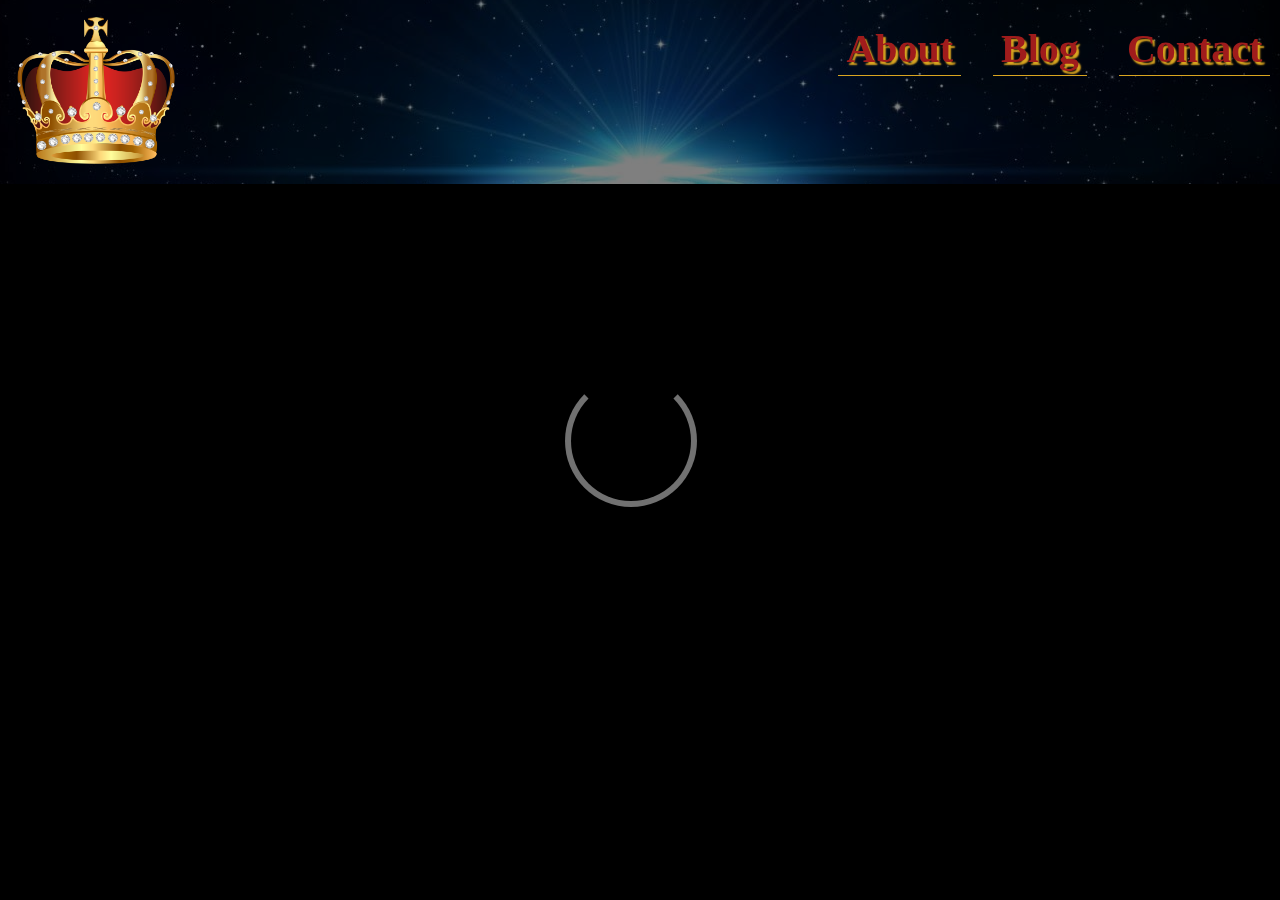
==== index.html @ fd331332 "Official Launch" ====
<!DOCTYPE html>
<html lang="en">
<head>
    <meta charset="UTF-8">
    <meta name="viewport" content="width=device-width, initial-scale=1.0">
    <meta http-equiv="X-UA-Compatible" content="ie=edge">
    <title>Sudo Cyber Zeus</title>

    <meta name="author" content="Sudo Cyber Zeus" />
    <meta name="description" content="Implementing the most effective and productive Web Presence." />
    <meta name="keywords" content="Web Presence, Web Hosting, Web Design & Development, Digital Marketing, Web Technology, Banele Victor Mayisela." />

    <!-- Facebook and Twitter integration -->
    <meta property="og:url"         content="https://sudocyberzeus.github.io/index.html" />
    <meta property="og:type"        content="website" />
    <meta property="og:title"       content="Sudo Cyber Zeus" />
    <meta property="og:description" content="An information site sharing research on all things World Wide Web with an intention to inspire and educate on achieving the moth productive Web Presence" />
    <meta property="og:image"       content="https://sudocyberzeus.github.io/assets/img/brand.jpg" />

    <link rel="shortcut icon" href="assets/img/cyberzeus.png">

    <link rel="stylesheet" href="assets/css/all.css"> 
    <link rel="stylesheet" href="assets/css/styles.css"> 
</head>
<body onload="myFunction()">
    <div id="loader"></div>
    <div class="pa-banner">
        <div style="background:url(assets/img/banner.jpg)center; height: 100%;">
        </div>
    </div>
    <div class="pa-navigation">
        <div class="pa-navbar">
            <div class="pa-brand">
                <a href="index.html" class="pa-logo">
                    <img src="assets/img/cyberzeus.png" alt="">
                </a>
            </div>
            <div class="pa-links" id="paLinks">
                <div class="pa-link" id="paLink">
                    <a href="index.html">About</a>
                </div>
                <div class="pa-link">
                    <a href="blog.html">Blog</a>
                </div>
                <div class="pa-link" id="paLink">
                    <a href="contact.html">Contact</a>
                </div>
            </div>
            <div class="pa-menu">
                <a id="paManuo" onclick="paManu()" class="pa-manuo">
                    <i class="fa fa-list"></i>
                </a>
            </div>
        </div>
    </div>
    <div class="pa-content-grid" id="paContent" style="display: none;">
        <header id="pageHeader" class="pa-header">
            <h1>Sudo Cyber Zeus</h1>
        </header>
        <article id="mainArticle" class="pa-article pa-imgok">
            <img src="assets/img/cyberzeus.jpg" alt="">
            <p>
                A Full-Stack Web Developer conducting research on all things World Wide Web, both technical and fundamental. Presents to you, an environment of rich and practical <i>Simon Says</i> information to better understand and take advantage of all things World Wide Web.
            </p>
            <img src="assets/img/brand.jpg" alt="">
            <ul>
                <li>
                    Quite agile, both in the way we conduct business, do research, and gather resources while serving with honor, advocacy, and the most attentive integrity and creativity.
                </li>
                <hr>
                <li>
                    Operating as the most credible and reliable client-oriented company on the Internet.
                </li>
            </ul>
            <p>
                A virtual service-oriented IT company that provides a range of services that helps with establishing and fueling Web Presence. Has been successfully conducting business with small and medium-size companies, high profile clients, bands, and freelance developers and bloggers. Offers Web Hosting services, develops Web and Native Applications, and Digital Marketing Strategies.
            </p>
        </article>
        <nav id="mainNav" class="pa-nav">
            <h2>Fruit For Thought</h2>
            <p>
                A simple, old-school definition for marketing is that it is the creation of demand for your product or service. If all goes well, this demand should translate into sales and, ultimately, revenue.
            </p>
            <p>
                Digital Marketing is an umbrella term for the marketing of products or services using digital technologies, mainly on the Internet, but also including mobile phones, display advertising, and any other digital medium.
            </p>
            <p>
                The fact that digital marketing is highly empirical is one of its key strengths. Everything can be measured: from behaviors to actions and action paths to results. This means that digital marketing strategist should start thinking with return on investment (ROI) in mind. Built into any strategy should be a testing framework and the ability to remain flexible in a medium that shifts and changes as user behaviors do. If we define strategy as “a plan of action designed to achieve a particular outcome”, then the desired outcome from a digital marketing strategy point of view would be aligned with your Web Presence Goals. 
            </p>
        </nav>
        <div id="siteAds" class="pa-siteAds">
            <img src="assets/img/brand.png" alt="PA Cortex">
            <img src="assets/img/web-hosting.png" alt="Web Hosting">
            <img src="assets/img/web-development.png" alt="Web Development">
            <img src="assets/img/digital-marketing.png" alt="Digital Marketing">
            <div class="pa-signup">
                <a href="http://www.pacortex.co.za/czone/" target="_blank" rel="noopener noreferrer">
                    Sign Up
                </a>
            </div>
        </div>
        <footer id="pageFooter" class="pa-footer">
            <div class="pa-reserved">
                <p>
                    © 2019 PA Cortex . All rights reserved | Design by 
                    <a href="http://www.pacortex.co.za/" target="_blank"> 
                        PA Cortex.
                    </a>
                </p>
                <hr>
                <img src="assets/img/brand.png" alt="PA Cortex">
            </div>
            <div class="pa-docs">
                <div>
                    <h3>Site Info</h3>
                    <p>
                        Aims to aid PA Cortex clients to manage their Web Presence better. It offers cpanel configurations instructions, basic Web Design & Development trends research, and Digital Marketing analysis and strategies.
                    </p>
                </div>
                <div>
                    <h3>Content Copyrigh</h3>
                    <p>
                        Though most of the content is available to all visitors, some of the most critical content is only available to PA Cortex clients as intended. All posts are based on real-life applications on organizational projects.
                    </p>
                </div>
                <div>
                    <h3>Site Author</h3>
                    <p>
                        Banele Victor Mayisela, the proud founder of PA Cortex, is an amazing Full-Stack Web Developer. Conducts regular research on Establishing and maintaining a credible and influential Web Presence. 
                    </p>
                </div>
            </div>
        </footer>
    </div>
    <script>
        function paManu() {
            var links = document.getElementById("paLinks");
            if (links.className === "pa-links") {
                links.className += " pa-resp";
            } else {
                links.className = "pa-links";
            }
        }
    </script>
    <script src="assets/js/webdev.js"></script>
    <script src="assets/js/script.js"></script>
</body>
</html>
---- assets/css/styles.css ----
body {
    color: white;
    padding: 0;
    margin: 0;
    background-color: black;
    animation: fadeIn 3s;
    scroll-margin: 0.5rem;
}

/* Center the loader */
#loader {
    position: absolute;
    left: 50%;
    top: 50%;
    z-index: 1;
    width: 150px;
    height: 150px;
    margin: -75px 0 0 -75px;
    border: 6px solid rgba(225, 225, 225, 0.5);
    border-radius: 50%;
    border-top: 6px solid rgba(0, 0, 0, 0.5);
    width: 120px;
    height: 120px;
    -webkit-animation: spin .5s linear infinite;
    animation: spin .5s linear infinite;
}
  
@-webkit-keyframes spin {
    0% { -webkit-transform: rotate(0deg); }
    100% { -webkit-transform: rotate(360deg); }
}
  
@keyframes spin {
    0% { transform: rotate(0deg); }
    100% { transform: rotate(360deg); }
}
/* Add animation to "page content" */
.animate-bottom {
    position: relative;
    -webkit-animation-name: animatebottom;
    -webkit-animation-duration: 2s;
    animation-name: animatebottom;
    animation-duration: 2s
}
  
@-webkit-keyframes animatebottom {
    from { bottom:-100px; opacity:0 } 
    to { bottom:0px; opacity:1 }
}
  
@keyframes animatebottom { 
    from{ bottom:-100px; opacity:0 } 
    to{ bottom:0; opacity:1 }
}
  

a {
    color: green;
    font-weight: 900;
    text-decoration: none;
}
.pa-banner {
    height: 11.5rem;
    background-color: rgba(0, 0, 0, 0.3);
}

.pa-navigation {
    background-color: rgba(225, 225, 225, 0.8);
}
.pa-navbar {
    position: fixed;
    top: 0;
    width: 100%;
    display: flex;
    padding: 0.5rem;
    background-color: rgba(0, 0, 0, 0.5);
}
.pa-brand {
    flex: 1;
    margin: 0rem;
    padding: 0.5rem;
    text-align: left;
}
.pa-logo {
    padding: 0.01rem;
    margin: 0;
}
.pa-logo img{
    float: inherit;
    margin: 0 5%;
    padding: 0.1re;
    border-radius: 0.5rem;
    width: 10%;
}
.pa-menu {
    display: none;
}
.pa-menu a {
    cursor: pointer;
    color: rgb(160, 28, 28);
}
.pa-links {
    flex: 0.5;
    padding: 0.1rem;
    margin: 0rem;
    display: flex;
    text-align: center;
}
.pa-link {
    margin: 1rem;
    text-align: right;
}
.pa-link a {
    color: rgb(160, 28, 28);
    margin: 0;
    padding: 0.2rem 0.5rem;
    font-size: 2.5rem;
    font-weight: 600;
    border-bottom: 0.05rem solid goldenrod;
    text-shadow: 0.15rem 0.15rem 0.1rem goldenrod;
}
.pa-link a:hover {
    background-color: rgba(225, 225, 225, 0.5);
}
.pa-manuo {
    color: black;
    padding: 0.1rem;
    border-radius: 0.5rem;
}

.pa-content-grid { 
    display: grid;
    grid-template-areas: 
      "header header header"
      "nav article ads"
      "nav article ads"
      "nav footer footer";
    grid-template-rows: auto 10rem 26vh auto;  
    grid-template-columns: 15% 1fr 20%;
    grid-row-gap: .5rem;
    grid-column-gap: .5rem;
    margin: 0;
    padding: 1rem;
    background-color: rgba(0, 0, 0, 0.3);
}  
#pageHeader {
    grid-area: header;
    border-radius: 0.5rem;
    background-color: rgba(225, 225, 225, 0.3);
}
.pa-header {
    text-align: center;
}
#pageFooter {
    grid-area: footer;
    border-radius: 0.5rem;
    background-color: rgba(225, 225, 225, 0.3);
}
.pa-footer {
    color: white;
    text-align: center;
}
.pa-docs {
    display: grid;
    grid-template-columns: 1fr 1fr 1fr;
    grid-gap: 0.5rem;
}
.pa-docs div {
    padding: 0.15rem;
    margin: 0.5rem;
    background-color: rgba(0, 0, 0, 0.5);
}
.pa-reserved {
    color: green;
    padding: 0.5rem;
    margin: 0.5rem;
    background-color: rgba(225, 225, 225, 0.8);
}
.pa-reserved img{
    width: 13rem;
}
#mainArticle { 
    grid-area: article;     
    border-radius: 0.5rem;
    background-color: rgba(225, 225, 225, 0.3);
}
.pa-article {
    padding: 0.5rem;
}
.pa-article h2 {
    text-align: center;
}
.pa-article p {
    padding: 0.5rem;
    text-align: justify;
    background-color: rgba(0, 0, 0, 0.3);
}
.pa-article img{
    display: none;
}
.pa-article.pa-imgok img{
    display: block;
    width: 20rem;
    float: left;
    padding: 0.5rem;
}
@keyframes fadeIn {
    from {
        opacity: 0;
    }
    to {
        opacity: 1;
    }
}
.pa-article.pa-imgok ul{
    width: 18rem;
    display: block;
    float: right;
    margin: 0 1rem;
    padding: 0.5rem;
    border: 0.05rem solid black;
    background-color: rgba(225, 225, 225, 0.5);
}
.pa-article.pa-imgok ul li{
    list-style: none;
}
.pa-article .pa-template img{
    width: 44%;
}
.pa-contact-info {
    padding: 1rem 0.5rem;
    background-color: black;
}
.pa-contact-info h2 {
    text-align: left;
}
#mainNav { 
    grid-area: nav;
    border-radius: 0.5rem;
    background-color: rgba(225, 225, 225, 0.3);
}
.pa-nav {
    padding: 0.5rem;
}
.pa-nav h2 {
    text-align: center;
}
.pa-nav h3 {
    text-align: center;
}
.pa-navs {
    margin: .5rem;
    padding: .5rem;
    background-color: rgba(0, 0, 0, 0.3);
}
#siteAds { 
    grid-area: ads; 
    border-radius: 0.5rem;
    background-color: rgba(225, 225, 225, 0.3);
} 
.pa-siteAds {
    text-align: center;
}
.pa-siteAds img {
    width: 80%;
    padding: 0.5rem;
}
.pa-siteAds h3 {
    text-align: center;
}
.pa-ad {
    margin: .5rem;
    padding: .5rem;
    background-color: rgba(0, 0, 0, 0.3);
}
.pa-signup a {
    padding: 0.3rem 1rem;
    text-shadow: 0.1rem 0.1rem lime;
    border-radius: 0.3rem;
    background-color: silver;
    box-shadow: 0.1rem 0.1rem black;
}
.pa-signup a:hover {
    box-shadow: 0rem 0rem black;
    background-color: white;
}

/*Responsive Design*/
@media (max-width: 1680px) {
    
}
@media (max-width: 1280px) {
    .pa-content-grid { 
        grid-template-areas: 
          "header header"
          "article article"
          "nav ads"
          "footer footer";
        grid-template-rows: 5rem 1fr auto auto;  
        grid-template-columns: 1fr 1fr;
    }
    .pa-nav {
        margin: 0;
        padding: 0.5rem;
    }
    .pa-logo img{
        margin: 0;
        width: 20%;
    }
}
@media (max-width: 1024px) {
    .pa-link a{
        font-size: 2rem;
    }
}
@media (max-width: 768px) {
    .pa-content-grid { 
        grid-template-areas: 
          "header"
          "article"
          "nav"
          "ads"
          "footer";
        grid-template-rows: auto 1fr auto auto auto;  
        grid-template-columns: 1fr;
    }
    .pa-logo img{
        width: 5rem;
    }
    .pa-link {
        margin: 0.5rem;
        padding: 0.5rem;
    }
    .pa-link a {
        font-size: 1.8rem;
    }
    .pa-article .pa-template img{
        width: 95%;
    }
    .pa-article.pa-imgok img{
        display: block;
        width: 97%;
        float: left;
        padding: 0.5rem;
    }
}
@media (max-width: 600px) {
    .pa-brand {
        flex: 1;
        margin: 0rem;
        padding: 0.5rem 0.1rem;
        text-align: center;
    }
    .pa-logo img{
        width: 3.5rem;
    }
    .pa-menu {
        font-size: 3rem;
        text-align: center;
        display: block;
        flex: 1;
        margin: 0.6rem 0rem 0rem 0rem;
    }
    .pa-menu a {
        margin: 1rem;
        padding: 0.5rem;
        text-shadow: 0.1rem 0.1rem 0.1rem goldenrod;
    }
    .pa-links {
        display: block;
        width: 100%;
        -moz-transform: translateY( -500% );
        -ms-transform: translateY( -500% );
        -webkit-transform: translateY( -500% );
        transform: translateY( -500% );
        overflow: hidden;
        -webkit-transition: .60s;
        transition: .60s;
    }
    .pa-links {
        flex: 0.6;
        text-align: center;
        margin-top: 4rem;
        background-color: rgba(225, 225, 225, 0.5);
    }
    .pa-link {
        text-align: center;
        flex: 1;
        margin: 0.2rem;
        padding: 0.3rem;
    }
    .pa-link a {
        background: none;
        font-size: 1.2rem;
    }
    .pa-links.pa-resp {
        text-align: center;
        -moz-transform: none;
        -ms-transform: none;
        -webkit-transform: none;
        transform: none;
        height: auto;
    }
    .pa-docs {
        display: grid;
        grid-template-columns: 1fr;
        grid-gap: 0.5rem;
    }
}
@media (max-width: 480px) {
    .pa-link a {
        margin: 0.05rem;
        padding: 0.1rem 0.3rem;
        font-size: 1rem;
    }
}
@media (max-width: 320px) {
    .pa-link a {
        font-size: 0.8rem;
    }
}
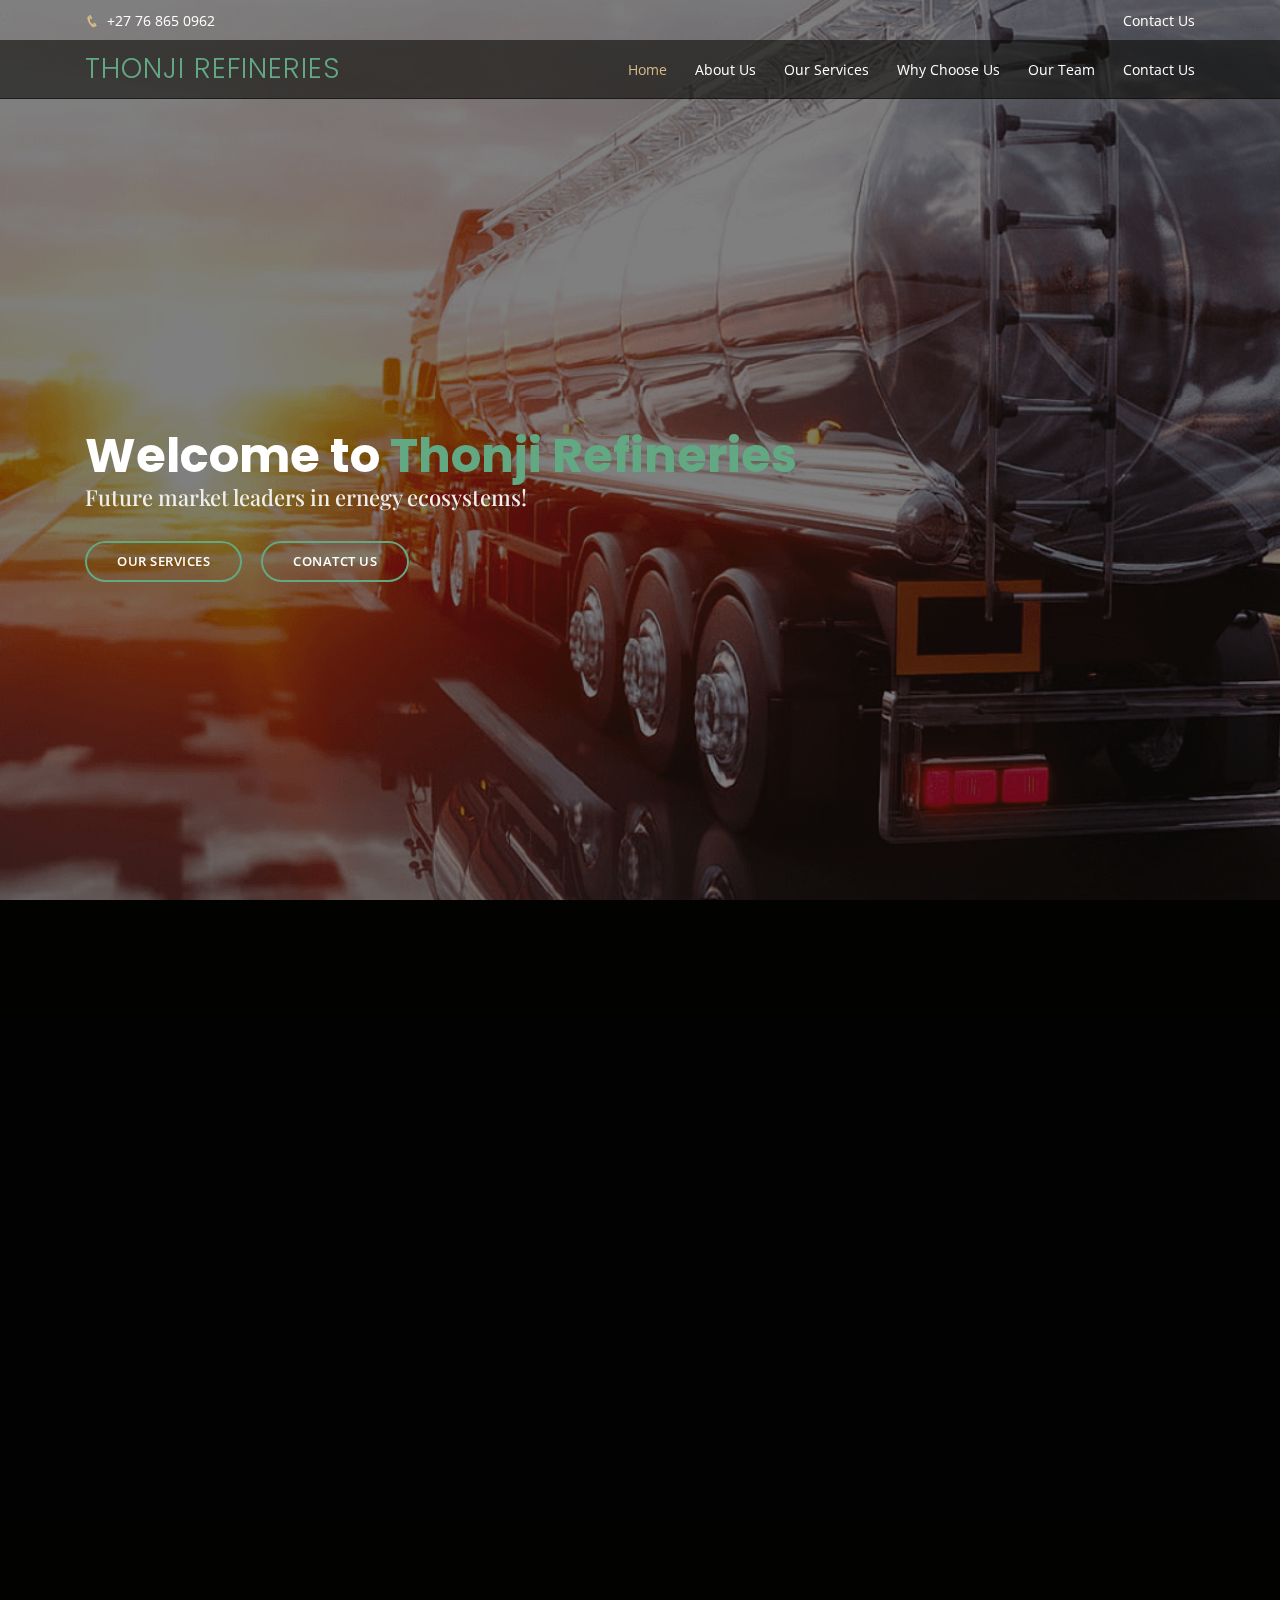
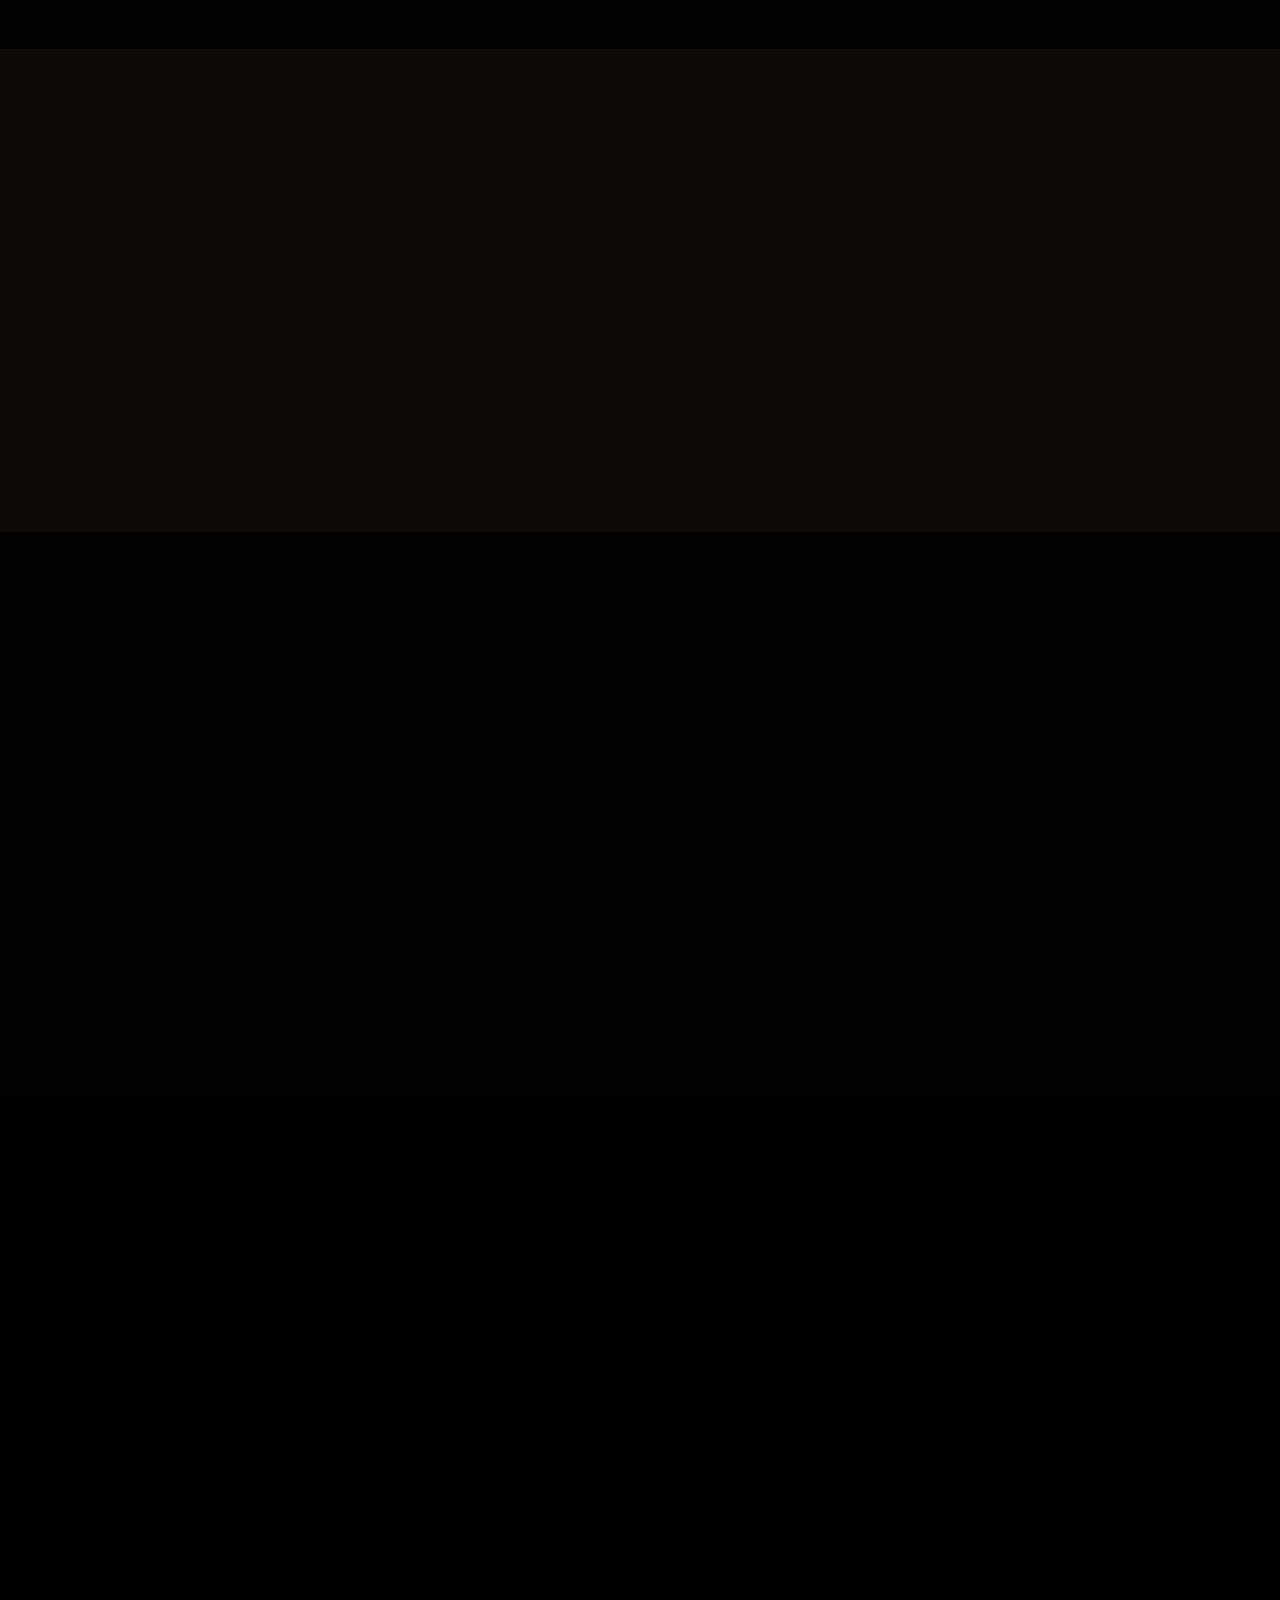
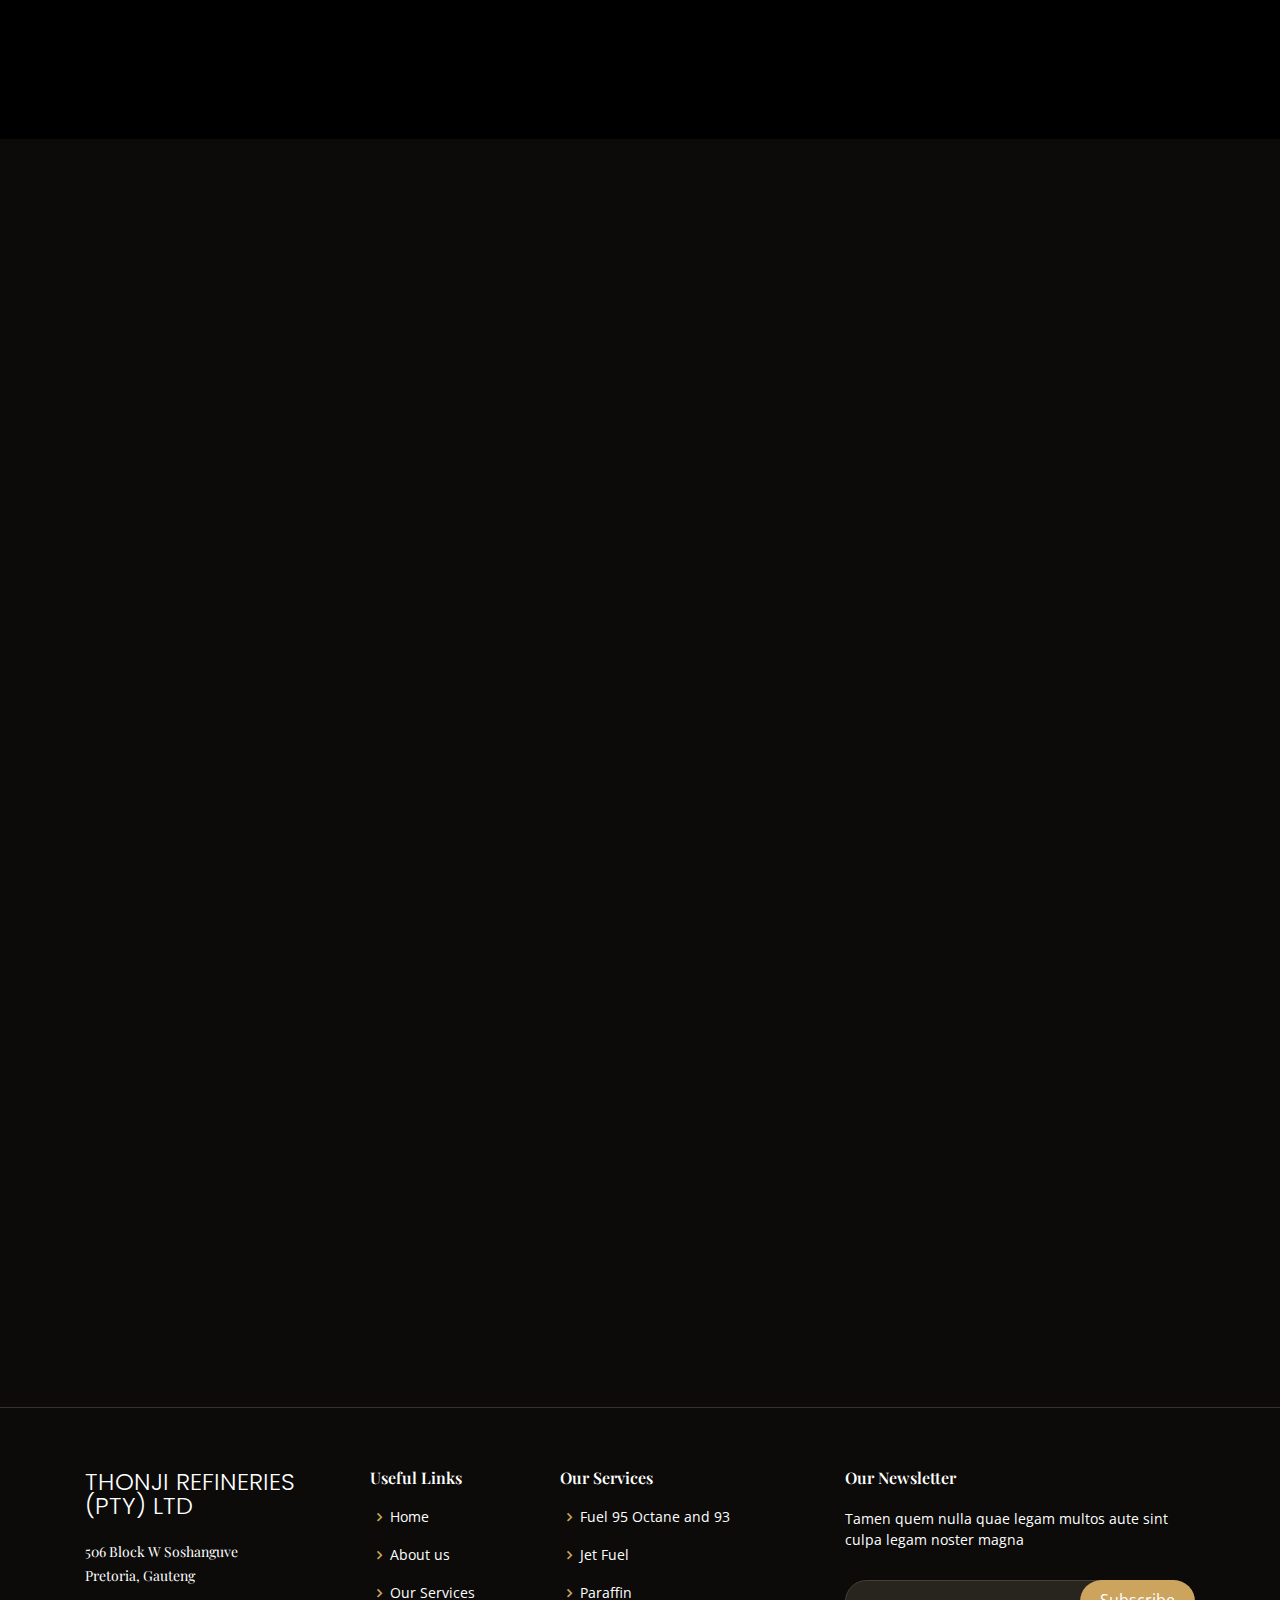
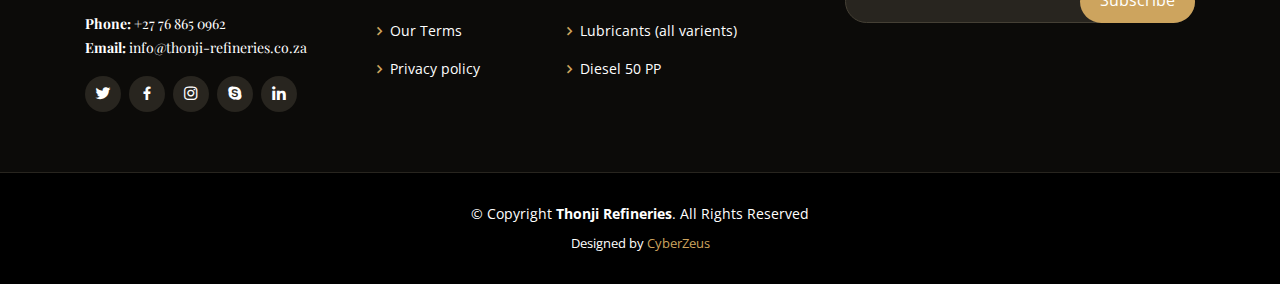
==== commit 0b5594bd: "Pro" ====
--- a/index.html
+++ b/index.html
@@ -1,148 +1,596 @@
 <!DOCTYPE html>
 <html lang="en">
+
 <head>
-    <meta charset="UTF-8">
-    <meta name="viewport" content="width=device-width, initial-scale=1.0">
-    <meta http-equiv="X-UA-Compatible" content="ie=edge">
-    <title>Sudo Cyber Zeus</title>
-
-    <meta name="author" content="Sudo Cyber Zeus" />
-    <meta name="description" content="Implementing the most effective and productive Web Presence." />
-    <meta name="keywords" content="Web Presence, Web Hosting, Web Design & Development, Digital Marketing, Web Technology, Banele Victor Mayisela." />
-
-    <!-- Facebook and Twitter integration -->
-    <meta property="og:url"         content="https://sudocyberzeus.github.io/index.html" />
-    <meta property="og:type"        content="website" />
-    <meta property="og:title"       content="Sudo Cyber Zeus" />
-    <meta property="og:description" content="An information site sharing research on all things World Wide Web with an intention to inspire and educate on achieving the moth productive Web Presence" />
-    <meta property="og:image"       content="https://sudocyberzeus.github.io/assets/img/brand.jpg" />
-
-    <link rel="shortcut icon" href="assets/img/cyberzeus.png">
-
-    <link rel="stylesheet" href="assets/css/all.css"> 
-    <link rel="stylesheet" href="assets/css/styles.css"> 
+  <meta charset="utf-8">
+  <meta content="width=device-width, initial-scale=1.0" name="viewport">
+
+  <title>Thonji Refineries</title>
+  <meta content="" name="descriptison">
+  <meta content="" name="keywords">
+
+  <!-- Favicons -->
+  <link href="assets/img/favicon.png" rel="icon">
+  <link href="assets/img/apple-touch-icon.png" rel="apple-touch-icon">
+
+  <!-- Google Fonts -->
+  <link href="https://fonts.googleapis.com/css?family=Open+Sans:300,300i,400,400i,600,600i,700,700i|Playfair+Display:ital,wght@0,400;0,500;0,600;0,700;1,400;1,500;1,600;1,700|Poppins:300,300i,400,400i,500,500i,600,600i,700,700i" rel="stylesheet">
+
+  <!-- Vendor CSS Files -->
+  <link href="assets/vendor/bootstrap/css/bootstrap.min.css" rel="stylesheet">
+  <link href="assets/vendor/icofont/icofont.min.css" rel="stylesheet">
+  <link href="assets/vendor/boxicons/css/boxicons.min.css" rel="stylesheet">
+  <link href="assets/vendor/animate.css/animate.min.css" rel="stylesheet">
+  <link href="assets/vendor/owl.carousel/assets/owl.carousel.min.css" rel="stylesheet">
+  <link href="assets/vendor/venobox/venobox.css" rel="stylesheet">
+  <link href="assets/vendor/aos/aos.css" rel="stylesheet">
+
+  <!-- Template Main CSS File -->
+  <link href="assets/css/style.css" rel="stylesheet">
+
+  <!-- =======================================================
+  * Template Name: Restaurantly - v1.1.0
+  * Template URL: https://bootstrapmade.com/restaurantly-restaurant-template/
+  * Author: BootstrapMade.com
+  * License: https://bootstrapmade.com/license/
+  ======================================================== -->
 </head>
-<body onload="myFunction()">
-    <div id="loader"></div>
-    <div class="pa-banner">
-        <div style="background:url(assets/img/banner.jpg)center; height: 100%;">
-        </div>
+
+<body>
+
+  <!-- ======= Top Bar ======= -->
+  <div id="topbar" class="d-flex align-items-center fixed-top">
+    <div class="container d-flex">
+      <div class="contact-info mr-auto">
+        <i class="icofont-phone"></i> +27 76 865 0962
+      </div>
+      <div class="languages">
+        <ul>
+          <li><a href="#">Contact Us</a></li>
+        </ul>
+      </div>
     </div>
-    <div class="pa-navigation">
-        <div class="pa-navbar">
-            <div class="pa-brand">
-                <a href="index.html" class="pa-logo">
-                    <img src="assets/img/cyberzeus.png" alt="">
-                </a>
-            </div>
-            <div class="pa-links" id="paLinks">
-                <div class="pa-link" id="paLink">
-                    <a href="index.html">About</a>
-                </div>
-                <div class="pa-link">
-                    <a href="blog.html">Blog</a>
-                </div>
-                <div class="pa-link" id="paLink">
-                    <a href="contact.html">Contact</a>
-                </div>
-            </div>
-            <div class="pa-menu">
-                <a id="paManuo" onclick="paManu()" class="pa-manuo">
-                    <i class="fa fa-list"></i>
-                </a>
-            </div>
-        </div>
+  </div>
+
+  <!-- ======= Header ======= -->
+  <header id="header" class="fixed-top">
+    <div class="container d-flex align-items-center">
+
+      <h1 class="logo mr-auto"><a href="index.html">Thonji Refineries</a></h1>
+      <!-- Uncomment below if you prefer to use an image logo -->
+      <!-- <a href="index.html" class="logo mr-auto"><img src="assets/img/logo.png" alt="" class="img-fluid"></a>-->
+
+      <nav class="nav-menu d-none d-lg-block">
+        <ul>
+          <li class="active"><a href="index.html">Home</a></li>
+          <li><a href="#about">About Us</a></li>
+          <li><a href="#specials">Our Services</a></li>
+          <li><a href="#events">Why Choose Us</a></li>
+          <li><a href="#chefs">Our Team</a></li>
+          <li><a href="#contact">Contact Us</a></li>
+        </ul>
+      </nav><!-- .nav-menu -->
+
     </div>
-    <div class="pa-content-grid" id="paContent" style="display: none;">
-        <header id="pageHeader" class="pa-header">
-            <h1>Sudo Cyber Zeus</h1>
-        </header>
-        <article id="mainArticle" class="pa-article pa-imgok">
-            <img src="assets/img/cyberzeus.jpg" alt="">
-            <p>
-                A Full-Stack Web Developer conducting research on all things World Wide Web, both technical and fundamental. Presents to you, an environment of rich and practical <i>Simon Says</i> information to better understand and take advantage of all things World Wide Web.
-            </p>
-            <img src="assets/img/brand.jpg" alt="">
+  </header><!-- End Header -->
+
+  <!-- ======= Hero Section ======= -->
+  <section id="hero" class="d-flex align-items-center">
+    <div class="container position-relative text-center text-lg-left" data-aos="zoom-in" data-aos-delay="100">
+      <div class="row">
+        <div class="col-lg-8">
+          <h1>Welcome to <span>Thonji Refineries</span></h1>
+          <h2>Future market leaders in ernegy ecosystems!</h2>
+
+          <div class="btns">
+            <a href="#specials" class="btn-menu animated fadeInUp scrollto">Our Services</a>
+            <a href="#contact" class="btn-book animated fadeInUp scrollto">Conatct Us</a>
+          </div>
+        </div>
+
+      </div>
+    </div>
+  </section><!-- End Hero -->
+
+  <main id="main">
+
+    <!-- ======= About Section ======= -->
+    <section id="about" class="about">
+      <div class="container" data-aos="fade-up">
+
+        <div class="row">
+          <div class="col-lg-6 order-1 order-lg-2" data-aos="zoom-in" data-aos-delay="100">
+            <div class="about-img">
+              <img src="assets/img/about.jpg" alt="">
+            </div>
+          </div>
+          <div class="col-lg-6 pt-4 pt-lg-0 order-2 order-lg-1 content">
+            <h3 class="pt-4">THONJI REFINERIES (Pty) Ltd</h3>
+            <p>
+              THONJI REFINERIES (Pty) Ltd is a registered fuel distribution company that specialises in the sale and distribution of diesel and other fuels. We are a Level 1 B-BBEE accredited organisation. We have partnered with Royale Energy (Pty) Ltd. Royale Energy Group is a specialist wholesale and distributor of petroleum products to South Africa. The Group comprises of different divisions that ensure that diesel and other fuels are distributed to various markets in South Africa. THONJI REFINERIES supply diesel to mines, private companies as well as fuel retailers. Although competition is high within the Energy sector, we manage to keep our customers satisfied by providing energy solutions of the highest quality and value. Ultimately, our aspiration is to become a world-class supplier of fuel in the country and beyond our borders.
+            </p>
+            <hr>
+            <h3 class="font-italic">
+              Our Vision
+            </h3>
             <ul>
-                <li>
-                    Quite agile, both in the way we conduct business, do research, and gather resources while serving with honor, advocacy, and the most attentive integrity and creativity.
-                </li>
-                <hr>
-                <li>
-                    Operating as the most credible and reliable client-oriented company on the Internet.
-                </li>
+              <li><i class="icofont-check-circled"></i> 
+                To grow and create job opportunities for skilled and semiskilled youth.
+              </li>
+              <li><i class="icofont-check-circled"></i> 
+                We also aim to continue to stay relevant in the Energy Industry.
+              </li>
+              <li><i class="icofont-check-circled"></i> 
+                We are thus, also keen to tap into the Biofuel and Green Energy space.
+              </li>
             </ul>
-            <p>
-                A virtual service-oriented IT company that provides a range of services that helps with establishing and fueling Web Presence. Has been successfully conducting business with small and medium-size companies, high profile clients, bands, and freelance developers and bloggers. Offers Web Hosting services, develops Web and Native Applications, and Digital Marketing Strategies.
-            </p>
-        </article>
-        <nav id="mainNav" class="pa-nav">
-            <h2>Fruit For Thought</h2>
-            <p>
-                A simple, old-school definition for marketing is that it is the creation of demand for your product or service. If all goes well, this demand should translate into sales and, ultimately, revenue.
-            </p>
-            <p>
-                Digital Marketing is an umbrella term for the marketing of products or services using digital technologies, mainly on the Internet, but also including mobile phones, display advertising, and any other digital medium.
-            </p>
-            <p>
-                The fact that digital marketing is highly empirical is one of its key strengths. Everything can be measured: from behaviors to actions and action paths to results. This means that digital marketing strategist should start thinking with return on investment (ROI) in mind. Built into any strategy should be a testing framework and the ability to remain flexible in a medium that shifts and changes as user behaviors do. If we define strategy as “a plan of action designed to achieve a particular outcome”, then the desired outcome from a digital marketing strategy point of view would be aligned with your Web Presence Goals. 
-            </p>
-        </nav>
-        <div id="siteAds" class="pa-siteAds">
-            <img src="assets/img/brand.png" alt="PA Cortex">
-            <img src="assets/img/web-hosting.png" alt="Web Hosting">
-            <img src="assets/img/web-development.png" alt="Web Development">
-            <img src="assets/img/digital-marketing.png" alt="Digital Marketing">
-            <div class="pa-signup">
-                <a href="http://www.pacortex.co.za/czone/" target="_blank" rel="noopener noreferrer">
-                    Sign Up
-                </a>
-            </div>
-        </div>
-        <footer id="pageFooter" class="pa-footer">
-            <div class="pa-reserved">
+          </div>
+        </div>
+
+      </div>
+    </section><!-- End About Section -->
+
+    <!-- ======= Specials Section ======= -->
+    <section id="specials" class="specials">
+      <div class="container" data-aos="fade-up">
+
+        <div class="section-title">
+          <h2>Our Services</h2>
+          <p>THONJI REFINERIES provide the
+            following services:</p>
+        </div>
+
+        <div class="row" data-aos="fade-up" data-aos-delay="100">
+          <div class="col-lg-3">
+            <ul class="nav nav-tabs flex-column">
+              <li class="nav-item">
+                <a class="nav-link active show" data-toggle="tab" href="#tab-1">Fuel 95 Octane and 93</a>
+              </li>
+              <li class="nav-item">
+                <a class="nav-link" data-toggle="tab" href="#tab-2">Jet Fuel</a>
+              </li>
+              <li class="nav-item">
+                <a class="nav-link" data-toggle="tab" href="#tab-3">Paraffin</a>
+              </li>
+              <li class="nav-item">
+                <a class="nav-link" data-toggle="tab" href="#tab-4">Lubricants (all variants)</a>
+              </li>
+              <li class="nav-item">
+                <a class="nav-link" data-toggle="tab" href="#tab-5">Diesel 50 PP</a>
+              </li>
+            </ul>
+          </div>
+          <div class="col-lg-9 mt-4 mt-lg-0">
+            <div class="tab-content">
+              <div class="tab-pane active show" id="tab-1">
+                <div class="row">
+                  <div class="col-lg-8 details order-2 order-lg-1">
+                    <h3>Fuel 95 Octane and 93</h3>
+                    <p class="font-italic">
+                      Qui laudantium consequatur laborum sit qui ad sapiente dila parde sonata raqer a videna mareta paulona marka
+                    </p>
+                    <p>
+                      Et nobis maiores eius. Voluptatibus ut enim blanditiis atque harum sint. Laborum eos ipsum ipsa odit magni. Incidunt hic ut molestiae aut qui. Est repellat minima eveniet eius et quis magni nihil. Consequatur dolorem quaerat quos qui similique accusamus nostrum rem vero
+                    </p>
+                  </div>
+                  <div class="col-lg-4 text-center order-1 order-lg-2">
+                    <img src="assets/img/specials-1.jpg" alt="" class="img-fluid">
+                  </div>
+                </div>
+              </div>
+              <div class="tab-pane" id="tab-2">
+                <div class="row">
+                  <div class="col-lg-8 details order-2 order-lg-1">
+                    <h3>Jet Fuel</h3>
+                    <p class="font-italic">Qui laudantium consequatur laborum sit qui ad sapiente dila parde sonata raqer a videna mareta paulona marka</p>
+                    <p>Ea ipsum voluptatem consequatur quis est. Illum error ullam omnis quia et reiciendis sunt sunt est. Non aliquid repellendus itaque accusamus eius et velit ipsa voluptates. Optio nesciunt eaque beatae accusamus lerode pakto madirna desera vafle de nideran pal</p>
+                  </div>
+                  <div class="col-lg-4 text-center order-1 order-lg-2">
+                    <img src="assets/img/specials-2.png" alt="" class="img-fluid">
+                  </div>
+                </div>
+              </div>
+              <div class="tab-pane" id="tab-3">
+                <div class="row">
+                  <div class="col-lg-8 details order-2 order-lg-1">
+                    <h3>Paraffin</h3>
+                    <p class="font-italic">Eos voluptatibus quo. Odio similique illum id quidem non enim fuga. Qui natus non sunt dicta dolor et. In asperiores velit quaerat perferendis aut</p>
+                    <p>Iure officiis odit rerum. Harum sequi eum illum corrupti culpa veritatis quisquam. Neque necessitatibus illo rerum eum ut. Commodi ipsam minima molestiae sed laboriosam a iste odio. Earum odit nesciunt fugiat sit ullam. Soluta et harum voluptatem optio quae</p>
+                  </div>
+                  <div class="col-lg-4 text-center order-1 order-lg-2">
+                    <img src="assets/img/specials-3.png" alt="" class="img-fluid">
+                  </div>
+                </div>
+              </div>
+              <div class="tab-pane" id="tab-4">
+                <div class="row">
+                  <div class="col-lg-8 details order-2 order-lg-1">
+                    <h3>Lubricants (all varients)</h3>
+                    <p class="font-italic">Totam aperiam accusamus. Repellat consequuntur iure voluptas iure porro quis delectus</p>
+                    <p>Eaque consequuntur consequuntur libero expedita in voluptas. Nostrum ipsam necessitatibus aliquam fugiat debitis quis velit. Eum ex maxime error in consequatur corporis atque. Eligendi asperiores sed qui veritatis aperiam quia a laborum inventore</p>
+                  </div>
+                  <div class="col-lg-4 text-center order-1 order-lg-2">
+                    <img src="assets/img/specials-4.png" alt="" class="img-fluid">
+                  </div>
+                </div>
+              </div>
+              <div class="tab-pane" id="tab-5">
+                <div class="row">
+                  <div class="col-lg-8 details order-2 order-lg-1">
+                    <h3>Diesel 50 PP</h3>
+                    <p class="font-italic">Omnis blanditiis saepe eos autem qui sunt debitis porro quia.</p>
+                    <p>Exercitationem nostrum omnis. Ut reiciendis repudiandae minus. Omnis recusandae ut non quam ut quod eius qui. Ipsum quia odit vero atque qui quibusdam amet. Occaecati sed est sint aut vitae molestiae voluptate vel</p>
+                  </div>
+                  <div class="col-lg-4 text-center order-1 order-lg-2">
+                    <img src="assets/img/specials-5.png" alt="" class="img-fluid">
+                  </div>
+                </div>
+              </div>
+            </div>
+          </div>
+        </div>
+
+      </div>
+    </section><!-- End Specials Section -->
+
+    <!-- ======= Events Section ======= -->
+    <section id="events" class="events">
+      <div class="container" data-aos="fade-up">
+
+        <div class="section-title">
+          <h2>Why Choose Us</h2>
+          <p>66.7% black female-owned entity</p>
+        </div>
+
+        <div class="owl-carousel events-carousel" data-aos="fade-up" data-aos-delay="100">
+
+          <div class="row event-item">
+            <div class="col-lg-6">
+              <img src="assets/img/trailers.jpeg" class="img-fluid" alt="">
+            </div>
+            <div class="col-lg-6 pt-4 pt-lg-0 content">
+              <h3>Thonji Refineries</h3>
+              <div class="price">
+                <p><span>Since 2021</span></p>
+              </div>
+              <p class="font-italic">
+                We strive to make an indelible mark in this competitive industry with a purpose of growing wealth that will ultimately play an important role in growing South Africa’s economy, while focusing on current and future trends, being fueled by our drive to provide our services to our business partners in a professional and meticulous manner, ensuring that we become the trusted and reliable fuel distributor of choice in the Energy Industry.
+              </p>
+            </div>
+          </div>
+
+        </div>
+
+      </div>
+    </section><!-- End Events Section -->
+
+    <!-- ======= Testimonials Section ======= -->
+    <section id="testimonials" class="testimonials section-bg">
+      <div class="container" data-aos="fade-up">
+
+        <div class="section-title">
+          <h2>Management</h2>
+          <p>Our Board</p>
+        </div>
+
+        <div class="owl-carousel testimonials-carousel" data-aos="zoom-in" data-aos-delay="100">
+
+          <div class="testimonial-item">
+            <p>
+              <i class="bx bxs-quote-alt-left quote-icon-left"></i>
+              Mr Sonnyboy Mbatha: CEO and Chairperson of the Company, has a passion and extensive experience in the Energy Industry, and started his career by distributing solar hot water geysers in partnership with Kwikot South Africa. He is the Founder and Director of M&S Energy (Pty) Ltd.
+              <i class="bx bxs-quote-alt-right quote-icon-right"></i>
+            </p>
+            <img src="assets/img/about.jpg" class="testimonial-img" alt="">
+            <h3>Mr Sonnyboy Mbatha</h3>
+            <h4>CEO &amp; Founder</h4>
+          </div>
+
+          <div class="testimonial-item">
+            <p>
+              <i class="bx bxs-quote-alt-left quote-icon-left"></i>
+              Mrs Linda Marobe: Head of HR, Administration, and Deputy Chairperson of the Company, has an Industrial Psychology degree from the University of the Witwatersrand and has extensive experience in HR and Recruitment. She is the Founder and Director of ATANG Recruitment Solutions.
+              <i class="bx bxs-quote-alt-right quote-icon-right"></i>
+            </p>
+            <img src="assets/img/about.jpg" class="testimonial-img" alt="">
+            <h3>Mrs Linda Marobe</h3>
+            <h4>Head of HR</h4>
+          </div>
+
+          <div class="testimonial-item">
+            <p>
+              <i class="bx bxs-quote-alt-left quote-icon-left"></i>
+              Ms Lebogang Mphahlele: COO and Company Secretary, has a Secretarial Diploma and a Sales qualification, with extensive experience
+              <i class="bx bxs-quote-alt-right quote-icon-right"></i>
+            </p>
+            <img src="assets/img/about.jpg" class="testimonial-img" alt="">
+            <h3>Ms Lebogang Mphahlele</h3>
+            <h4>COO &amp; Security</h4>
+          </div>
+
+          <div class="testimonial-item">
+            <p>
+              <i class="bx bxs-quote-alt-left quote-icon-left"></i>
+              Ms Thembi Sumbane: Head of Finance, has a BCom degree in Accounting from the University of the Witwatersrand and extensive experience in Tax and Budgeting.
+              <i class="bx bxs-quote-alt-right quote-icon-right"></i>
+            </p>
+            <img src="assets/img/about.jpg" class="testimonial-img" alt="">
+            <h3>Ms Thembi Sumbane</h3>
+            <h4>Head of Finance</h4>
+          </div>
+
+          <div class="testimonial-item">
+            <p>
+              <i class="bx bxs-quote-alt-left quote-icon-left"></i>
+              Ms Lorraine Ramoshaba: Chief Research Officer and Company Spokesperson, has a Bachelor’s degree in Media Studies from the University of Limpopo and extensive experience in Customer and Stakeholder Relations, Events Management and Branding.
+              <i class="bx bxs-quote-alt-right quote-icon-right"></i>
+            </p>
+            <img src="assets/img/about.jpg" class="testimonial-img" alt="">
+            <h3>Ms Lorraine Ramoshaba</h3>
+            <h4>Chief Research Officer</h4>
+          </div>
+
+          <div class="testimonial-item">
+            <p>
+              <i class="bx bxs-quote-alt-left quote-icon-left"></i>
+              Mr Zanele Mlotshwa: Chief Marketing Officer, with a B-Tech in Marketing from Tshwane University of Technology and has extensive experience in Marketing and Sales.
+              <i class="bx bxs-quote-alt-right quote-icon-right"></i>
+            </p>
+            <img src="assets/img/about.jpg" class="testimonial-img" alt="">
+            <h3>Mr Zanele Mlotshwa</h3>
+            <h4>Chief Marketing Officer</h4>
+          </div>
+
+        </div>
+
+      </div>
+    </section><!-- End Testimonials Section -->
+
+    <!-- ======= Chefs Section ======= -->
+    <section id="chefs" class="chefs">
+      <div class="container" data-aos="fade-up">
+
+        <div class="section-title">
+          <h2>Our Team</h2>
+          <p>Our Leaders</p>
+        </div>
+
+        <div class="row">
+
+          <div class="col-lg-4 col-md-6">
+            <div class="member" data-aos="zoom-in" data-aos-delay="100">
+              <img src="assets/img/about.jpg" class="img-fluid" alt="">
+              <div class="member-info">
+                <div class="member-info-content">
+                  <h4>Mr Sonnyboy Mbatha:</h4>
+                  <span>CEO</span>
+                </div>
+                <div class="social">
+                  <a href=""><i class="icofont-twitter"></i></a>
+                  <a href=""><i class="icofont-facebook"></i></a>
+                  <a href=""><i class="icofont-instagram"></i></a>
+                  <a href=""><i class="icofont-linkedin"></i></a>
+                </div>
+              </div>
+            </div>
+          </div>
+
+          <div class="col-lg-4 col-md-6">
+            <div class="member" data-aos="zoom-in" data-aos-delay="200">
+              <img src="assets/img/about.jpg" class="img-fluid" alt="">
+              <div class="member-info">
+                <div class="member-info-content">
+                  <h4>Ms Lebogang Mphahlele:</h4>
+                  <span>COO</span>
+                </div>
+                <div class="social">
+                  <a href=""><i class="icofont-twitter"></i></a>
+                  <a href=""><i class="icofont-facebook"></i></a>
+                  <a href=""><i class="icofont-instagram"></i></a>
+                  <a href=""><i class="icofont-linkedin"></i></a>
+                </div>
+              </div>
+            </div>
+          </div>
+
+          <div class="col-lg-4 col-md-6">
+            <div class="member" data-aos="zoom-in" data-aos-delay="300">
+              <img src="assets/img/about.jpg" class="img-fluid" alt="">
+              <div class="member-info">
+                <div class="member-info-content">
+                  <h4>Mrs Linda Marobe:</h4>
+                  <span>HR</span>
+                </div>
+                <div class="social">
+                  <a href=""><i class="icofont-twitter"></i></a>
+                  <a href=""><i class="icofont-facebook"></i></a>
+                  <a href=""><i class="icofont-instagram"></i></a>
+                  <a href=""><i class="icofont-linkedin"></i></a>
+                </div>
+              </div>
+            </div>
+          </div>
+
+        </div>
+
+      </div>
+    </section><!-- End Chefs Section -->
+
+    <!-- ======= Contact Section ======= -->
+    <section id="contact" class="contact">
+      <div class="container" data-aos="fade-up">
+
+        <div class="section-title">
+          <h2>Contact Us</h2>
+          <p>Our Contact Methods</p>
+        </div>
+      </div>
+
+      <div class="container" data-aos="fade-up">
+
+        <div class="row mt-5">
+
+          <div class="col-lg-4">
+            <div class="info">
+              <div class="address">
+                <i class="icofont-google-map"></i>
+                <h4>Location:</h4>
+                <p>506 Block W, Soshanguve, Pretoria, Gauteng, 0152</p>
+              </div>
+
+              <div class="open-hours">
+                <i class="icofont-clock-time icofont-rotate-90"></i>
+                <h4>Open Hours:</h4>
                 <p>
-                    © 2019 PA Cortex . All rights reserved | Design by 
-                    <a href="http://www.pacortex.co.za/" target="_blank"> 
-                        PA Cortex.
-                    </a>
+                  Monday-Saturday:<br>
+                  09:00 AM - 17:00 PM
                 </p>
-                <hr>
-                <img src="assets/img/brand.png" alt="PA Cortex">
-            </div>
-            <div class="pa-docs">
-                <div>
-                    <h3>Site Info</h3>
-                    <p>
-                        Aims to aid PA Cortex clients to manage their Web Presence better. It offers cpanel configurations instructions, basic Web Design & Development trends research, and Digital Marketing analysis and strategies.
-                    </p>
-                </div>
-                <div>
-                    <h3>Content Copyrigh</h3>
-                    <p>
-                        Though most of the content is available to all visitors, some of the most critical content is only available to PA Cortex clients as intended. All posts are based on real-life applications on organizational projects.
-                    </p>
-                </div>
-                <div>
-                    <h3>Site Author</h3>
-                    <p>
-                        Banele Victor Mayisela, the proud founder of PA Cortex, is an amazing Full-Stack Web Developer. Conducts regular research on Establishing and maintaining a credible and influential Web Presence. 
-                    </p>
-                </div>
-            </div>
-        </footer>
+              </div>
+
+              <div class="email">
+                <i class="icofont-envelope"></i>
+                <h4>Email:</h4>
+                <p>info@thonji-refineries.co.za</p>
+              </div>
+
+              <div class="phone">
+                <i class="icofont-phone"></i>
+                <h4>Call:</h4>
+                <p>+27 76 865 0962</p>
+              </div>
+
+            </div>
+
+          </div>
+
+          <div class="col-lg-8 mt-5 mt-lg-0">
+
+            <form action="forms/contact.php" method="post" role="form" class="php-email-form">
+              <div class="form-row">
+                <div class="col-md-6 form-group">
+                  <input type="text" name="name" class="form-control" id="name" placeholder="Your Name" data-rule="minlen:4" data-msg="Please enter at least 4 chars" />
+                  <div class="validate"></div>
+                </div>
+                <div class="col-md-6 form-group">
+                  <input type="email" class="form-control" name="email" id="email" placeholder="Your Email" data-rule="email" data-msg="Please enter a valid email" />
+                  <div class="validate"></div>
+                </div>
+              </div>
+              <div class="form-group">
+                <input type="text" class="form-control" name="subject" id="subject" placeholder="Subject" data-rule="minlen:4" data-msg="Please enter at least 8 chars of subject" />
+                <div class="validate"></div>
+              </div>
+              <div class="form-group">
+                <textarea class="form-control" name="message" rows="8" data-rule="required" data-msg="Please write something for us" placeholder="Message"></textarea>
+                <div class="validate"></div>
+              </div>
+              <div class="mb-3">
+                <div class="loading">Loading</div>
+                <div class="error-message"></div>
+                <div class="sent-message">Your message has been sent. Thank you!</div>
+              </div>
+              <div class="text-center"><button type="submit">Send Message</button></div>
+            </form>
+
+          </div>
+
+        </div>
+
+      </div>
+    </section><!-- End Contact Section -->
+
+  </main><!-- End #main -->
+
+  <!-- ======= Footer ======= -->
+  <footer id="footer">
+    <div class="footer-top">
+      <div class="container">
+        <div class="row">
+
+          <div class="col-lg-3 col-md-6">
+            <div class="footer-info">
+              <h3>THONJI REFINERIES (Pty) Ltd</h3>
+              <p>
+                506 Block W Soshanguve <br>
+                Pretoria, Gauteng<br><br>
+                <strong>Phone:</strong> +27 76 865 0962<br>
+                <strong>Email:</strong> info@thonji-refineries.co.za<br>
+              </p>
+              <div class="social-links mt-3">
+                <a href="#" class="twitter"><i class="bx bxl-twitter"></i></a>
+                <a href="#" class="facebook"><i class="bx bxl-facebook"></i></a>
+                <a href="#" class="instagram"><i class="bx bxl-instagram"></i></a>
+                <a href="#" class="google-plus"><i class="bx bxl-skype"></i></a>
+                <a href="#" class="linkedin"><i class="bx bxl-linkedin"></i></a>
+              </div>
+            </div>
+          </div>
+
+          <div class="col-lg-2 col-md-6 footer-links">
+            <h4>Useful Links</h4>
+            <ul>
+              <li><i class="bx bx-chevron-right"></i> <a href="#">Home</a></li>
+              <li><i class="bx bx-chevron-right"></i> <a href="#">About us</a></li>
+              <li><i class="bx bx-chevron-right"></i> <a href="#">Our Services</a></li>
+              <li><i class="bx bx-chevron-right"></i> <a href="#">Our Terms</a></li>
+              <li><i class="bx bx-chevron-right"></i> <a href="#">Privacy policy</a></li>
+            </ul>
+          </div>
+
+          <div class="col-lg-3 col-md-6 footer-links">
+            <h4>Our Services</h4>
+            <ul>
+              <li><i class="bx bx-chevron-right"></i> <a href="#">Fuel 95 Octane and 93</a></li>
+              <li><i class="bx bx-chevron-right"></i> <a href="#">Jet Fuel</a></li>
+              <li><i class="bx bx-chevron-right"></i> <a href="#">Paraffin</a></li>
+              <li><i class="bx bx-chevron-right"></i> <a href="#">Lubricants (all varients)</a></li>
+              <li><i class="bx bx-chevron-right"></i> <a href="#">Diesel 50 PP</a></li>
+            </ul>
+          </div>
+
+          <div class="col-lg-4 col-md-6 footer-newsletter">
+            <h4>Our Newsletter</h4>
+            <p>Tamen quem nulla quae legam multos aute sint culpa legam noster magna</p>
+            <form action="" method="post">
+              <input type="email" name="email"><input type="submit" value="Subscribe">
+            </form>
+
+          </div>
+
+        </div>
+      </div>
     </div>
-    <script>
-        function paManu() {
-            var links = document.getElementById("paLinks");
-            if (links.className === "pa-links") {
-                links.className += " pa-resp";
-            } else {
-                links.className = "pa-links";
-            }
-        }
-    </script>
-    <script src="assets/js/webdev.js"></script>
-    <script src="assets/js/script.js"></script>
+
+    <div class="container">
+      <div class="copyright">
+        &copy; Copyright <strong><span>Thonji Refineries</span></strong>. All Rights Reserved
+      </div>
+      <div class="credits">
+        <!-- All the links in the footer should remain intact. -->
+        <!-- You can delete the links only if you purchased the pro version. -->
+        <!-- Licensing information: https://bootstrapmade.com/license/ -->
+        <!-- Purchase the pro version with working PHP/AJAX contact form: https://bootstrapmade.com/restaurantly-restaurant-template/ -->
+        Designed by <a href="https://cyberzeus.co.za/">CyberZeus</a>
+      </div>
+    </div>
+  </footer><!-- End Footer -->
+
+  <div id="preloader"></div>
+  <a href="#" class="back-to-top"><i class="bx bx-up-arrow-alt"></i></a>
+
+  <!-- Vendor JS Files -->
+  <script src="assets/vendor/jquery/jquery.min.js"></script>
+  <script src="assets/vendor/bootstrap/js/bootstrap.bundle.min.js"></script>
+  <script src="assets/vendor/jquery.easing/jquery.easing.min.js"></script>
+  <script src="assets/vendor/php-email-form/validate.js"></script>
+  <script src="assets/vendor/owl.carousel/owl.carousel.min.js"></script>
+  <script src="assets/vendor/isotope-layout/isotope.pkgd.min.js"></script>
+  <script src="assets/vendor/venobox/venobox.min.js"></script>
+  <script src="assets/vendor/aos/aos.js"></script>
+
+  <!-- Template Main JS File -->
+  <script src="assets/js/main.js"></script>
+
 </body>
+
 </html>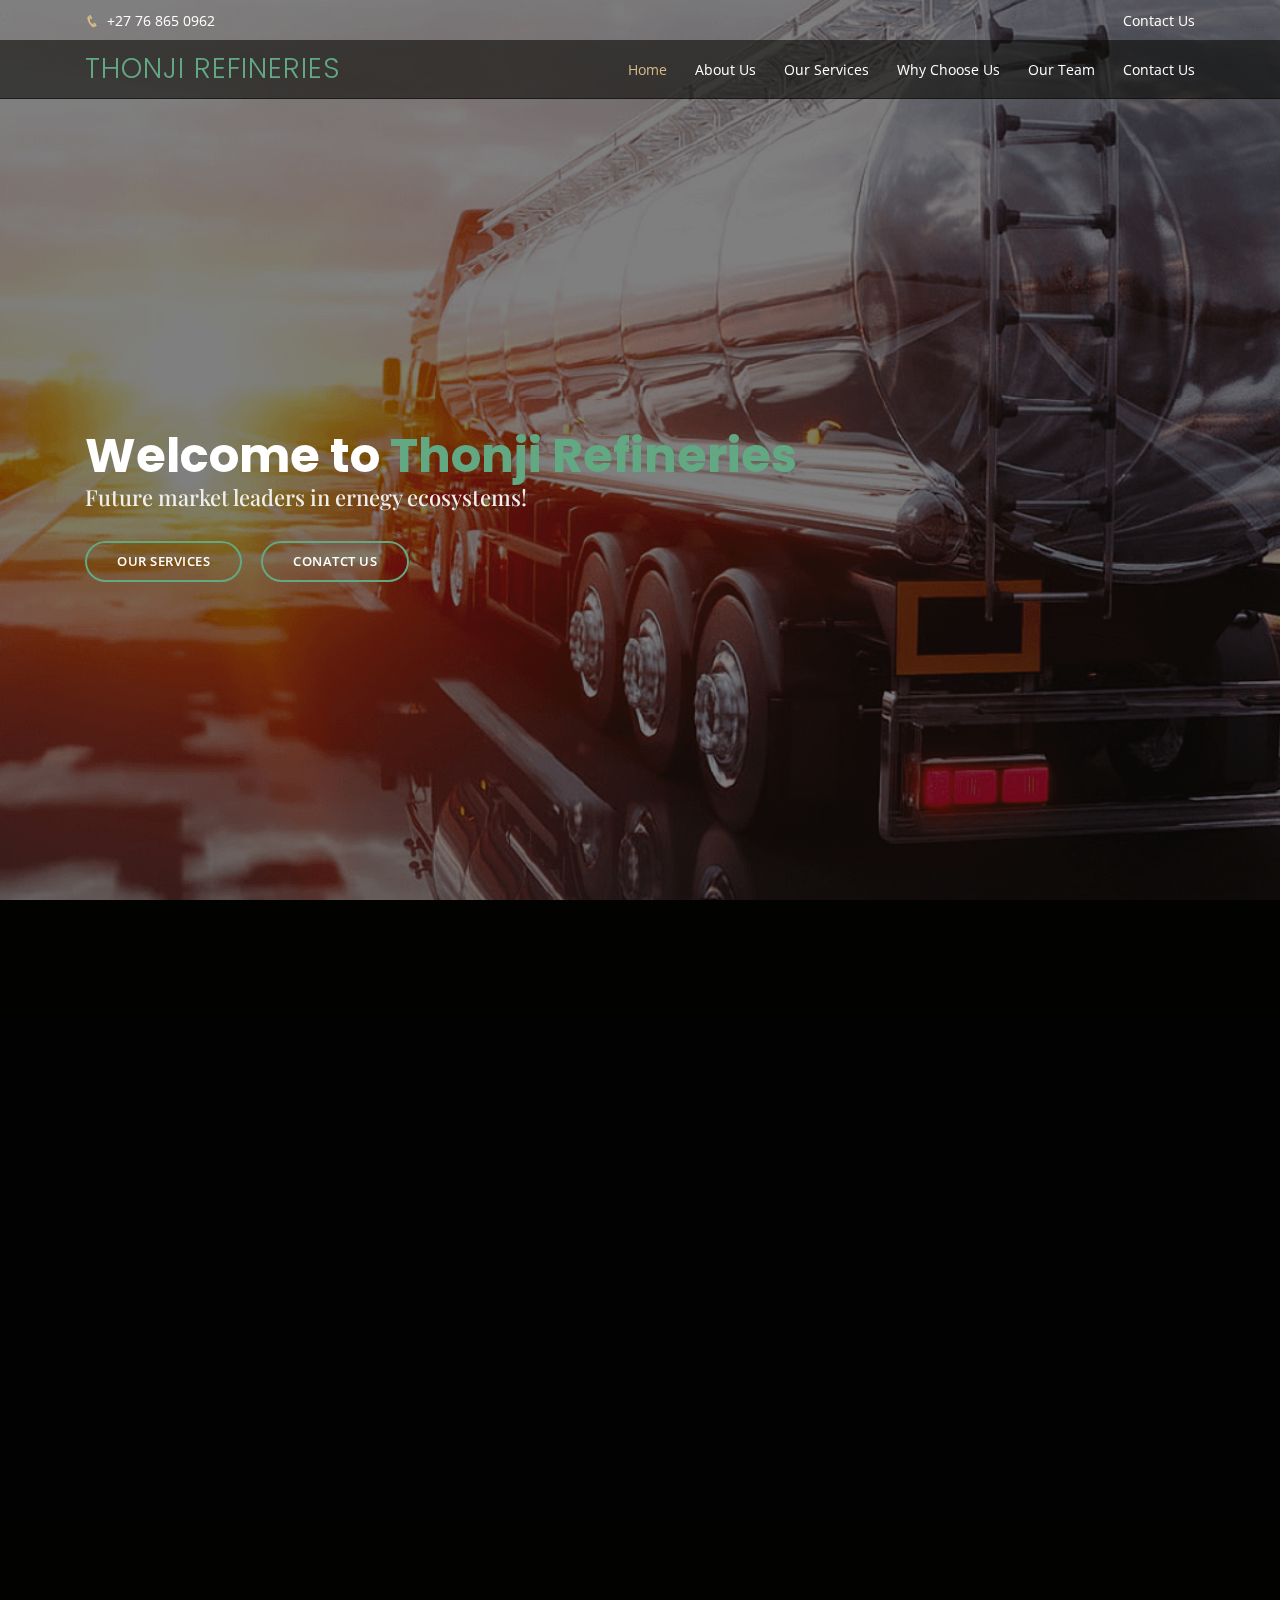
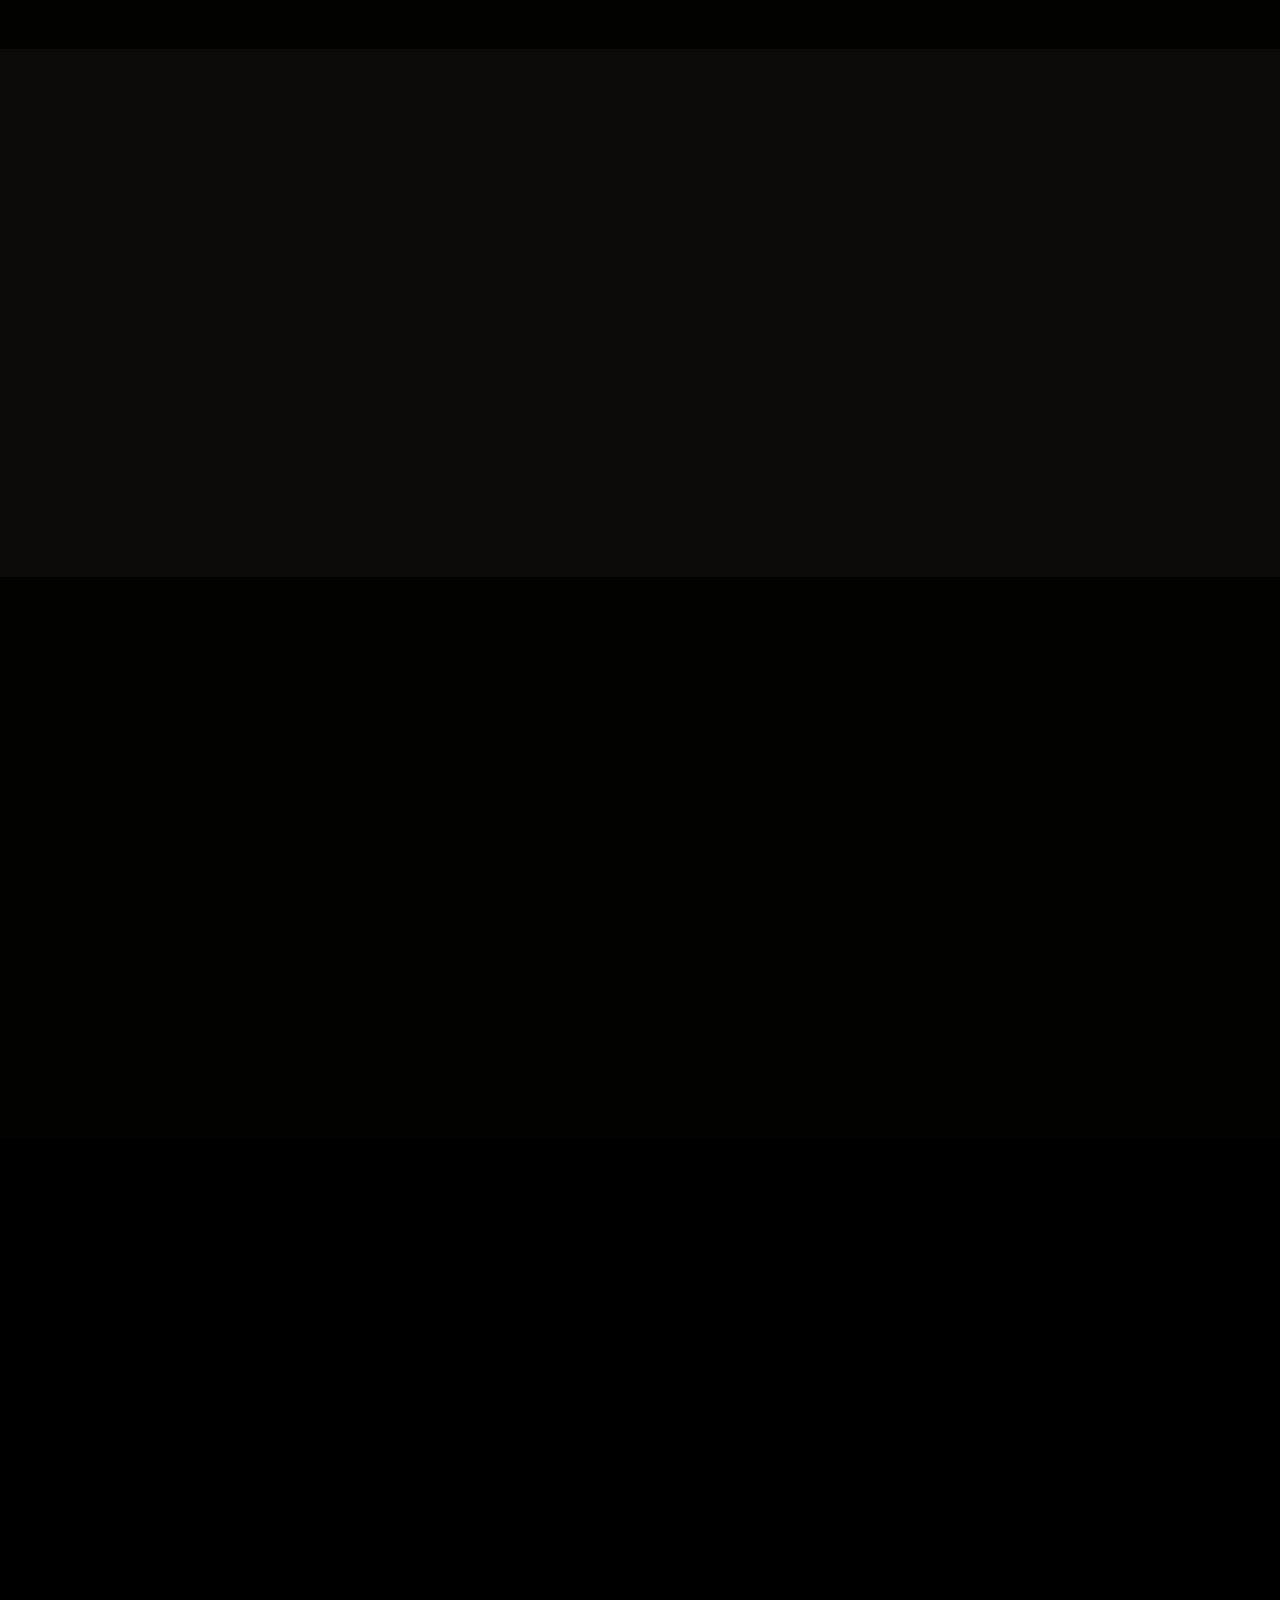
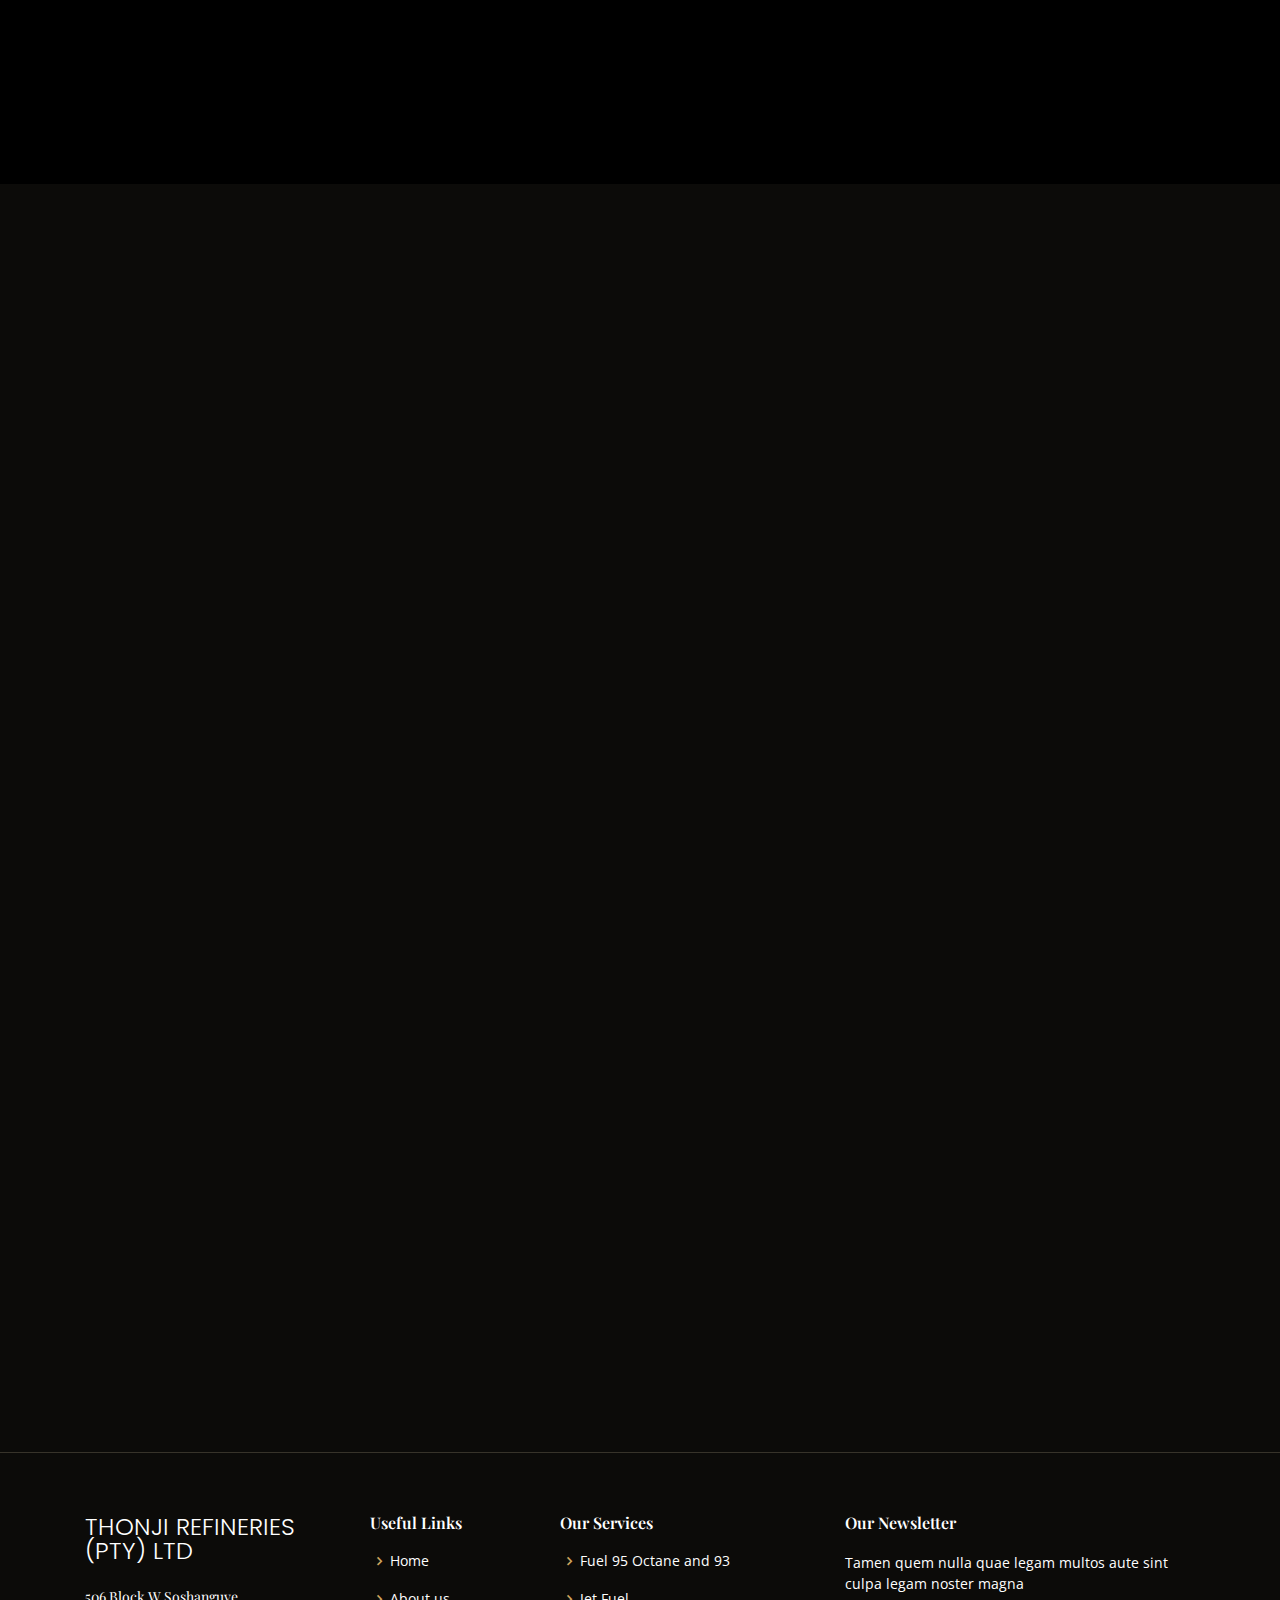
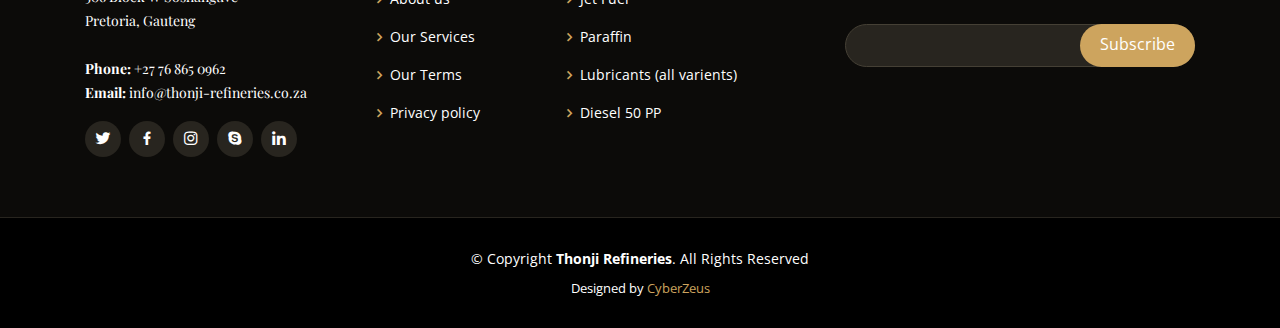
==== commit b618c343: "Second Draft" ====
--- a/index.html
+++ b/index.html
@@ -164,17 +164,20 @@
             <div class="tab-content">
               <div class="tab-pane active show" id="tab-1">
                 <div class="row">
-                  <div class="col-lg-8 details order-2 order-lg-1">
+                  <div class="col-lg-6 details order-2 order-lg-1">
                     <h3>Fuel 95 Octane and 93</h3>
                     <p class="font-italic">
-                      Qui laudantium consequatur laborum sit qui ad sapiente dila parde sonata raqer a videna mareta paulona marka
+                      Good old fashion petrol! 
                     </p>
                     <p>
-                      Et nobis maiores eius. Voluptatibus ut enim blanditiis atque harum sint. Laborum eos ipsum ipsa odit magni. Incidunt hic ut molestiae aut qui. Est repellat minima eveniet eius et quis magni nihil. Consequatur dolorem quaerat quos qui similique accusamus nostrum rem vero
+                      The number 95 and 93 refer to the octane number or octane rating of petrol. The performance of an engine is measured by using octane rating. The grater the compression fuel can experience before detonating, the higher the octane rating.
                     </p>
-                  </div>
-                  <div class="col-lg-4 text-center order-1 order-lg-2">
-                    <img src="assets/img/specials-1.jpg" alt="" class="img-fluid">
+                    <p>
+                      Basically, high performance petrol engines must have high copmpression ratio. On the other hand, fuels with low octane ratings do not compress fuel.
+                    </p>
+                  </div>
+                  <div class="col-lg-6 text-center order-1 order-lg-2">
+                    <img src="assets/img/products/petrol.jpg" alt="" class="img-fluid">
                   </div>
                 </div>
               </div>
@@ -186,7 +189,7 @@
                     <p>Ea ipsum voluptatem consequatur quis est. Illum error ullam omnis quia et reiciendis sunt sunt est. Non aliquid repellendus itaque accusamus eius et velit ipsa voluptates. Optio nesciunt eaque beatae accusamus lerode pakto madirna desera vafle de nideran pal</p>
                   </div>
                   <div class="col-lg-4 text-center order-1 order-lg-2">
-                    <img src="assets/img/specials-2.png" alt="" class="img-fluid">
+                    <img src="assets/img/products/jet-fuel.jpeg" alt="" class="img-fluid">
                   </div>
                 </div>
               </div>
@@ -198,7 +201,7 @@
                     <p>Iure officiis odit rerum. Harum sequi eum illum corrupti culpa veritatis quisquam. Neque necessitatibus illo rerum eum ut. Commodi ipsam minima molestiae sed laboriosam a iste odio. Earum odit nesciunt fugiat sit ullam. Soluta et harum voluptatem optio quae</p>
                   </div>
                   <div class="col-lg-4 text-center order-1 order-lg-2">
-                    <img src="assets/img/specials-3.png" alt="" class="img-fluid">
+                    <img src="assets/img/products/paraffin.jpeg" alt="" class="img-fluid">
                   </div>
                 </div>
               </div>
@@ -210,7 +213,7 @@
                     <p>Eaque consequuntur consequuntur libero expedita in voluptas. Nostrum ipsam necessitatibus aliquam fugiat debitis quis velit. Eum ex maxime error in consequatur corporis atque. Eligendi asperiores sed qui veritatis aperiam quia a laborum inventore</p>
                   </div>
                   <div class="col-lg-4 text-center order-1 order-lg-2">
-                    <img src="assets/img/specials-4.png" alt="" class="img-fluid">
+                    <img src="assets/img/products/lubricant.jpeg" alt="" class="img-fluid">
                   </div>
                 </div>
               </div>
@@ -222,7 +225,7 @@
                     <p>Exercitationem nostrum omnis. Ut reiciendis repudiandae minus. Omnis recusandae ut non quam ut quod eius qui. Ipsum quia odit vero atque qui quibusdam amet. Occaecati sed est sint aut vitae molestiae voluptate vel</p>
                   </div>
                   <div class="col-lg-4 text-center order-1 order-lg-2">
-                    <img src="assets/img/specials-5.png" alt="" class="img-fluid">
+                    <img src="assets/img/products/diesel.jpeg" alt="" class="img-fluid">
                   </div>
                 </div>
               </div>
@@ -281,9 +284,9 @@
               Mr Sonnyboy Mbatha: CEO and Chairperson of the Company, has a passion and extensive experience in the Energy Industry, and started his career by distributing solar hot water geysers in partnership with Kwikot South Africa. He is the Founder and Director of M&S Energy (Pty) Ltd.
               <i class="bx bxs-quote-alt-right quote-icon-right"></i>
             </p>
-            <img src="assets/img/about.jpg" class="testimonial-img" alt="">
+            <img src="assets/img/male.png" class="testimonial-img" alt="">
             <h3>Mr Sonnyboy Mbatha</h3>
-            <h4>CEO &amp; Founder</h4>
+            <h4>CEO &amp; Chairperson</h4>
           </div>
 
           <div class="testimonial-item">
@@ -292,7 +295,7 @@
               Mrs Linda Marobe: Head of HR, Administration, and Deputy Chairperson of the Company, has an Industrial Psychology degree from the University of the Witwatersrand and has extensive experience in HR and Recruitment. She is the Founder and Director of ATANG Recruitment Solutions.
               <i class="bx bxs-quote-alt-right quote-icon-right"></i>
             </p>
-            <img src="assets/img/about.jpg" class="testimonial-img" alt="">
+            <img src="assets/img/female.png" class="testimonial-img" alt="">
             <h3>Mrs Linda Marobe</h3>
             <h4>Head of HR</h4>
           </div>
@@ -303,9 +306,9 @@
               Ms Lebogang Mphahlele: COO and Company Secretary, has a Secretarial Diploma and a Sales qualification, with extensive experience
               <i class="bx bxs-quote-alt-right quote-icon-right"></i>
             </p>
-            <img src="assets/img/about.jpg" class="testimonial-img" alt="">
+            <img src="assets/img/female.png" class="testimonial-img" alt="">
             <h3>Ms Lebogang Mphahlele</h3>
-            <h4>COO &amp; Security</h4>
+            <h4>COO &amp; Company Security</h4>
           </div>
 
           <div class="testimonial-item">
@@ -314,7 +317,7 @@
               Ms Thembi Sumbane: Head of Finance, has a BCom degree in Accounting from the University of the Witwatersrand and extensive experience in Tax and Budgeting.
               <i class="bx bxs-quote-alt-right quote-icon-right"></i>
             </p>
-            <img src="assets/img/about.jpg" class="testimonial-img" alt="">
+            <img src="assets/img/female.png" class="testimonial-img" alt="">
             <h3>Ms Thembi Sumbane</h3>
             <h4>Head of Finance</h4>
           </div>
@@ -325,7 +328,7 @@
               Ms Lorraine Ramoshaba: Chief Research Officer and Company Spokesperson, has a Bachelor’s degree in Media Studies from the University of Limpopo and extensive experience in Customer and Stakeholder Relations, Events Management and Branding.
               <i class="bx bxs-quote-alt-right quote-icon-right"></i>
             </p>
-            <img src="assets/img/about.jpg" class="testimonial-img" alt="">
+            <img src="assets/img/female.png" class="testimonial-img" alt="">
             <h3>Ms Lorraine Ramoshaba</h3>
             <h4>Chief Research Officer</h4>
           </div>
@@ -336,7 +339,7 @@
               Mr Zanele Mlotshwa: Chief Marketing Officer, with a B-Tech in Marketing from Tshwane University of Technology and has extensive experience in Marketing and Sales.
               <i class="bx bxs-quote-alt-right quote-icon-right"></i>
             </p>
-            <img src="assets/img/about.jpg" class="testimonial-img" alt="">
+            <img src="assets/img/male.png" class="testimonial-img" alt="">
             <h3>Mr Zanele Mlotshwa</h3>
             <h4>Chief Marketing Officer</h4>
           </div>
@@ -359,7 +362,7 @@
 
           <div class="col-lg-4 col-md-6">
             <div class="member" data-aos="zoom-in" data-aos-delay="100">
-              <img src="assets/img/about.jpg" class="img-fluid" alt="">
+              <img src="assets/img/male.png" class="img-fluid" alt="">
               <div class="member-info">
                 <div class="member-info-content">
                   <h4>Mr Sonnyboy Mbatha:</h4>
@@ -377,7 +380,7 @@
 
           <div class="col-lg-4 col-md-6">
             <div class="member" data-aos="zoom-in" data-aos-delay="200">
-              <img src="assets/img/about.jpg" class="img-fluid" alt="">
+              <img src="assets/img/female.png" class="img-fluid" alt="">
               <div class="member-info">
                 <div class="member-info-content">
                   <h4>Ms Lebogang Mphahlele:</h4>
@@ -395,7 +398,7 @@
 
           <div class="col-lg-4 col-md-6">
             <div class="member" data-aos="zoom-in" data-aos-delay="300">
-              <img src="assets/img/about.jpg" class="img-fluid" alt="">
+              <img src="assets/img/female.png" class="img-fluid" alt="">
               <div class="member-info">
                 <div class="member-info-content">
                   <h4>Mrs Linda Marobe:</h4>
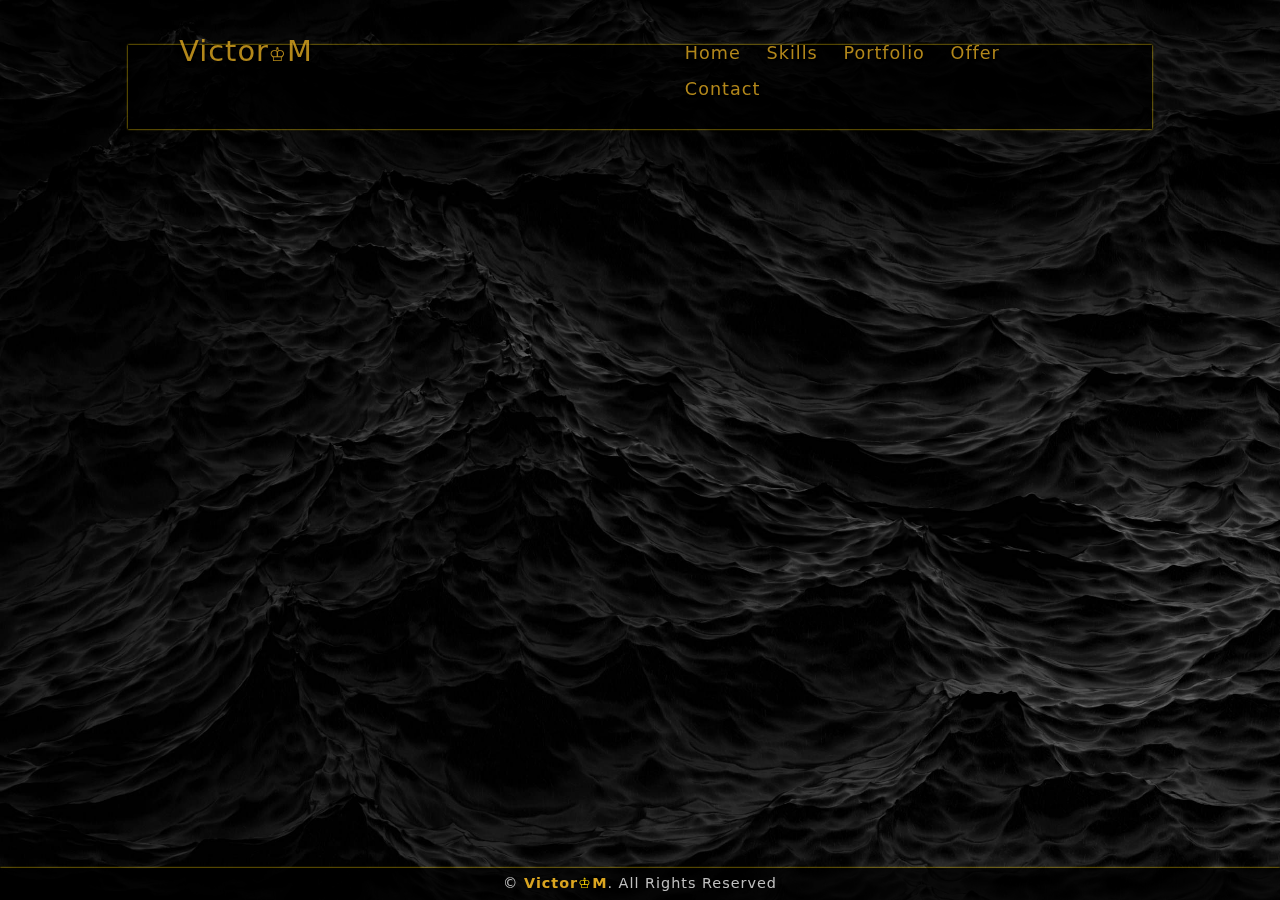
==== commit 5da9f718: "Portfolio" ====
--- a/index.html
+++ b/index.html
@@ -1,599 +1 @@
-<!DOCTYPE html>
-<html lang="en">
-
-<head>
-  <meta charset="utf-8">
-  <meta content="width=device-width, initial-scale=1.0" name="viewport">
-
-  <title>Thonji Refineries</title>
-  <meta content="" name="descriptison">
-  <meta content="" name="keywords">
-
-  <!-- Favicons -->
-  <link href="assets/img/favicon.png" rel="icon">
-  <link href="assets/img/apple-touch-icon.png" rel="apple-touch-icon">
-
-  <!-- Google Fonts -->
-  <link href="https://fonts.googleapis.com/css?family=Open+Sans:300,300i,400,400i,600,600i,700,700i|Playfair+Display:ital,wght@0,400;0,500;0,600;0,700;1,400;1,500;1,600;1,700|Poppins:300,300i,400,400i,500,500i,600,600i,700,700i" rel="stylesheet">
-
-  <!-- Vendor CSS Files -->
-  <link href="assets/vendor/bootstrap/css/bootstrap.min.css" rel="stylesheet">
-  <link href="assets/vendor/icofont/icofont.min.css" rel="stylesheet">
-  <link href="assets/vendor/boxicons/css/boxicons.min.css" rel="stylesheet">
-  <link href="assets/vendor/animate.css/animate.min.css" rel="stylesheet">
-  <link href="assets/vendor/owl.carousel/assets/owl.carousel.min.css" rel="stylesheet">
-  <link href="assets/vendor/venobox/venobox.css" rel="stylesheet">
-  <link href="assets/vendor/aos/aos.css" rel="stylesheet">
-
-  <!-- Template Main CSS File -->
-  <link href="assets/css/style.css" rel="stylesheet">
-
-  <!-- =======================================================
-  * Template Name: Restaurantly - v1.1.0
-  * Template URL: https://bootstrapmade.com/restaurantly-restaurant-template/
-  * Author: BootstrapMade.com
-  * License: https://bootstrapmade.com/license/
-  ======================================================== -->
-</head>
-
-<body>
-
-  <!-- ======= Top Bar ======= -->
-  <div id="topbar" class="d-flex align-items-center fixed-top">
-    <div class="container d-flex">
-      <div class="contact-info mr-auto">
-        <i class="icofont-phone"></i> +27 76 865 0962
-      </div>
-      <div class="languages">
-        <ul>
-          <li><a href="#">Contact Us</a></li>
-        </ul>
-      </div>
-    </div>
-  </div>
-
-  <!-- ======= Header ======= -->
-  <header id="header" class="fixed-top">
-    <div class="container d-flex align-items-center">
-
-      <h1 class="logo mr-auto"><a href="index.html">Thonji Refineries</a></h1>
-      <!-- Uncomment below if you prefer to use an image logo -->
-      <!-- <a href="index.html" class="logo mr-auto"><img src="assets/img/logo.png" alt="" class="img-fluid"></a>-->
-
-      <nav class="nav-menu d-none d-lg-block">
-        <ul>
-          <li class="active"><a href="index.html">Home</a></li>
-          <li><a href="#about">About Us</a></li>
-          <li><a href="#specials">Our Services</a></li>
-          <li><a href="#events">Why Choose Us</a></li>
-          <li><a href="#chefs">Our Team</a></li>
-          <li><a href="#contact">Contact Us</a></li>
-        </ul>
-      </nav><!-- .nav-menu -->
-
-    </div>
-  </header><!-- End Header -->
-
-  <!-- ======= Hero Section ======= -->
-  <section id="hero" class="d-flex align-items-center">
-    <div class="container position-relative text-center text-lg-left" data-aos="zoom-in" data-aos-delay="100">
-      <div class="row">
-        <div class="col-lg-8">
-          <h1>Welcome to <span>Thonji Refineries</span></h1>
-          <h2>Future market leaders in ernegy ecosystems!</h2>
-
-          <div class="btns">
-            <a href="#specials" class="btn-menu animated fadeInUp scrollto">Our Services</a>
-            <a href="#contact" class="btn-book animated fadeInUp scrollto">Conatct Us</a>
-          </div>
-        </div>
-
-      </div>
-    </div>
-  </section><!-- End Hero -->
-
-  <main id="main">
-
-    <!-- ======= About Section ======= -->
-    <section id="about" class="about">
-      <div class="container" data-aos="fade-up">
-
-        <div class="row">
-          <div class="col-lg-6 order-1 order-lg-2" data-aos="zoom-in" data-aos-delay="100">
-            <div class="about-img">
-              <img src="assets/img/about.jpg" alt="">
-            </div>
-          </div>
-          <div class="col-lg-6 pt-4 pt-lg-0 order-2 order-lg-1 content">
-            <h3 class="pt-4">THONJI REFINERIES (Pty) Ltd</h3>
-            <p>
-              THONJI REFINERIES (Pty) Ltd is a registered fuel distribution company that specialises in the sale and distribution of diesel and other fuels. We are a Level 1 B-BBEE accredited organisation. We have partnered with Royale Energy (Pty) Ltd. Royale Energy Group is a specialist wholesale and distributor of petroleum products to South Africa. The Group comprises of different divisions that ensure that diesel and other fuels are distributed to various markets in South Africa. THONJI REFINERIES supply diesel to mines, private companies as well as fuel retailers. Although competition is high within the Energy sector, we manage to keep our customers satisfied by providing energy solutions of the highest quality and value. Ultimately, our aspiration is to become a world-class supplier of fuel in the country and beyond our borders.
-            </p>
-            <hr>
-            <h3 class="font-italic">
-              Our Vision
-            </h3>
-            <ul>
-              <li><i class="icofont-check-circled"></i> 
-                To grow and create job opportunities for skilled and semiskilled youth.
-              </li>
-              <li><i class="icofont-check-circled"></i> 
-                We also aim to continue to stay relevant in the Energy Industry.
-              </li>
-              <li><i class="icofont-check-circled"></i> 
-                We are thus, also keen to tap into the Biofuel and Green Energy space.
-              </li>
-            </ul>
-          </div>
-        </div>
-
-      </div>
-    </section><!-- End About Section -->
-
-    <!-- ======= Specials Section ======= -->
-    <section id="specials" class="specials">
-      <div class="container" data-aos="fade-up">
-
-        <div class="section-title">
-          <h2>Our Services</h2>
-          <p>THONJI REFINERIES provide the
-            following services:</p>
-        </div>
-
-        <div class="row" data-aos="fade-up" data-aos-delay="100">
-          <div class="col-lg-3">
-            <ul class="nav nav-tabs flex-column">
-              <li class="nav-item">
-                <a class="nav-link active show" data-toggle="tab" href="#tab-1">Fuel 95 Octane and 93</a>
-              </li>
-              <li class="nav-item">
-                <a class="nav-link" data-toggle="tab" href="#tab-2">Jet Fuel</a>
-              </li>
-              <li class="nav-item">
-                <a class="nav-link" data-toggle="tab" href="#tab-3">Paraffin</a>
-              </li>
-              <li class="nav-item">
-                <a class="nav-link" data-toggle="tab" href="#tab-4">Lubricants (all variants)</a>
-              </li>
-              <li class="nav-item">
-                <a class="nav-link" data-toggle="tab" href="#tab-5">Diesel 50 PP</a>
-              </li>
-            </ul>
-          </div>
-          <div class="col-lg-9 mt-4 mt-lg-0">
-            <div class="tab-content">
-              <div class="tab-pane active show" id="tab-1">
-                <div class="row">
-                  <div class="col-lg-6 details order-2 order-lg-1">
-                    <h3>Fuel 95 Octane and 93</h3>
-                    <p class="font-italic">
-                      Good old fashion petrol! 
-                    </p>
-                    <p>
-                      The number 95 and 93 refer to the octane number or octane rating of petrol. The performance of an engine is measured by using octane rating. The grater the compression fuel can experience before detonating, the higher the octane rating.
-                    </p>
-                    <p>
-                      Basically, high performance petrol engines must have high copmpression ratio. On the other hand, fuels with low octane ratings do not compress fuel.
-                    </p>
-                  </div>
-                  <div class="col-lg-6 text-center order-1 order-lg-2">
-                    <img src="assets/img/products/petrol.jpg" alt="" class="img-fluid">
-                  </div>
-                </div>
-              </div>
-              <div class="tab-pane" id="tab-2">
-                <div class="row">
-                  <div class="col-lg-8 details order-2 order-lg-1">
-                    <h3>Jet Fuel</h3>
-                    <p class="font-italic">Qui laudantium consequatur laborum sit qui ad sapiente dila parde sonata raqer a videna mareta paulona marka</p>
-                    <p>Ea ipsum voluptatem consequatur quis est. Illum error ullam omnis quia et reiciendis sunt sunt est. Non aliquid repellendus itaque accusamus eius et velit ipsa voluptates. Optio nesciunt eaque beatae accusamus lerode pakto madirna desera vafle de nideran pal</p>
-                  </div>
-                  <div class="col-lg-4 text-center order-1 order-lg-2">
-                    <img src="assets/img/products/jet-fuel.jpeg" alt="" class="img-fluid">
-                  </div>
-                </div>
-              </div>
-              <div class="tab-pane" id="tab-3">
-                <div class="row">
-                  <div class="col-lg-8 details order-2 order-lg-1">
-                    <h3>Paraffin</h3>
-                    <p class="font-italic">Eos voluptatibus quo. Odio similique illum id quidem non enim fuga. Qui natus non sunt dicta dolor et. In asperiores velit quaerat perferendis aut</p>
-                    <p>Iure officiis odit rerum. Harum sequi eum illum corrupti culpa veritatis quisquam. Neque necessitatibus illo rerum eum ut. Commodi ipsam minima molestiae sed laboriosam a iste odio. Earum odit nesciunt fugiat sit ullam. Soluta et harum voluptatem optio quae</p>
-                  </div>
-                  <div class="col-lg-4 text-center order-1 order-lg-2">
-                    <img src="assets/img/products/paraffin.jpeg" alt="" class="img-fluid">
-                  </div>
-                </div>
-              </div>
-              <div class="tab-pane" id="tab-4">
-                <div class="row">
-                  <div class="col-lg-8 details order-2 order-lg-1">
-                    <h3>Lubricants (all varients)</h3>
-                    <p class="font-italic">Totam aperiam accusamus. Repellat consequuntur iure voluptas iure porro quis delectus</p>
-                    <p>Eaque consequuntur consequuntur libero expedita in voluptas. Nostrum ipsam necessitatibus aliquam fugiat debitis quis velit. Eum ex maxime error in consequatur corporis atque. Eligendi asperiores sed qui veritatis aperiam quia a laborum inventore</p>
-                  </div>
-                  <div class="col-lg-4 text-center order-1 order-lg-2">
-                    <img src="assets/img/products/lubricant.jpeg" alt="" class="img-fluid">
-                  </div>
-                </div>
-              </div>
-              <div class="tab-pane" id="tab-5">
-                <div class="row">
-                  <div class="col-lg-8 details order-2 order-lg-1">
-                    <h3>Diesel 50 PP</h3>
-                    <p class="font-italic">Omnis blanditiis saepe eos autem qui sunt debitis porro quia.</p>
-                    <p>Exercitationem nostrum omnis. Ut reiciendis repudiandae minus. Omnis recusandae ut non quam ut quod eius qui. Ipsum quia odit vero atque qui quibusdam amet. Occaecati sed est sint aut vitae molestiae voluptate vel</p>
-                  </div>
-                  <div class="col-lg-4 text-center order-1 order-lg-2">
-                    <img src="assets/img/products/diesel.jpeg" alt="" class="img-fluid">
-                  </div>
-                </div>
-              </div>
-            </div>
-          </div>
-        </div>
-
-      </div>
-    </section><!-- End Specials Section -->
-
-    <!-- ======= Events Section ======= -->
-    <section id="events" class="events">
-      <div class="container" data-aos="fade-up">
-
-        <div class="section-title">
-          <h2>Why Choose Us</h2>
-          <p>66.7% black female-owned entity</p>
-        </div>
-
-        <div class="owl-carousel events-carousel" data-aos="fade-up" data-aos-delay="100">
-
-          <div class="row event-item">
-            <div class="col-lg-6">
-              <img src="assets/img/trailers.jpeg" class="img-fluid" alt="">
-            </div>
-            <div class="col-lg-6 pt-4 pt-lg-0 content">
-              <h3>Thonji Refineries</h3>
-              <div class="price">
-                <p><span>Since 2021</span></p>
-              </div>
-              <p class="font-italic">
-                We strive to make an indelible mark in this competitive industry with a purpose of growing wealth that will ultimately play an important role in growing South Africa’s economy, while focusing on current and future trends, being fueled by our drive to provide our services to our business partners in a professional and meticulous manner, ensuring that we become the trusted and reliable fuel distributor of choice in the Energy Industry.
-              </p>
-            </div>
-          </div>
-
-        </div>
-
-      </div>
-    </section><!-- End Events Section -->
-
-    <!-- ======= Testimonials Section ======= -->
-    <section id="testimonials" class="testimonials section-bg">
-      <div class="container" data-aos="fade-up">
-
-        <div class="section-title">
-          <h2>Management</h2>
-          <p>Our Board</p>
-        </div>
-
-        <div class="owl-carousel testimonials-carousel" data-aos="zoom-in" data-aos-delay="100">
-
-          <div class="testimonial-item">
-            <p>
-              <i class="bx bxs-quote-alt-left quote-icon-left"></i>
-              Mr Sonnyboy Mbatha: CEO and Chairperson of the Company, has a passion and extensive experience in the Energy Industry, and started his career by distributing solar hot water geysers in partnership with Kwikot South Africa. He is the Founder and Director of M&S Energy (Pty) Ltd.
-              <i class="bx bxs-quote-alt-right quote-icon-right"></i>
-            </p>
-            <img src="assets/img/male.png" class="testimonial-img" alt="">
-            <h3>Mr Sonnyboy Mbatha</h3>
-            <h4>CEO &amp; Chairperson</h4>
-          </div>
-
-          <div class="testimonial-item">
-            <p>
-              <i class="bx bxs-quote-alt-left quote-icon-left"></i>
-              Mrs Linda Marobe: Head of HR, Administration, and Deputy Chairperson of the Company, has an Industrial Psychology degree from the University of the Witwatersrand and has extensive experience in HR and Recruitment. She is the Founder and Director of ATANG Recruitment Solutions.
-              <i class="bx bxs-quote-alt-right quote-icon-right"></i>
-            </p>
-            <img src="assets/img/female.png" class="testimonial-img" alt="">
-            <h3>Mrs Linda Marobe</h3>
-            <h4>Head of HR</h4>
-          </div>
-
-          <div class="testimonial-item">
-            <p>
-              <i class="bx bxs-quote-alt-left quote-icon-left"></i>
-              Ms Lebogang Mphahlele: COO and Company Secretary, has a Secretarial Diploma and a Sales qualification, with extensive experience
-              <i class="bx bxs-quote-alt-right quote-icon-right"></i>
-            </p>
-            <img src="assets/img/female.png" class="testimonial-img" alt="">
-            <h3>Ms Lebogang Mphahlele</h3>
-            <h4>COO &amp; Company Security</h4>
-          </div>
-
-          <div class="testimonial-item">
-            <p>
-              <i class="bx bxs-quote-alt-left quote-icon-left"></i>
-              Ms Thembi Sumbane: Head of Finance, has a BCom degree in Accounting from the University of the Witwatersrand and extensive experience in Tax and Budgeting.
-              <i class="bx bxs-quote-alt-right quote-icon-right"></i>
-            </p>
-            <img src="assets/img/female.png" class="testimonial-img" alt="">
-            <h3>Ms Thembi Sumbane</h3>
-            <h4>Head of Finance</h4>
-          </div>
-
-          <div class="testimonial-item">
-            <p>
-              <i class="bx bxs-quote-alt-left quote-icon-left"></i>
-              Ms Lorraine Ramoshaba: Chief Research Officer and Company Spokesperson, has a Bachelor’s degree in Media Studies from the University of Limpopo and extensive experience in Customer and Stakeholder Relations, Events Management and Branding.
-              <i class="bx bxs-quote-alt-right quote-icon-right"></i>
-            </p>
-            <img src="assets/img/female.png" class="testimonial-img" alt="">
-            <h3>Ms Lorraine Ramoshaba</h3>
-            <h4>Chief Research Officer</h4>
-          </div>
-
-          <div class="testimonial-item">
-            <p>
-              <i class="bx bxs-quote-alt-left quote-icon-left"></i>
-              Mr Zanele Mlotshwa: Chief Marketing Officer, with a B-Tech in Marketing from Tshwane University of Technology and has extensive experience in Marketing and Sales.
-              <i class="bx bxs-quote-alt-right quote-icon-right"></i>
-            </p>
-            <img src="assets/img/male.png" class="testimonial-img" alt="">
-            <h3>Mr Zanele Mlotshwa</h3>
-            <h4>Chief Marketing Officer</h4>
-          </div>
-
-        </div>
-
-      </div>
-    </section><!-- End Testimonials Section -->
-
-    <!-- ======= Chefs Section ======= -->
-    <section id="chefs" class="chefs">
-      <div class="container" data-aos="fade-up">
-
-        <div class="section-title">
-          <h2>Our Team</h2>
-          <p>Our Leaders</p>
-        </div>
-
-        <div class="row">
-
-          <div class="col-lg-4 col-md-6">
-            <div class="member" data-aos="zoom-in" data-aos-delay="100">
-              <img src="assets/img/male.png" class="img-fluid" alt="">
-              <div class="member-info">
-                <div class="member-info-content">
-                  <h4>Mr Sonnyboy Mbatha:</h4>
-                  <span>CEO</span>
-                </div>
-                <div class="social">
-                  <a href=""><i class="icofont-twitter"></i></a>
-                  <a href=""><i class="icofont-facebook"></i></a>
-                  <a href=""><i class="icofont-instagram"></i></a>
-                  <a href=""><i class="icofont-linkedin"></i></a>
-                </div>
-              </div>
-            </div>
-          </div>
-
-          <div class="col-lg-4 col-md-6">
-            <div class="member" data-aos="zoom-in" data-aos-delay="200">
-              <img src="assets/img/female.png" class="img-fluid" alt="">
-              <div class="member-info">
-                <div class="member-info-content">
-                  <h4>Ms Lebogang Mphahlele:</h4>
-                  <span>COO</span>
-                </div>
-                <div class="social">
-                  <a href=""><i class="icofont-twitter"></i></a>
-                  <a href=""><i class="icofont-facebook"></i></a>
-                  <a href=""><i class="icofont-instagram"></i></a>
-                  <a href=""><i class="icofont-linkedin"></i></a>
-                </div>
-              </div>
-            </div>
-          </div>
-
-          <div class="col-lg-4 col-md-6">
-            <div class="member" data-aos="zoom-in" data-aos-delay="300">
-              <img src="assets/img/female.png" class="img-fluid" alt="">
-              <div class="member-info">
-                <div class="member-info-content">
-                  <h4>Mrs Linda Marobe:</h4>
-                  <span>HR</span>
-                </div>
-                <div class="social">
-                  <a href=""><i class="icofont-twitter"></i></a>
-                  <a href=""><i class="icofont-facebook"></i></a>
-                  <a href=""><i class="icofont-instagram"></i></a>
-                  <a href=""><i class="icofont-linkedin"></i></a>
-                </div>
-              </div>
-            </div>
-          </div>
-
-        </div>
-
-      </div>
-    </section><!-- End Chefs Section -->
-
-    <!-- ======= Contact Section ======= -->
-    <section id="contact" class="contact">
-      <div class="container" data-aos="fade-up">
-
-        <div class="section-title">
-          <h2>Contact Us</h2>
-          <p>Our Contact Methods</p>
-        </div>
-      </div>
-
-      <div class="container" data-aos="fade-up">
-
-        <div class="row mt-5">
-
-          <div class="col-lg-4">
-            <div class="info">
-              <div class="address">
-                <i class="icofont-google-map"></i>
-                <h4>Location:</h4>
-                <p>506 Block W, Soshanguve, Pretoria, Gauteng, 0152</p>
-              </div>
-
-              <div class="open-hours">
-                <i class="icofont-clock-time icofont-rotate-90"></i>
-                <h4>Open Hours:</h4>
-                <p>
-                  Monday-Saturday:<br>
-                  09:00 AM - 17:00 PM
-                </p>
-              </div>
-
-              <div class="email">
-                <i class="icofont-envelope"></i>
-                <h4>Email:</h4>
-                <p>info@thonji-refineries.co.za</p>
-              </div>
-
-              <div class="phone">
-                <i class="icofont-phone"></i>
-                <h4>Call:</h4>
-                <p>+27 76 865 0962</p>
-              </div>
-
-            </div>
-
-          </div>
-
-          <div class="col-lg-8 mt-5 mt-lg-0">
-
-            <form action="forms/contact.php" method="post" role="form" class="php-email-form">
-              <div class="form-row">
-                <div class="col-md-6 form-group">
-                  <input type="text" name="name" class="form-control" id="name" placeholder="Your Name" data-rule="minlen:4" data-msg="Please enter at least 4 chars" />
-                  <div class="validate"></div>
-                </div>
-                <div class="col-md-6 form-group">
-                  <input type="email" class="form-control" name="email" id="email" placeholder="Your Email" data-rule="email" data-msg="Please enter a valid email" />
-                  <div class="validate"></div>
-                </div>
-              </div>
-              <div class="form-group">
-                <input type="text" class="form-control" name="subject" id="subject" placeholder="Subject" data-rule="minlen:4" data-msg="Please enter at least 8 chars of subject" />
-                <div class="validate"></div>
-              </div>
-              <div class="form-group">
-                <textarea class="form-control" name="message" rows="8" data-rule="required" data-msg="Please write something for us" placeholder="Message"></textarea>
-                <div class="validate"></div>
-              </div>
-              <div class="mb-3">
-                <div class="loading">Loading</div>
-                <div class="error-message"></div>
-                <div class="sent-message">Your message has been sent. Thank you!</div>
-              </div>
-              <div class="text-center"><button type="submit">Send Message</button></div>
-            </form>
-
-          </div>
-
-        </div>
-
-      </div>
-    </section><!-- End Contact Section -->
-
-  </main><!-- End #main -->
-
-  <!-- ======= Footer ======= -->
-  <footer id="footer">
-    <div class="footer-top">
-      <div class="container">
-        <div class="row">
-
-          <div class="col-lg-3 col-md-6">
-            <div class="footer-info">
-              <h3>THONJI REFINERIES (Pty) Ltd</h3>
-              <p>
-                506 Block W Soshanguve <br>
-                Pretoria, Gauteng<br><br>
-                <strong>Phone:</strong> +27 76 865 0962<br>
-                <strong>Email:</strong> info@thonji-refineries.co.za<br>
-              </p>
-              <div class="social-links mt-3">
-                <a href="#" class="twitter"><i class="bx bxl-twitter"></i></a>
-                <a href="#" class="facebook"><i class="bx bxl-facebook"></i></a>
-                <a href="#" class="instagram"><i class="bx bxl-instagram"></i></a>
-                <a href="#" class="google-plus"><i class="bx bxl-skype"></i></a>
-                <a href="#" class="linkedin"><i class="bx bxl-linkedin"></i></a>
-              </div>
-            </div>
-          </div>
-
-          <div class="col-lg-2 col-md-6 footer-links">
-            <h4>Useful Links</h4>
-            <ul>
-              <li><i class="bx bx-chevron-right"></i> <a href="#">Home</a></li>
-              <li><i class="bx bx-chevron-right"></i> <a href="#">About us</a></li>
-              <li><i class="bx bx-chevron-right"></i> <a href="#">Our Services</a></li>
-              <li><i class="bx bx-chevron-right"></i> <a href="#">Our Terms</a></li>
-              <li><i class="bx bx-chevron-right"></i> <a href="#">Privacy policy</a></li>
-            </ul>
-          </div>
-
-          <div class="col-lg-3 col-md-6 footer-links">
-            <h4>Our Services</h4>
-            <ul>
-              <li><i class="bx bx-chevron-right"></i> <a href="#">Fuel 95 Octane and 93</a></li>
-              <li><i class="bx bx-chevron-right"></i> <a href="#">Jet Fuel</a></li>
-              <li><i class="bx bx-chevron-right"></i> <a href="#">Paraffin</a></li>
-              <li><i class="bx bx-chevron-right"></i> <a href="#">Lubricants (all varients)</a></li>
-              <li><i class="bx bx-chevron-right"></i> <a href="#">Diesel 50 PP</a></li>
-            </ul>
-          </div>
-
-          <div class="col-lg-4 col-md-6 footer-newsletter">
-            <h4>Our Newsletter</h4>
-            <p>Tamen quem nulla quae legam multos aute sint culpa legam noster magna</p>
-            <form action="" method="post">
-              <input type="email" name="email"><input type="submit" value="Subscribe">
-            </form>
-
-          </div>
-
-        </div>
-      </div>
-    </div>
-
-    <div class="container">
-      <div class="copyright">
-        &copy; Copyright <strong><span>Thonji Refineries</span></strong>. All Rights Reserved
-      </div>
-      <div class="credits">
-        <!-- All the links in the footer should remain intact. -->
-        <!-- You can delete the links only if you purchased the pro version. -->
-        <!-- Licensing information: https://bootstrapmade.com/license/ -->
-        <!-- Purchase the pro version with working PHP/AJAX contact form: https://bootstrapmade.com/restaurantly-restaurant-template/ -->
-        Designed by <a href="https://cyberzeus.co.za/">CyberZeus</a>
-      </div>
-    </div>
-  </footer><!-- End Footer -->
-
-  <div id="preloader"></div>
-  <a href="#" class="back-to-top"><i class="bx bx-up-arrow-alt"></i></a>
-
-  <!-- Vendor JS Files -->
-  <script src="assets/vendor/jquery/jquery.min.js"></script>
-  <script src="assets/vendor/bootstrap/js/bootstrap.bundle.min.js"></script>
-  <script src="assets/vendor/jquery.easing/jquery.easing.min.js"></script>
-  <script src="assets/vendor/php-email-form/validate.js"></script>
-  <script src="assets/vendor/owl.carousel/owl.carousel.min.js"></script>
-  <script src="assets/vendor/isotope-layout/isotope.pkgd.min.js"></script>
-  <script src="assets/vendor/venobox/venobox.min.js"></script>
-  <script src="assets/vendor/aos/aos.js"></script>
-
-  <!-- Template Main JS File -->
-  <script src="assets/js/main.js"></script>
-
-</body>
-
-</html>+<!doctype html><html lang="en"><head><meta charset="utf-8"/><link rel="icon" href="/icon.png"/><meta name="viewport" content="width=device-width,initial-scale=1"/><meta name="theme-color" content="#000000"/><meta name="Victor&#9812;M" content="Banele Victor Mayisela Web Design & Development Freelencer in Mzansi South Africa, Working remotely using online communication platforms."/><meta property="og:title" content="Banele Victor Mayisela"/><meta property="og:image" content="https://victorm.co.za/banele-victor-mayisela.png"/><meta property="og:url" content="https://victorm.co.za/"/><meta property="og:site_name" content="Victor&#9812;M"/><meta property="og:description" content="Web Design & Development Freelencer"/><link rel="apple-touch-icon" href="/logo192.png"/><link rel="manifest" href="/manifest.json"/><link rel="stylesheet" href="/style.css"><link rel="stylesheet" href="/fontawesome-free-6.1.1-web/css/all.css"><title>Victor&#9812;M</title><script defer="defer" src="/static/js/main.d4953d6e.js"></script><link href="/static/css/main.a5e399b9.css" rel="stylesheet"></head><body><noscript>You need to enable JavaScript to run this app.</noscript><div id="root"></div><script src="/fontawesome-free-6.1.1-web/js/all.js"></script></body></html>--- a/fontawesome-free-6.1.1-web/css/all.css
+++ b/fontawesome-free-6.1.1-web/css/all.css
@@ -0,0 +1,7831 @@
+/*!
+ * Font Awesome Free 6.1.1 by @fontawesome - https://fontawesome.com
+ * License - https://fontawesome.com/license/free (Icons: CC BY 4.0, Fonts: SIL OFL 1.1, Code: MIT License)
+ * Copyright 2022 Fonticons, Inc.
+ */
+.fa {
+  font-family: var(--fa-style-family, "Font Awesome 6 Free");
+  font-weight: var(--fa-style, 900); }
+
+.fa,
+.fas,
+.fa-solid,
+.far,
+.fa-regular,
+.fal,
+.fa-light,
+.fat,
+.fa-thin,
+.fad,
+.fa-duotone,
+.fab,
+.fa-brands {
+  -moz-osx-font-smoothing: grayscale;
+  -webkit-font-smoothing: antialiased;
+  display: var(--fa-display, inline-block);
+  font-style: normal;
+  font-variant: normal;
+  line-height: 1;
+  text-rendering: auto; }
+
+.fa-1x {
+  font-size: 1em; }
+
+.fa-2x {
+  font-size: 2em; }
+
+.fa-3x {
+  font-size: 3em; }
+
+.fa-4x {
+  font-size: 4em; }
+
+.fa-5x {
+  font-size: 5em; }
+
+.fa-6x {
+  font-size: 6em; }
+
+.fa-7x {
+  font-size: 7em; }
+
+.fa-8x {
+  font-size: 8em; }
+
+.fa-9x {
+  font-size: 9em; }
+
+.fa-10x {
+  font-size: 10em; }
+
+.fa-2xs {
+  font-size: 0.625em;
+  line-height: 0.1em;
+  vertical-align: 0.225em; }
+
+.fa-xs {
+  font-size: 0.75em;
+  line-height: 0.08333em;
+  vertical-align: 0.125em; }
+
+.fa-sm {
+  font-size: 0.875em;
+  line-height: 0.07143em;
+  vertical-align: 0.05357em; }
+
+.fa-lg {
+  font-size: 1.25em;
+  line-height: 0.05em;
+  vertical-align: -0.075em; }
+
+.fa-xl {
+  font-size: 1.5em;
+  line-height: 0.04167em;
+  vertical-align: -0.125em; }
+
+.fa-2xl {
+  font-size: 2em;
+  line-height: 0.03125em;
+  vertical-align: -0.1875em; }
+
+.fa-fw {
+  text-align: center;
+  width: 1.25em; }
+
+.fa-ul {
+  list-style-type: none;
+  margin-left: var(--fa-li-margin, 2.5em);
+  padding-left: 0; }
+  .fa-ul > li {
+    position: relative; }
+
+.fa-li {
+  left: calc(var(--fa-li-width, 2em) * -1);
+  position: absolute;
+  text-align: center;
+  width: var(--fa-li-width, 2em);
+  line-height: inherit; }
+
+.fa-border {
+  border-color: var(--fa-border-color, #eee);
+  border-radius: var(--fa-border-radius, 0.1em);
+  border-style: var(--fa-border-style, solid);
+  border-width: var(--fa-border-width, 0.08em);
+  padding: var(--fa-border-padding, 0.2em 0.25em 0.15em); }
+
+.fa-pull-left {
+  float: left;
+  margin-right: var(--fa-pull-margin, 0.3em); }
+
+.fa-pull-right {
+  float: right;
+  margin-left: var(--fa-pull-margin, 0.3em); }
+
+.fa-beat {
+  -webkit-animation-name: fa-beat;
+          animation-name: fa-beat;
+  -webkit-animation-delay: var(--fa-animation-delay, 0);
+          animation-delay: var(--fa-animation-delay, 0);
+  -webkit-animation-direction: var(--fa-animation-direction, normal);
+          animation-direction: var(--fa-animation-direction, normal);
+  -webkit-animation-duration: var(--fa-animation-duration, 1s);
+          animation-duration: var(--fa-animation-duration, 1s);
+  -webkit-animation-iteration-count: var(--fa-animation-iteration-count, infinite);
+          animation-iteration-count: var(--fa-animation-iteration-count, infinite);
+  -webkit-animation-timing-function: var(--fa-animation-timing, ease-in-out);
+          animation-timing-function: var(--fa-animation-timing, ease-in-out); }
+
+.fa-bounce {
+  -webkit-animation-name: fa-bounce;
+          animation-name: fa-bounce;
+  -webkit-animation-delay: var(--fa-animation-delay, 0);
+          animation-delay: var(--fa-animation-delay, 0);
+  -webkit-animation-direction: var(--fa-animation-direction, normal);
+          animation-direction: var(--fa-animation-direction, normal);
+  -webkit-animation-duration: var(--fa-animation-duration, 1s);
+          animation-duration: var(--fa-animation-duration, 1s);
+  -webkit-animation-iteration-count: var(--fa-animation-iteration-count, infinite);
+          animation-iteration-count: var(--fa-animation-iteration-count, infinite);
+  -webkit-animation-timing-function: var(--fa-animation-timing, cubic-bezier(0.28, 0.84, 0.42, 1));
+          animation-timing-function: var(--fa-animation-timing, cubic-bezier(0.28, 0.84, 0.42, 1)); }
+
+.fa-fade {
+  -webkit-animation-name: fa-fade;
+          animation-name: fa-fade;
+  -webkit-animation-delay: var(--fa-animation-delay, 0);
+          animation-delay: var(--fa-animation-delay, 0);
+  -webkit-animation-direction: var(--fa-animation-direction, normal);
+          animation-direction: var(--fa-animation-direction, normal);
+  -webkit-animation-duration: var(--fa-animation-duration, 1s);
+          animation-duration: var(--fa-animation-duration, 1s);
+  -webkit-animation-iteration-count: var(--fa-animation-iteration-count, infinite);
+          animation-iteration-count: var(--fa-animation-iteration-count, infinite);
+  -webkit-animation-timing-function: var(--fa-animation-timing, cubic-bezier(0.4, 0, 0.6, 1));
+          animation-timing-function: var(--fa-animation-timing, cubic-bezier(0.4, 0, 0.6, 1)); }
+
+.fa-beat-fade {
+  -webkit-animation-name: fa-beat-fade;
+          animation-name: fa-beat-fade;
+  -webkit-animation-delay: var(--fa-animation-delay, 0);
+          animation-delay: var(--fa-animation-delay, 0);
+  -webkit-animation-direction: var(--fa-animation-direction, normal);
+          animation-direction: var(--fa-animation-direction, normal);
+  -webkit-animation-duration: var(--fa-animation-duration, 1s);
+          animation-duration: var(--fa-animation-duration, 1s);
+  -webkit-animation-iteration-count: var(--fa-animation-iteration-count, infinite);
+          animation-iteration-count: var(--fa-animation-iteration-count, infinite);
+  -webkit-animation-timing-function: var(--fa-animation-timing, cubic-bezier(0.4, 0, 0.6, 1));
+          animation-timing-function: var(--fa-animation-timing, cubic-bezier(0.4, 0, 0.6, 1)); }
+
+.fa-flip {
+  -webkit-animation-name: fa-flip;
+          animation-name: fa-flip;
+  -webkit-animation-delay: var(--fa-animation-delay, 0);
+          animation-delay: var(--fa-animation-delay, 0);
+  -webkit-animation-direction: var(--fa-animation-direction, normal);
+          animation-direction: var(--fa-animation-direction, normal);
+  -webkit-animation-duration: var(--fa-animation-duration, 1s);
+          animation-duration: var(--fa-animation-duration, 1s);
+  -webkit-animation-iteration-count: var(--fa-animation-iteration-count, infinite);
+          animation-iteration-count: var(--fa-animation-iteration-count, infinite);
+  -webkit-animation-timing-function: var(--fa-animation-timing, ease-in-out);
+          animation-timing-function: var(--fa-animation-timing, ease-in-out); }
+
+.fa-shake {
+  -webkit-animation-name: fa-shake;
+          animation-name: fa-shake;
+  -webkit-animation-delay: var(--fa-animation-delay, 0);
+          animation-delay: var(--fa-animation-delay, 0);
+  -webkit-animation-direction: var(--fa-animation-direction, normal);
+          animation-direction: var(--fa-animation-direction, normal);
+  -webkit-animation-duration: var(--fa-animation-duration, 1s);
+          animation-duration: var(--fa-animation-duration, 1s);
+  -webkit-animation-iteration-count: var(--fa-animation-iteration-count, infinite);
+          animation-iteration-count: var(--fa-animation-iteration-count, infinite);
+  -webkit-animation-timing-function: var(--fa-animation-timing, linear);
+          animation-timing-function: var(--fa-animation-timing, linear); }
+
+.fa-spin {
+  -webkit-animation-name: fa-spin;
+          animation-name: fa-spin;
+  -webkit-animation-delay: var(--fa-animation-delay, 0);
+          animation-delay: var(--fa-animation-delay, 0);
+  -webkit-animation-direction: var(--fa-animation-direction, normal);
+          animation-direction: var(--fa-animation-direction, normal);
+  -webkit-animation-duration: var(--fa-animation-duration, 2s);
+          animation-duration: var(--fa-animation-duration, 2s);
+  -webkit-animation-iteration-count: var(--fa-animation-iteration-count, infinite);
+          animation-iteration-count: var(--fa-animation-iteration-count, infinite);
+  -webkit-animation-timing-function: var(--fa-animation-timing, linear);
+          animation-timing-function: var(--fa-animation-timing, linear); }
+
+.fa-spin-reverse {
+  --fa-animation-direction: reverse; }
+
+.fa-pulse,
+.fa-spin-pulse {
+  -webkit-animation-name: fa-spin;
+          animation-name: fa-spin;
+  -webkit-animation-direction: var(--fa-animation-direction, normal);
+          animation-direction: var(--fa-animation-direction, normal);
+  -webkit-animation-duration: var(--fa-animation-duration, 1s);
+          animation-duration: var(--fa-animation-duration, 1s);
+  -webkit-animation-iteration-count: var(--fa-animation-iteration-count, infinite);
+          animation-iteration-count: var(--fa-animation-iteration-count, infinite);
+  -webkit-animation-timing-function: var(--fa-animation-timing, steps(8));
+          animation-timing-function: var(--fa-animation-timing, steps(8)); }
+
+@media (prefers-reduced-motion: reduce) {
+  .fa-beat,
+  .fa-bounce,
+  .fa-fade,
+  .fa-beat-fade,
+  .fa-flip,
+  .fa-pulse,
+  .fa-shake,
+  .fa-spin,
+  .fa-spin-pulse {
+    -webkit-animation-delay: -1ms;
+            animation-delay: -1ms;
+    -webkit-animation-duration: 1ms;
+            animation-duration: 1ms;
+    -webkit-animation-iteration-count: 1;
+            animation-iteration-count: 1;
+    transition-delay: 0s;
+    transition-duration: 0s; } }
+
+@-webkit-keyframes fa-beat {
+  0%, 90% {
+    -webkit-transform: scale(1);
+            transform: scale(1); }
+  45% {
+    -webkit-transform: scale(var(--fa-beat-scale, 1.25));
+            transform: scale(var(--fa-beat-scale, 1.25)); } }
+
+@keyframes fa-beat {
+  0%, 90% {
+    -webkit-transform: scale(1);
+            transform: scale(1); }
+  45% {
+    -webkit-transform: scale(var(--fa-beat-scale, 1.25));
+            transform: scale(var(--fa-beat-scale, 1.25)); } }
+
+@-webkit-keyframes fa-bounce {
+  0% {
+    -webkit-transform: scale(1, 1) translateY(0);
+            transform: scale(1, 1) translateY(0); }
+  10% {
+    -webkit-transform: scale(var(--fa-bounce-start-scale-x, 1.1), var(--fa-bounce-start-scale-y, 0.9)) translateY(0);
+            transform: scale(var(--fa-bounce-start-scale-x, 1.1), var(--fa-bounce-start-scale-y, 0.9)) translateY(0); }
+  30% {
+    -webkit-transform: scale(var(--fa-bounce-jump-scale-x, 0.9), var(--fa-bounce-jump-scale-y, 1.1)) translateY(var(--fa-bounce-height, -0.5em));
+            transform: scale(var(--fa-bounce-jump-scale-x, 0.9), var(--fa-bounce-jump-scale-y, 1.1)) translateY(var(--fa-bounce-height, -0.5em)); }
+  50% {
+    -webkit-transform: scale(var(--fa-bounce-land-scale-x, 1.05), var(--fa-bounce-land-scale-y, 0.95)) translateY(0);
+            transform: scale(var(--fa-bounce-land-scale-x, 1.05), var(--fa-bounce-land-scale-y, 0.95)) translateY(0); }
+  57% {
+    -webkit-transform: scale(1, 1) translateY(var(--fa-bounce-rebound, -0.125em));
+            transform: scale(1, 1) translateY(var(--fa-bounce-rebound, -0.125em)); }
+  64% {
+    -webkit-transform: scale(1, 1) translateY(0);
+            transform: scale(1, 1) translateY(0); }
+  100% {
+    -webkit-transform: scale(1, 1) translateY(0);
+            transform: scale(1, 1) translateY(0); } }
+
+@keyframes fa-bounce {
+  0% {
+    -webkit-transform: scale(1, 1) translateY(0);
+            transform: scale(1, 1) translateY(0); }
+  10% {
+    -webkit-transform: scale(var(--fa-bounce-start-scale-x, 1.1), var(--fa-bounce-start-scale-y, 0.9)) translateY(0);
+            transform: scale(var(--fa-bounce-start-scale-x, 1.1), var(--fa-bounce-start-scale-y, 0.9)) translateY(0); }
+  30% {
+    -webkit-transform: scale(var(--fa-bounce-jump-scale-x, 0.9), var(--fa-bounce-jump-scale-y, 1.1)) translateY(var(--fa-bounce-height, -0.5em));
+            transform: scale(var(--fa-bounce-jump-scale-x, 0.9), var(--fa-bounce-jump-scale-y, 1.1)) translateY(var(--fa-bounce-height, -0.5em)); }
+  50% {
+    -webkit-transform: scale(var(--fa-bounce-land-scale-x, 1.05), var(--fa-bounce-land-scale-y, 0.95)) translateY(0);
+            transform: scale(var(--fa-bounce-land-scale-x, 1.05), var(--fa-bounce-land-scale-y, 0.95)) translateY(0); }
+  57% {
+    -webkit-transform: scale(1, 1) translateY(var(--fa-bounce-rebound, -0.125em));
+            transform: scale(1, 1) translateY(var(--fa-bounce-rebound, -0.125em)); }
+  64% {
+    -webkit-transform: scale(1, 1) translateY(0);
+            transform: scale(1, 1) translateY(0); }
+  100% {
+    -webkit-transform: scale(1, 1) translateY(0);
+            transform: scale(1, 1) translateY(0); } }
+
+@-webkit-keyframes fa-fade {
+  50% {
+    opacity: var(--fa-fade-opacity, 0.4); } }
+
+@keyframes fa-fade {
+  50% {
+    opacity: var(--fa-fade-opacity, 0.4); } }
+
+@-webkit-keyframes fa-beat-fade {
+  0%, 100% {
+    opacity: var(--fa-beat-fade-opacity, 0.4);
+    -webkit-transform: scale(1);
+            transform: scale(1); }
+  50% {
+    opacity: 1;
+    -webkit-transform: scale(var(--fa-beat-fade-scale, 1.125));
+            transform: scale(var(--fa-beat-fade-scale, 1.125)); } }
+
+@keyframes fa-beat-fade {
+  0%, 100% {
+    opacity: var(--fa-beat-fade-opacity, 0.4);
+    -webkit-transform: scale(1);
+            transform: scale(1); }
+  50% {
+    opacity: 1;
+    -webkit-transform: scale(var(--fa-beat-fade-scale, 1.125));
+            transform: scale(var(--fa-beat-fade-scale, 1.125)); } }
+
+@-webkit-keyframes fa-flip {
+  50% {
+    -webkit-transform: rotate3d(var(--fa-flip-x, 0), var(--fa-flip-y, 1), var(--fa-flip-z, 0), var(--fa-flip-angle, -180deg));
+            transform: rotate3d(var(--fa-flip-x, 0), var(--fa-flip-y, 1), var(--fa-flip-z, 0), var(--fa-flip-angle, -180deg)); } }
+
+@keyframes fa-flip {
+  50% {
+    -webkit-transform: rotate3d(var(--fa-flip-x, 0), var(--fa-flip-y, 1), var(--fa-flip-z, 0), var(--fa-flip-angle, -180deg));
+            transform: rotate3d(var(--fa-flip-x, 0), var(--fa-flip-y, 1), var(--fa-flip-z, 0), var(--fa-flip-angle, -180deg)); } }
+
+@-webkit-keyframes fa-shake {
+  0% {
+    -webkit-transform: rotate(-15deg);
+            transform: rotate(-15deg); }
+  4% {
+    -webkit-transform: rotate(15deg);
+            transform: rotate(15deg); }
+  8%, 24% {
+    -webkit-transform: rotate(-18deg);
+            transform: rotate(-18deg); }
+  12%, 28% {
+    -webkit-transform: rotate(18deg);
+            transform: rotate(18deg); }
+  16% {
+    -webkit-transform: rotate(-22deg);
+            transform: rotate(-22deg); }
+  20% {
+    -webkit-transform: rotate(22deg);
+            transform: rotate(22deg); }
+  32% {
+    -webkit-transform: rotate(-12deg);
+            transform: rotate(-12deg); }
+  36% {
+    -webkit-transform: rotate(12deg);
+            transform: rotate(12deg); }
+  40%, 100% {
+    -webkit-transform: rotate(0deg);
+            transform: rotate(0deg); } }
+
+@keyframes fa-shake {
+  0% {
+    -webkit-transform: rotate(-15deg);
+            transform: rotate(-15deg); }
+  4% {
+    -webkit-transform: rotate(15deg);
+            transform: rotate(15deg); }
+  8%, 24% {
+    -webkit-transform: rotate(-18deg);
+            transform: rotate(-18deg); }
+  12%, 28% {
+    -webkit-transform: rotate(18deg);
+            transform: rotate(18deg); }
+  16% {
+    -webkit-transform: rotate(-22deg);
+            transform: rotate(-22deg); }
+  20% {
+    -webkit-transform: rotate(22deg);
+            transform: rotate(22deg); }
+  32% {
+    -webkit-transform: rotate(-12deg);
+            transform: rotate(-12deg); }
+  36% {
+    -webkit-transform: rotate(12deg);
+            transform: rotate(12deg); }
+  40%, 100% {
+    -webkit-transform: rotate(0deg);
+            transform: rotate(0deg); } }
+
+@-webkit-keyframes fa-spin {
+  0% {
+    -webkit-transform: rotate(0deg);
+            transform: rotate(0deg); }
+  100% {
+    -webkit-transform: rotate(360deg);
+            transform: rotate(360deg); } }
+
+@keyframes fa-spin {
+  0% {
+    -webkit-transform: rotate(0deg);
+            transform: rotate(0deg); }
+  100% {
+    -webkit-transform: rotate(360deg);
+            transform: rotate(360deg); } }
+
+.fa-rotate-90 {
+  -webkit-transform: rotate(90deg);
+          transform: rotate(90deg); }
+
+.fa-rotate-180 {
+  -webkit-transform: rotate(180deg);
+          transform: rotate(180deg); }
+
+.fa-rotate-270 {
+  -webkit-transform: rotate(270deg);
+          transform: rotate(270deg); }
+
+.fa-flip-horizontal {
+  -webkit-transform: scale(-1, 1);
+          transform: scale(-1, 1); }
+
+.fa-flip-vertical {
+  -webkit-transform: scale(1, -1);
+          transform: scale(1, -1); }
+
+.fa-flip-both,
+.fa-flip-horizontal.fa-flip-vertical {
+  -webkit-transform: scale(-1, -1);
+          transform: scale(-1, -1); }
+
+.fa-rotate-by {
+  -webkit-transform: rotate(var(--fa-rotate-angle, none));
+          transform: rotate(var(--fa-rotate-angle, none)); }
+
+.fa-stack {
+  display: inline-block;
+  height: 2em;
+  line-height: 2em;
+  position: relative;
+  vertical-align: middle;
+  width: 2.5em; }
+
+.fa-stack-1x,
+.fa-stack-2x {
+  left: 0;
+  position: absolute;
+  text-align: center;
+  width: 100%;
+  z-index: var(--fa-stack-z-index, auto); }
+
+.fa-stack-1x {
+  line-height: inherit; }
+
+.fa-stack-2x {
+  font-size: 2em; }
+
+.fa-inverse {
+  color: var(--fa-inverse, #fff); }
+
+/* Font Awesome uses the Unicode Private Use Area (PUA) to ensure screen
+readers do not read off random characters that represent icons */
+.fa-0::before {
+  content: "\30"; }
+
+.fa-1::before {
+  content: "\31"; }
+
+.fa-2::before {
+  content: "\32"; }
+
+.fa-3::before {
+  content: "\33"; }
+
+.fa-4::before {
+  content: "\34"; }
+
+.fa-5::before {
+  content: "\35"; }
+
+.fa-6::before {
+  content: "\36"; }
+
+.fa-7::before {
+  content: "\37"; }
+
+.fa-8::before {
+  content: "\38"; }
+
+.fa-9::before {
+  content: "\39"; }
+
+.fa-a::before {
+  content: "\41"; }
+
+.fa-address-book::before {
+  content: "\f2b9"; }
+
+.fa-contact-book::before {
+  content: "\f2b9"; }
+
+.fa-address-card::before {
+  content: "\f2bb"; }
+
+.fa-contact-card::before {
+  content: "\f2bb"; }
+
+.fa-vcard::before {
+  content: "\f2bb"; }
+
+.fa-align-center::before {
+  content: "\f037"; }
+
+.fa-align-justify::before {
+  content: "\f039"; }
+
+.fa-align-left::before {
+  content: "\f036"; }
+
+.fa-align-right::before {
+  content: "\f038"; }
+
+.fa-anchor::before {
+  content: "\f13d"; }
+
+.fa-anchor-circle-check::before {
+  content: "\e4aa"; }
+
+.fa-anchor-circle-exclamation::before {
+  content: "\e4ab"; }
+
+.fa-anchor-circle-xmark::before {
+  content: "\e4ac"; }
+
+.fa-anchor-lock::before {
+  content: "\e4ad"; }
+
+.fa-angle-down::before {
+  content: "\f107"; }
+
+.fa-angle-left::before {
+  content: "\f104"; }
+
+.fa-angle-right::before {
+  content: "\f105"; }
+
+.fa-angle-up::before {
+  content: "\f106"; }
+
+.fa-angles-down::before {
+  content: "\f103"; }
+
+.fa-angle-double-down::before {
+  content: "\f103"; }
+
+.fa-angles-left::before {
+  content: "\f100"; }
+
+.fa-angle-double-left::before {
+  content: "\f100"; }
+
+.fa-angles-right::before {
+  content: "\f101"; }
+
+.fa-angle-double-right::before {
+  content: "\f101"; }
+
+.fa-angles-up::before {
+  content: "\f102"; }
+
+.fa-angle-double-up::before {
+  content: "\f102"; }
+
+.fa-ankh::before {
+  content: "\f644"; }
+
+.fa-apple-whole::before {
+  content: "\f5d1"; }
+
+.fa-apple-alt::before {
+  content: "\f5d1"; }
+
+.fa-archway::before {
+  content: "\f557"; }
+
+.fa-arrow-down::before {
+  content: "\f063"; }
+
+.fa-arrow-down-1-9::before {
+  content: "\f162"; }
+
+.fa-sort-numeric-asc::before {
+  content: "\f162"; }
+
+.fa-sort-numeric-down::before {
+  content: "\f162"; }
+
+.fa-arrow-down-9-1::before {
+  content: "\f886"; }
+
+.fa-sort-numeric-desc::before {
+  content: "\f886"; }
+
+.fa-sort-numeric-down-alt::before {
+  content: "\f886"; }
+
+.fa-arrow-down-a-z::before {
+  content: "\f15d"; }
+
+.fa-sort-alpha-asc::before {
+  content: "\f15d"; }
+
+.fa-sort-alpha-down::before {
+  content: "\f15d"; }
+
+.fa-arrow-down-long::before {
+  content: "\f175"; }
+
+.fa-long-arrow-down::before {
+  content: "\f175"; }
+
+.fa-arrow-down-short-wide::before {
+  content: "\f884"; }
+
+.fa-sort-amount-desc::before {
+  content: "\f884"; }
+
+.fa-sort-amount-down-alt::before {
+  content: "\f884"; }
+
+.fa-arrow-down-up-across-line::before {
+  content: "\e4af"; }
+
+.fa-arrow-down-up-lock::before {
+  content: "\e4b0"; }
+
+.fa-arrow-down-wide-short::before {
+  content: "\f160"; }
+
+.fa-sort-amount-asc::before {
+  content: "\f160"; }
+
+.fa-sort-amount-down::before {
+  content: "\f160"; }
+
+.fa-arrow-down-z-a::before {
+  content: "\f881"; }
+
+.fa-sort-alpha-desc::before {
+  content: "\f881"; }
+
+.fa-sort-alpha-down-alt::before {
+  content: "\f881"; }
+
+.fa-arrow-left::before {
+  content: "\f060"; }
+
+.fa-arrow-left-long::before {
+  content: "\f177"; }
+
+.fa-long-arrow-left::before {
+  content: "\f177"; }
+
+.fa-arrow-pointer::before {
+  content: "\f245"; }
+
+.fa-mouse-pointer::before {
+  content: "\f245"; }
+
+.fa-arrow-right::before {
+  content: "\f061"; }
+
+.fa-arrow-right-arrow-left::before {
+  content: "\f0ec"; }
+
+.fa-exchange::before {
+  content: "\f0ec"; }
+
+.fa-arrow-right-from-bracket::before {
+  content: "\f08b"; }
+
+.fa-sign-out::before {
+  content: "\f08b"; }
+
+.fa-arrow-right-long::before {
+  content: "\f178"; }
+
+.fa-long-arrow-right::before {
+  content: "\f178"; }
+
+.fa-arrow-right-to-bracket::before {
+  content: "\f090"; }
+
+.fa-sign-in::before {
+  content: "\f090"; }
+
+.fa-arrow-right-to-city::before {
+  content: "\e4b3"; }
+
+.fa-arrow-rotate-left::before {
+  content: "\f0e2"; }
+
+.fa-arrow-left-rotate::before {
+  content: "\f0e2"; }
+
+.fa-arrow-rotate-back::before {
+  content: "\f0e2"; }
+
+.fa-arrow-rotate-backward::before {
+  content: "\f0e2"; }
+
+.fa-undo::before {
+  content: "\f0e2"; }
+
+.fa-arrow-rotate-right::before {
+  content: "\f01e"; }
+
+.fa-arrow-right-rotate::before {
+  content: "\f01e"; }
+
+.fa-arrow-rotate-forward::before {
+  content: "\f01e"; }
+
+.fa-redo::before {
+  content: "\f01e"; }
+
+.fa-arrow-trend-down::before {
+  content: "\e097"; }
+
+.fa-arrow-trend-up::before {
+  content: "\e098"; }
+
+.fa-arrow-turn-down::before {
+  content: "\f149"; }
+
+.fa-level-down::before {
+  content: "\f149"; }
+
+.fa-arrow-turn-up::before {
+  content: "\f148"; }
+
+.fa-level-up::before {
+  content: "\f148"; }
+
+.fa-arrow-up::before {
+  content: "\f062"; }
+
+.fa-arrow-up-1-9::before {
+  content: "\f163"; }
+
+.fa-sort-numeric-up::before {
+  content: "\f163"; }
+
+.fa-arrow-up-9-1::before {
+  content: "\f887"; }
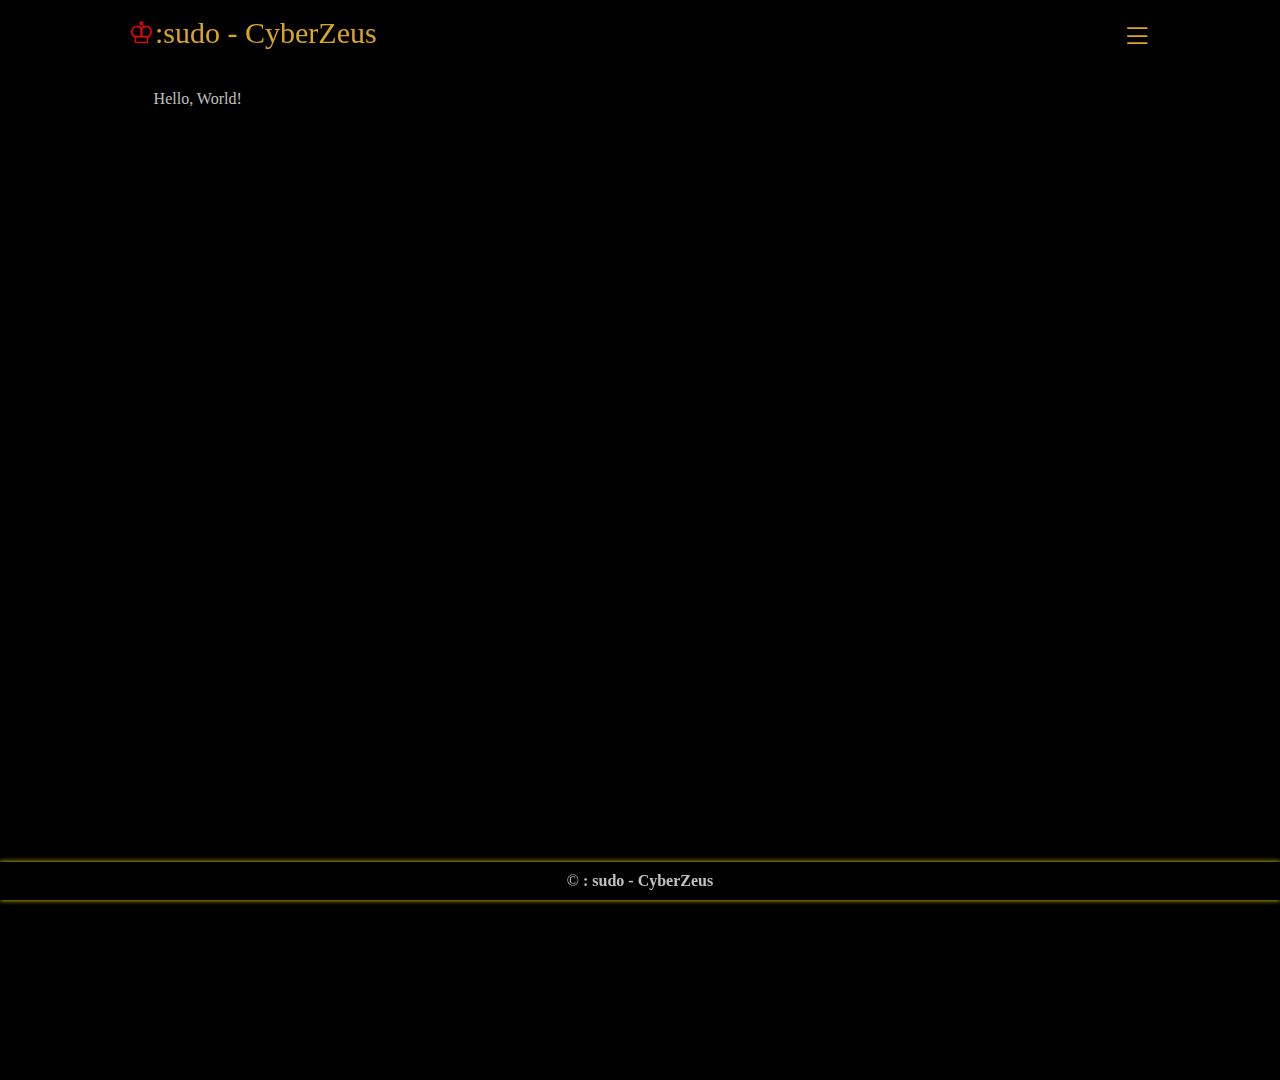
==== commit 80cc4adf: "New Start" ====
--- a/index.html
+++ b/index.html
@@ -1 +1,56 @@
-<!doctype html><html lang="en"><head><meta charset="utf-8"/><link rel="icon" href="/icon.png"/><meta name="viewport" content="width=device-width,initial-scale=1"/><meta name="theme-color" content="#000000"/><meta name="Victor&#9812;M" content="Banele Victor Mayisela Web Design & Development Freelencer in Mzansi South Africa, Working remotely using online communication platforms."/><meta property="og:title" content="Banele Victor Mayisela"/><meta property="og:image" content="https://victorm.co.za/banele-victor-mayisela.png"/><meta property="og:url" content="https://victorm.co.za/"/><meta property="og:site_name" content="Victor&#9812;M"/><meta property="og:description" content="Web Design & Development Freelencer"/><link rel="apple-touch-icon" href="/logo192.png"/><link rel="manifest" href="/manifest.json"/><link rel="stylesheet" href="/style.css"><link rel="stylesheet" href="/fontawesome-free-6.1.1-web/css/all.css"><title>Victor&#9812;M</title><script defer="defer" src="/static/js/main.d4953d6e.js"></script><link href="/static/css/main.a5e399b9.css" rel="stylesheet"></head><body><noscript>You need to enable JavaScript to run this app.</noscript><div id="root"></div><script src="/fontawesome-free-6.1.1-web/js/all.js"></script></body></html>+<!DOCTYPE html>
+<html lang="en">
+<head>
+    <meta charset="UTF-8">
+    <meta http-equiv="X-UA-Compatible" content="IE=edge">
+    <meta name="viewport" content="width=device-width, initial-scale=1.0">
+    <title>:sudo - CyberZeus</title>
+
+    <link rel="icon" href="assets/images/icon.png" />
+    <meta name="theme-color" content="black" />
+    <meta
+      name="&#9812;:sudo - CyberZeus"
+      content="Banele Victor Mayisela Web Design & Development Freelencer in Mzansi South Africa, Working remotely using online communication platforms."
+    />
+    <!-- Facebook and Twitter integration -->
+    <meta property="og:title" content="Banele Victor Mayisela"/>
+    <meta property="og:image" content="https://sudocyberzeus.oi/assets/images/banele-victor-mayisela.png"/>
+    <meta property="og:url" content="https://sudocyberzeus.oi/"/>
+    <meta property="og:site_name" content="&#9812;:sudo - CyberZeus"/>
+    <meta property="og:description" content="Web Design & Development Freelencer"/>
+
+    <link rel="apple-touch-icon" href="assets/images/icon.png" />
+    <link rel="manifest" href="/manifest.json" />
+
+    <link rel="stylesheet" href="assets/styles/main.css">
+    <link rel="stylesheet" href="assets/vendor/boxicons/css/boxicons.min.css">
+    <link rel="stylesheet" href="assets/vendor/bootstrap-icons/bootstrap-icons.css">
+</head>
+<body>
+    <header>
+        <div class="vic-brand">
+            <a href="#">
+                <span>&#9812;</span>:sudo - CyberZeus
+            </a>
+        </div>
+        <div class="vic-menu">
+            <a href="#">
+                <i class="bi bi-list"></i>
+            </a>
+        </div>
+    </header>
+    <nav>
+
+    </nav>
+    <main>
+        Hello, World!
+    </main>
+    <footer>
+        <div class="vic-copyright">
+            &copy; 
+            <strong><span>: sudo - CyberZeus</span></strong>
+        </div>
+    </footer>
+    <script src="assets/scripts/main.js"></script>
+</body>
+</html>--- a/assets/styles/main.css
+++ b/assets/styles/main.css
@@ -0,0 +1,104 @@
+body {
+    margin: 0;
+    color: silver;
+    background-color: black;
+    scroll-behavior: smooth;
+    scrollbar-width: 0;
+    
+}
+body::-webkit-scrollbar {
+    display: none;
+}
+a {
+    color: goldenrod;
+    text-decoration: none;
+}
+a:hover {
+    color: gold;
+}
+
+header {
+    top: 0;
+    padding-top: 10px;
+    width: 100%;
+    z-index: 2;
+    position: fixed;
+    background: rgba(0, 0, 0, 0.9);
+}
+.vic-brand {
+    float: left;
+    margin: 5px 10%;
+    font-size: 30px;
+    justify-self: flex-start;
+}
+.vic-brand span {
+    color: red;
+}
+.vic-menu {
+    float: right;
+    margin: 10px 10%;
+    font-size: 30px;
+    justify-self: flex-end;
+}
+
+main {
+    height: 100vh;
+    margin: 90px 12%;
+}
+
+footer {
+    bottom: 0;
+    width: 100%;
+    position: fixed;
+    box-shadow: 0 0 5px gold;
+    background:rgba(0, 0, 0, 0.9);
+}
+.vic-copyright {
+    padding: 10px;
+    text-align: center;
+}
+
+/*--- Responsive Design ---*/
+@media (max-width: 1680px) {
+    
+}
+@media (max-width: 1280px) {
+    
+}
+@media (max-width: 1024px) {
+    .vic-brand {
+        margin: 5px 5%;
+    }
+    .vic-menu {
+        margin: 10px 5%;
+    }
+    main {
+        margin: 90px 7%;
+    }
+}
+@media (max-width: 768px) {
+    
+}
+@media (max-width: 600px) {
+    
+}
+@media (max-width: 480px) {
+    .vic-brand {
+        font-size: 20px;
+    }
+    .vic-menu {
+        font-size: 20px;
+    }
+}
+@media (max-width: 320px) {
+    
+}
+
+@media (max-width: 280px) {
+    .vic-brand {
+        font-size: 15px;
+    }
+    .vic-menu {
+        font-size: 15px;
+    }
+}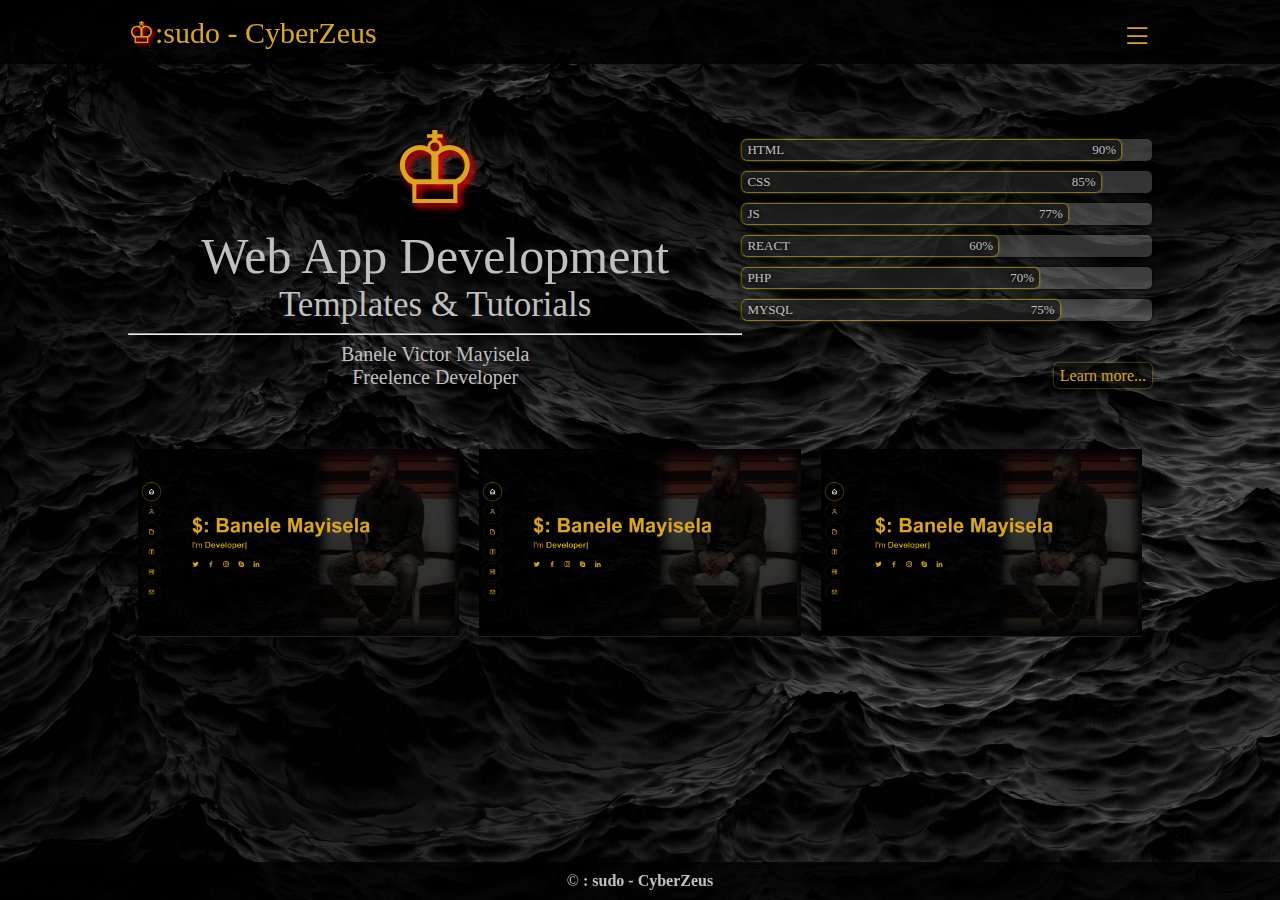
==== commit a6ec29db: "2023" ====
--- a/index.html
+++ b/index.html
@@ -20,13 +20,13 @@
     <meta property="og:description" content="Web Design & Development Freelencer"/>
 
     <link rel="apple-touch-icon" href="assets/images/icon.png" />
-    <link rel="manifest" href="/manifest.json" />
+    <!-- <link rel="manifest" href="/manifest.json" /> --> 
 
     <link rel="stylesheet" href="assets/styles/main.css">
     <link rel="stylesheet" href="assets/vendor/boxicons/css/boxicons.min.css">
     <link rel="stylesheet" href="assets/vendor/bootstrap-icons/bootstrap-icons.css">
 </head>
-<body>
+<body >
     <header>
         <div class="vic-brand">
             <a href="#">
@@ -34,16 +34,121 @@
             </a>
         </div>
         <div class="vic-menu">
-            <a href="#">
+            <a onclick="toggleNav()">
                 <i class="bi bi-list"></i>
             </a>
         </div>
     </header>
-    <nav>
-
+    <nav class="hide">
+        <ul class="vic-links">
+            <li class="vic-link ">
+                <a href="#">Home</a>
+            </li>
+            
+            <li class="vic-link">
+                <a href="#">Templates</a>
+            </li>
+            
+            <li class="vic-link">
+                <a href="#">Tutorials</a>
+            </li>
+            <li class="vic-link">
+                <a href="#">Contact</a>
+            </li>
+        </ul>
     </nav>
     <main>
-        Hello, World!
+        <section class="vic-home">
+            <div class="vic-profile">
+                <div class="vic-logo">
+                    &#9812;
+                </div>
+                <div class="vic-title">
+                    Web App Development
+                </div>
+                <div class="vic-subtitle">
+                    Templates & Tutorials
+                </div>
+                <hr>
+                <div class="vic-author">
+                    Banele Victor Mayisela
+                    <br>
+                    Freelence Developer
+                </div>
+            </div>
+            <div class="vic-tech">
+                <div class="vic-techbar">
+                    <div class="vic-progress" data-tech="html" data-score="90">...</div>
+                </div>
+                <div class="vic-techbar">
+                    <div class="vic-progress" data-tech="css" data-score="85">...</div>
+                </div>
+                <div class="vic-techbar">
+                    <div class="vic-progress"  data-tech="js" data-score="77">...</div>
+                </div>
+                <div class="vic-techbar">
+                    <div class="vic-progress" data-tech="react" data-score="60">...</div>
+                </div>
+                <div class="vic-techbar">
+                    <div class="vic-progress" data-tech="php" data-score="70">...</div>
+                </div>
+                <div class="vic-techbar">
+                    <div class="vic-progress" data-tech="mysql" data-score="75">...</div>
+                </div>
+                <div class="vic-techbtn">
+                    <a class="vic-btn" href="#">Learn more...</a>
+                </div>
+            </div>
+            <div class="vic-recent">
+                <div class="vic-projects">
+                    <div class="vic-prjbox">
+                        <div class="vic-prjimg">
+                            <img src="assets/images/Desktop.png" alt="">
+                        </div>
+                        <div class="vic-prjinfo">
+                            <h3>Projects Title</h3>
+                            <p>
+                                Project description, Lorem ipsum dolor sit amet.
+                            </p>
+                            <div class="vic-prjinfobtn">
+                                <a class="vic-btn" href="#">Demo</a>
+                                <a class="vic-btn" href="#">Code</a>
+                            </div>
+                        </div>
+                    </div>
+                    <div class="vic-prjbox">
+                        <div class="vic-prjimg">
+                            <img src="assets/images/Desktop.png" alt="">
+                        </div>
+                        <div class="vic-prjinfo">
+                            <h3>Projects Title</h3>
+                            <p>
+                                Project description, Lorem ipsum dolor sit amet.
+                            </p>
+                            <div class="vic-prjinfobtn">
+                                <a class="vic-btn" href="#">Demo</a>
+                                <a class="vic-btn" href="#">Code</a>
+                            </div>
+                        </div>
+                    </div>
+                    <div class="vic-prjbox">
+                        <div class="vic-prjimg">
+                            <img src="assets/images/Desktop.png" alt="">
+                        </div>
+                        <div class="vic-prjinfo">
+                            <h3>Projects Title</h3>
+                            <p>
+                                Project description, Lorem ipsum dolor sit amet.
+                            </p>
+                            <div class="vic-prjinfobtn">
+                                <a class="vic-btn" href="#">Demo</a>
+                                <a class="vic-btn" href="#">Code</a>
+                            </div>
+                        </div>
+                    </div>
+                </div>
+            </div>
+        </section>
     </main>
     <footer>
         <div class="vic-copyright">
@@ -51,6 +156,7 @@
             <strong><span>: sudo - CyberZeus</span></strong>
         </div>
     </footer>
+    <div id="preloader"></div>
     <script src="assets/scripts/main.js"></script>
 </body>
 </html>--- a/assets/styles/main.css
+++ b/assets/styles/main.css
@@ -1,10 +1,12 @@
 body {
     margin: 0;
     color: silver;
-    background-color: black;
     scroll-behavior: smooth;
     scrollbar-width: 0;
-    
+    background-color: black;
+    background: url(../images/main-bg.jpg) center fixed;
+    background-size: cover;
+    background-repeat: no-repeat;
 }
 body::-webkit-scrollbar {
     display: none;
@@ -12,18 +14,79 @@
 a {
     color: goldenrod;
     text-decoration: none;
+    transition: .3s;
+    -webkit-tap-highlight-color: transparent;
 }
 a:hover {
     color: gold;
 }
 
+.vic-btn {
+    padding: 4px 6px ;
+    border-radius: 5px;
+    box-shadow: 0 0 2px goldenrod;
+    background: rgba(0, 0, 0, 0.5);
+}
+.vic-btn:hover {
+    background: rgba(0, 0, 0, 0.8);
+    box-shadow: 0 0 5px goldenrod;
+}
+#preloader {
+    position: fixed;
+    top: 0;
+    left: 0;
+    right: 0;
+    bottom: 0;
+    z-index: 9999;
+    overflow: hidden;
+    background: black;
+  }
+  
+  #preloader:before {
+    content: "";
+    position: fixed;
+    top: calc(50% - 30px);
+    left: calc(50% - 30px);
+    border: 6px solid gold;
+    border-top-color: #fff;
+    border-bottom-color: #fff;
+    border-radius: 50%;
+    width: 60px;
+    height: 60px;
+    -webkit-animation: animate-preloader 1s linear infinite;
+    animation: animate-preloader 1s linear infinite;
+  }
+  
+  @-webkit-keyframes animate-preloader {
+    0% {
+      transform: rotate(0deg);
+      background: rgba(0, 0, 0, 0.9);
+    }
+  
+    100% {
+      transform: rotate(360deg);
+      background: rgba(0, 0, 0, 0.5);
+    }
+  }
+  
+  @keyframes animate-preloader {
+    0% {
+      transform: rotate(0deg);
+      background: rgba(0, 0, 0, 0.9);
+    }
+  
+    100% {
+      transform: rotate(360deg);
+      background: rgba(0, 0, 0, 0.5);
+    }
+  }
 header {
     top: 0;
     padding-top: 10px;
     width: 100%;
     z-index: 2;
     position: fixed;
-    background: rgba(0, 0, 0, 0.9);
+    background: rgba(0, 0, 0, 0.8);
 }
 .vic-brand {
     float: left;
@@ -32,7 +95,8 @@
     justify-self: flex-start;
 }
 .vic-brand span {
-    color: red;
+    color: goldenrod;
+    text-shadow: 2px 2px 3px red;
 }
 .vic-menu {
     float: right;
@@ -41,17 +105,153 @@
     justify-self: flex-end;
 }
 
+nav {
+    top: 50px;
+    position: fixed;
+    background: rgba(0, 0, 0, 0.8);
+    transition: .5s;
+    opacity: 0;
+}
+nav.hide {
+    width: 0;
+}
+nav.show {
+    width: 100%;
+}
+nav ul {
+    float: right;
+    display: flex;
+    padding: 0 15%;
+    flex-direction: row;
+}
+nav ul li {
+    margin: 10px;
+    padding: 3px 6px;
+    list-style: none;
+    transition: .5s;
+    box-shadow: 0 0 2px gold;
+}
+nav ul li:hover {
+    box-shadow: 0 0 6px gold;
+}
+
 main {
-    height: 100vh;
-    margin: 90px 12%;
-}
+    margin: 110px 10% 0 10%;
+}
+section {
+    display: grid;
+}
+.vic-home {
+    grid-template-columns: 3fr 2fr;
+    grid-template-areas: 'profile tech' 
+                         'recent recent';
+}
+.vic-profile {
+    grid-area: profile;
+    text-align: center;
+}
+.vic-profile .vic-logo {
+    color: goldenrod;
+    font-size: 100px;
+    text-shadow: 4px 4px 6px red;
+}
+.vic-profile .vic-title {
+    font-size: 50px;
+}
+.vic-profile .vic-subtitle {
+    font-size: 35px;
+}
+.vic-profile .vic-author {
+    font-size: 20px;
+}
+.vic-tech {
+    margin-top: 20px;
+    display: flex;
+    flex-direction: column;
+    justify-content: center;
+    grid-area: tech;
+}
+.vic-techbar {
+    width: 100%;
+    margin: 5px 0;
+    border-radius: 5px;
+    box-shadow: 0 0 5px black;
+    background: rgba(255, 255, 255, 0.2);
+}
+.vic-techbtn {
+    margin: 10% 0 0 0;
+    text-align: right;
+}
+.vic-progress {
+    width: 30%;
+    margin: 1px 0;
+    padding: 2px 5px;
+    border-radius: 5px;
+    color: silver;
+    font-size: 13px;
+    text-shadow: 0 0 5px black;
+    box-shadow: 0 0 3px gold;
+    background: rgba(0, 0, 0, 0.5)
+}
+.vic-progress span {
+    float: right;
+}
+.vic-recent {
+    grid-area: recent;
+    margin: 50px 0;
+}
+.vic-projects {
+    display: flex;
+    align-items: center;
+    justify-content: space-around;
+}
+.vic-prjbox {
+    margin: 10px;
+    position: relative;
+    overflow: hidden;
+}
+.vic-prjimg img {
+    width: 100%;
+}
+.vic-prjinfo {
+    top: 0;
+    display: flex;
+    flex-direction: column;
+    justify-content: center;
+    opacity: 0;
+    padding: 100% 0;
+    width: 100%;
+    height: 100%;
+    text-align: center;
+    position: absolute;
+    transition: .5s;
+}
+.vic-prjinfo h3 {
+    margin: 0;
+    padding: 0;
+}
+.vic-prjinfo p {
+    font-size: 15px;
+    padding: 3px 6px;
+}
+.vic-prjinfo div {
+    margin-top: 10px;
+}
+.vic-prjinfo div a {
+    margin: 3px;
+}
+.vic-prjinfo:hover {
+    opacity: 1;
+    padding: 1% 0;
+    background: rgba(0, 0, 0, 0.9);
+}
+
 
 footer {
     bottom: 0;
     width: 100%;
     position: fixed;
-    box-shadow: 0 0 5px gold;
-    background:rgba(0, 0, 0, 0.9);
+    background:rgba(0, 0, 0, 0.8);
 }
 .vic-copyright {
     padding: 10px;
@@ -72,12 +272,49 @@
     .vic-menu {
         margin: 10px 5%;
     }
+
     main {
         margin: 90px 7%;
     }
+    
+    .vic-profile .vic-title {
+        font-size: 40px;
+    }
 }
 @media (max-width: 768px) {
-    
+    nav {
+        opacity: 0;
+    }
+    nav ul{
+        flex-direction: column;
+        text-align: center;
+    }
+
+    main {
+        margin: 50px 10% 0 10%;
+    }
+    .vic-home {
+        display: flex;
+        flex-direction: column;
+    }
+    .vic-profile .vic-title {
+        font-size: 35px;
+    }
+    .vic-profile .vic-subtitle {
+        font-size: 25px;
+    }
+    .vic-profile .vic-author {
+        font-size: 20px;
+    }
+    .vic-techbtn {
+        text-align: center;
+    }
+    .vic-progress {
+        font-size: 12px;
+    }
+    .vic-projects {
+        display: block;
+    }
 }
 @media (max-width: 600px) {
     
@@ -89,6 +326,9 @@
     .vic-menu {
         font-size: 20px;
     }
+    .vic-progress {
+        font-size: 10px;
+    }
 }
 @media (max-width: 320px) {
     
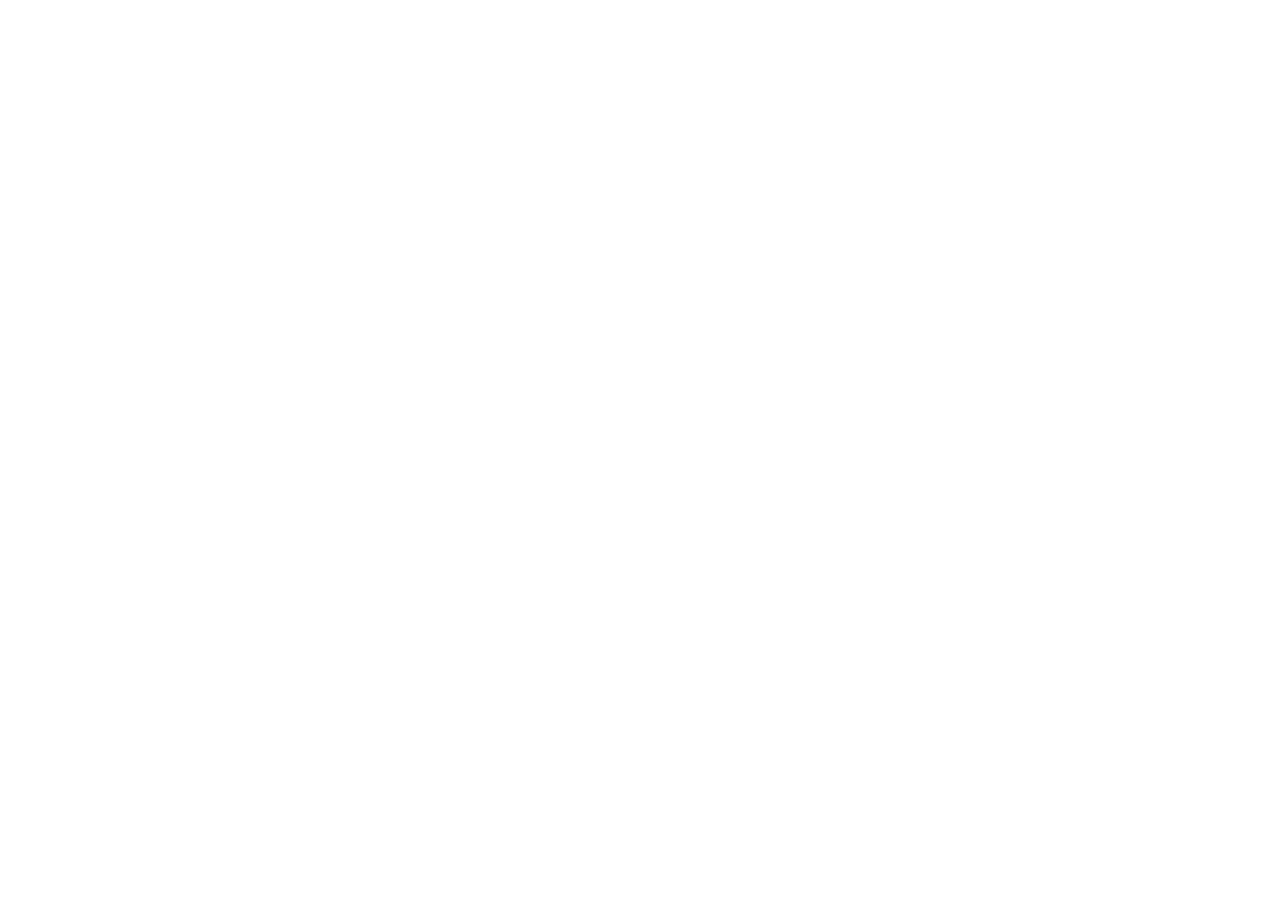
==== commit 805749f7: "Update index.html" ====
--- a/index.html
+++ b/index.html
@@ -1,162 +1,14 @@
-<!DOCTYPE html>
+<!doctype html>
 <html lang="en">
-<head>
-    <meta charset="UTF-8">
-    <meta http-equiv="X-UA-Compatible" content="IE=edge">
-    <meta name="viewport" content="width=device-width, initial-scale=1.0">
-    <title>:sudo - CyberZeus</title>
-
-    <link rel="icon" href="assets/images/icon.png" />
-    <meta name="theme-color" content="black" />
-    <meta
-      name="&#9812;:sudo - CyberZeus"
-      content="Banele Victor Mayisela Web Design & Development Freelencer in Mzansi South Africa, Working remotely using online communication platforms."
-    />
-    <!-- Facebook and Twitter integration -->
-    <meta property="og:title" content="Banele Victor Mayisela"/>
-    <meta property="og:image" content="https://sudocyberzeus.oi/assets/images/banele-victor-mayisela.png"/>
-    <meta property="og:url" content="https://sudocyberzeus.oi/"/>
-    <meta property="og:site_name" content="&#9812;:sudo - CyberZeus"/>
-    <meta property="og:description" content="Web Design & Development Freelencer"/>
-
-    <link rel="apple-touch-icon" href="assets/images/icon.png" />
-    <!-- <link rel="manifest" href="/manifest.json" /> --> 
-
-    <link rel="stylesheet" href="assets/styles/main.css">
-    <link rel="stylesheet" href="assets/vendor/boxicons/css/boxicons.min.css">
-    <link rel="stylesheet" href="assets/vendor/bootstrap-icons/bootstrap-icons.css">
-</head>
-<body >
-    <header>
-        <div class="vic-brand">
-            <a href="#">
-                <span>&#9812;</span>:sudo - CyberZeus
-            </a>
-        </div>
-        <div class="vic-menu">
-            <a onclick="toggleNav()">
-                <i class="bi bi-list"></i>
-            </a>
-        </div>
-    </header>
-    <nav class="hide">
-        <ul class="vic-links">
-            <li class="vic-link ">
-                <a href="#">Home</a>
-            </li>
-            
-            <li class="vic-link">
-                <a href="#">Templates</a>
-            </li>
-            
-            <li class="vic-link">
-                <a href="#">Tutorials</a>
-            </li>
-            <li class="vic-link">
-                <a href="#">Contact</a>
-            </li>
-        </ul>
-    </nav>
-    <main>
-        <section class="vic-home">
-            <div class="vic-profile">
-                <div class="vic-logo">
-                    &#9812;
-                </div>
-                <div class="vic-title">
-                    Web App Development
-                </div>
-                <div class="vic-subtitle">
-                    Templates & Tutorials
-                </div>
-                <hr>
-                <div class="vic-author">
-                    Banele Victor Mayisela
-                    <br>
-                    Freelence Developer
-                </div>
-            </div>
-            <div class="vic-tech">
-                <div class="vic-techbar">
-                    <div class="vic-progress" data-tech="html" data-score="90">...</div>
-                </div>
-                <div class="vic-techbar">
-                    <div class="vic-progress" data-tech="css" data-score="85">...</div>
-                </div>
-                <div class="vic-techbar">
-                    <div class="vic-progress"  data-tech="js" data-score="77">...</div>
-                </div>
-                <div class="vic-techbar">
-                    <div class="vic-progress" data-tech="react" data-score="60">...</div>
-                </div>
-                <div class="vic-techbar">
-                    <div class="vic-progress" data-tech="php" data-score="70">...</div>
-                </div>
-                <div class="vic-techbar">
-                    <div class="vic-progress" data-tech="mysql" data-score="75">...</div>
-                </div>
-                <div class="vic-techbtn">
-                    <a class="vic-btn" href="#">Learn more...</a>
-                </div>
-            </div>
-            <div class="vic-recent">
-                <div class="vic-projects">
-                    <div class="vic-prjbox">
-                        <div class="vic-prjimg">
-                            <img src="assets/images/Desktop.png" alt="">
-                        </div>
-                        <div class="vic-prjinfo">
-                            <h3>Projects Title</h3>
-                            <p>
-                                Project description, Lorem ipsum dolor sit amet.
-                            </p>
-                            <div class="vic-prjinfobtn">
-                                <a class="vic-btn" href="#">Demo</a>
-                                <a class="vic-btn" href="#">Code</a>
-                            </div>
-                        </div>
-                    </div>
-                    <div class="vic-prjbox">
-                        <div class="vic-prjimg">
-                            <img src="assets/images/Desktop.png" alt="">
-                        </div>
-                        <div class="vic-prjinfo">
-                            <h3>Projects Title</h3>
-                            <p>
-                                Project description, Lorem ipsum dolor sit amet.
-                            </p>
-                            <div class="vic-prjinfobtn">
-                                <a class="vic-btn" href="#">Demo</a>
-                                <a class="vic-btn" href="#">Code</a>
-                            </div>
-                        </div>
-                    </div>
-                    <div class="vic-prjbox">
-                        <div class="vic-prjimg">
-                            <img src="assets/images/Desktop.png" alt="">
-                        </div>
-                        <div class="vic-prjinfo">
-                            <h3>Projects Title</h3>
-                            <p>
-                                Project description, Lorem ipsum dolor sit amet.
-                            </p>
-                            <div class="vic-prjinfobtn">
-                                <a class="vic-btn" href="#">Demo</a>
-                                <a class="vic-btn" href="#">Code</a>
-                            </div>
-                        </div>
-                    </div>
-                </div>
-            </div>
-        </section>
-    </main>
-    <footer>
-        <div class="vic-copyright">
-            &copy; 
-            <strong><span>: sudo - CyberZeus</span></strong>
-        </div>
-    </footer>
-    <div id="preloader"></div>
-    <script src="assets/scripts/main.js"></script>
-</body>
-</html>+  <head>
+    <meta charset="UTF-8" />
+    <link rel="icon" type="image/svg+xml" href="/icon.png" />
+    <meta name="viewport" content="width=device-width, initial-scale=1.0" />
+    <title>CyberZeus</title>
+    <script type="module" crossorigin src="/assets/index-BVowdDub.js"></script>
+    <link rel="stylesheet" crossorigin href="/assets/index-B60eAvCT.css">
+  </head>
+  <body>
+    <div id="root"></div>
+  </body>
+</html>
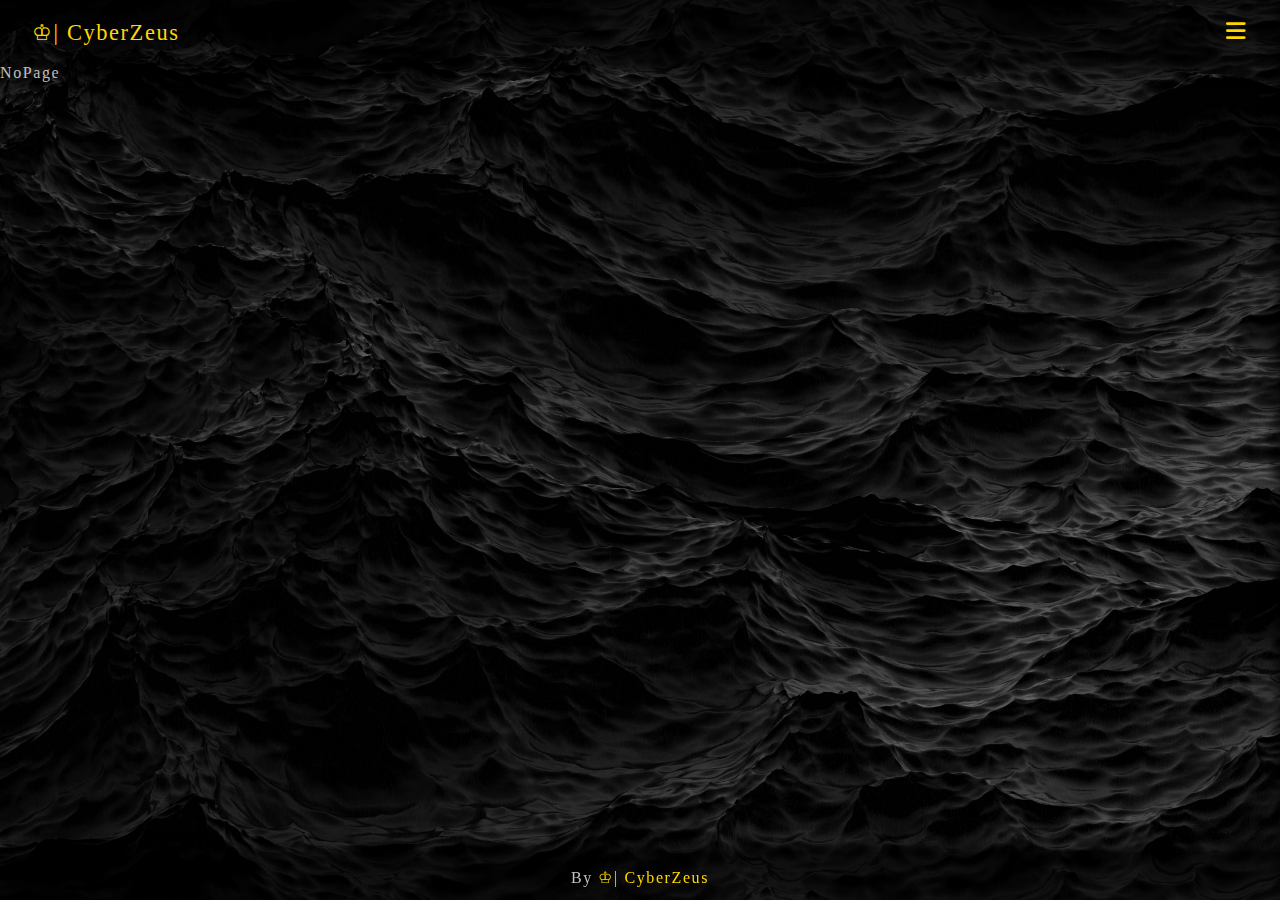
==== commit 4f4f9e8a: "Alpha test!" ====
--- a/index.html
+++ b/index.html
@@ -5,8 +5,8 @@
     <link rel="icon" type="image/svg+xml" href="/icon.png" />
     <meta name="viewport" content="width=device-width, initial-scale=1.0" />
     <title>CyberZeus</title>
-    <script type="module" crossorigin src="/assets/index-BVowdDub.js"></script>
-    <link rel="stylesheet" crossorigin href="/assets/index-B60eAvCT.css">
+    <script type="module" crossorigin src="/assets/index-DTaaXBJp.js"></script>
+    <link rel="stylesheet" crossorigin href="/assets/index-BzgRZ7yq.css">
   </head>
   <body>
     <div id="root"></div>
--- a/assets/index-BzgRZ7yq.css
+++ b/assets/index-BzgRZ7yq.css
@@ -0,0 +1,5 @@
+:root{color-scheme:light dark;color:silver;background-color:#000;background:url(/assets/main-bg-CxgCos8s.jpg) fixed;background-size:cover;background-repeat:no-repeat;background-position:center;letter-spacing:.1rem;font-synthesis:none;text-rendering:optimizeLegibility;-webkit-font-smoothing:antialiased;-moz-osx-font-smoothing:grayscale}::-webkit-scrollbar{display:none}body{margin:0;padding:0;scroll-behavior:smooth}header{height:4rem;display:grid;align-items:center;grid-template-columns:2fr 1fr;background-color:#00000080;box-shadow:0 0 1rem #000}nav{top:0;position:fixed;display:grid;height:80vh;width:8rem;padding:5rem 3rem;background-color:#000000b3;box-shadow:0 0 1rem #000;transition:.5s;z-index:1}main{margin:0;padding:0;justify-content:center;overflow-x:hidden}section{margin:1rem 2rem 4rem;padding:0;min-height:80vh;background-color:#00000080;box-shadow:0 0 1rem #000}footer{bottom:0;width:100%;height:3rem;position:fixed;text-align:center;background-color:#0009;box-shadow:0 0 1rem #000}@media (max-width: 768px){section{margin:1rem 1rem 4rem}}.brand{font-family:Gavency Free;font-size:1.4rem;padding:0 2rem}.toggle{position:fixed;padding:0 2rem;font-size:1.4rem;justify-self:flex-end}.links{display:grid;height:20vh;margin:0;transition:5s}.link{margin:.5rem 0;padding:.2rem;width:8rem;display:grid;grid-template-columns:1fr 1fr;gap:1rem;box-shadow:0 0 .2rem gold}.link i{justify-self:flex-end}.hide{right:-14rem}.hide.show{right:0}@media (max-width: 768px){.brand,.toggle{padding:0 1rem}}.home{display:grid;justify-content:center;align-items:center}.landing{width:100%;margin:0;padding:0;text-align:center}.landing em{color:#000;margin:0;padding:0;font-size:8rem;text-shadow:0 0 .5rem goldenrod}.landing h1{margin:0;padding:0;font-size:5rem}.landing h2,h3{margin:0}.landing p{letter-spacing:.2rem;padding:1rem 2rem 0}.type{display:grid;grid-template-columns:1fr 1fr 1fr;gap:2rem;padding:.5rem;margin-bottom:1rem;align-self:flex-end;justify-content:space-between}.type .front,.back,.store{padding:.2rem .6rem;margin:0;box-shadow:0 0 .3rem #000;background-color:#0009}.type h4{padding:0;margin:0 0 .5rem;font-size:medium;text-align:center;border-bottom:.05rem solid gold}.tech{margin:.2rem 0;font-size:.6rem;display:grid}.tech span{color:#fff;letter-spacing:.2rem;padding:.2rem;margin:.2rem 0;background-color:#00800083;box-shadow:0 0 .2rem gold}.tech i{float:right}@media (max-width: 1024px){.landing h1{font-size:3.5rem}}@media (max-width: 768px){.landing h1{font-size:2.5rem}}@media (max-width: 600px){.landing{margin-bottom:2rem}.landing h1{font-size:2rem}.type{grid-template-columns:1fr;justify-content:center;gap:1rem}}@media (max-width: 480px){.landing h1{font-size:1.4rem}.landing h2{margin:0;font-size:1.2rem}.landing h3{margin:0;font-size:1rem}.type{display:grid;justify-content:center;gap:1rem}}.about{gap:1rem;display:grid;align-items:center;grid-template-columns:1fr 3fr}.about .personal{padding:1rem;text-align:center}.avatar img{width:220px;margin:1rem 0;box-shadow:0 0 1rem gold}.summary h4,h5{margin:.2rem 0;padding:0}.about .education h1{font-size:2rem;margin-top:0;padding-top:0;text-align:center;border-bottom:.01rem solid rgba(255,217,0,.5)}.about .education .courses{gap:1rem;display:grid;grid-template-columns:1fr 1fr}.about .education .courses .course{padding:.5rem;gap:1rem;display:grid;align-items:center;grid-template-columns:5.5rem 1fr;background-color:#000000e6;box-shadow:0 0 .1rem gold}.school img{width:100%;box-shadow:0 0 .3rem gold}.study{margin:0;padding:0}.study h4,h5,em{margin:0;padding:.1rem 0}.study em{font-size:.8rem}@media (max-width: 768px){.about{grid-template-columns:1fr}.about .education .courses{gap:.5rem}}@media (max-width: 600px){.about,.about .education .courses{grid-template-columns:1fr}}.services{text-align:center}.services h1{margin:.5rem 0;font-size:2rem}.services h2{margin:0;padding:0;font-size:1.3rem}.services p{padding-bottom:1.3rem}.services .packages{gap:2rem;display:grid;justify-content:space-around;grid-template-columns:1fr 1fr 1fr 1fr}.services .packages .package{margin:0 1rem;padding:0 1rem;box-shadow:0 0 .5rem gold}.package .title{margin:1rem 0;padding:.5rem;background-color:#0009;box-shadow:0 0 .1rem gold}.package .title h3{margin-bottom:.5rem}.package .title p{padding:0;margin:0;font-size:small}.package .body{text-align:left;background-color:#0009}.package .body h5{gap:.1rem;display:grid;padding:.2rem;margin:.3rem 1rem;grid-template-columns:1fr 4fr;box-shadow:0 0 .1rem gold}h5 .fa{text-align:center}h5 i.fa-thumbs-up{color:green}h5 i.fa-thumbs-down{color:red}.package .foot{padding:.5rem;margin:1rem 0;background-color:#0009;box-shadow:0 0 .1rem gold}.package .foot span{font-size:small}@media (max-width: 768px){.services .packages{gap:.5rem;grid-template-columns:1fr 1fr}.services .packages .package{margin:1rem .2rem}}@media (max-width: 600px){.services .packages{gap:.5rem;grid-template-columns:1fr}}.portfolio{text-align:center}.portfolio p{margin-bottom:3rem}.projects{gap:1rem;display:grid;grid-template-columns:1fr 1fr 1fr 1fr}.project{position:relative;display:inline-block}.project img{width:100%}.project .desc{top:0;height:90%;width:90%;position:absolute;display:grid;margin:2% 5%;background-color:#000000e6;box-shadow:0 0 .5rem gold;opacity:0;transition:.5s}.project .desc:hover{height:95%;width:95%;margin:1% 2.5%;opacity:1}.project .desc h2{font-size:large}.project .desc p{font-size:small}.project .desc .action{padding:1rem 0;border-top:.01rem solid rgba(255,217,0,.5)}.project .desc .action a{font-size:large;padding:0;margin:0 1.5rem}@media (max-width: 1024px){.projects{grid-template-columns:1fr 1fr}}@media (max-width: 600px){.projects{grid-template-columns:1fr}}.contact{text-align:center}.contact h1{margin-bottom:2rem}.contact p{margin-bottom:3rem}.methods{gap:2rem;display:grid;grid-template-columns:2fr 1fr}.contact-form{text-align:left}.form{margin:1rem 0;gap:.5rem;display:grid}.form-grp{gap:.5rem;position:relative;display:flex;margin:.2rem 0}.input-grp{position:relative;width:100%;margin:.5rem .8rem 0 0}input,textarea{width:100%;padding:.3rem;font-size:small;letter-spacing:.15rem;background-color:#00000094;border:.01rem solid rgba(255,217,0,.5)}input#submit{margin:0 .3rem;box-shadow:0 0 .5rem gold}input:focus,textarea:focus{box-shadow:0 0 .1rem #fff}.input-grp span{top:-1rem;right:0;padding:0 .5rem;position:absolute;color:red;border-radius:.5rem;box-shadow:0 0 .3rem red;background-color:#000000b3}.error{border:.01rem solid rgba(255,0,0,.5);box-shadow:0 0 .2rem red}.contact-details{display:grid;font-size:large;text-align:left;padding:1rem;background-color:#00000094;box-shadow:0 0 .1rem gold}.details{display:grid;align-items:center;padding:1rem 0}.details div{gap:.5rem;display:flex}.social{gap:2rem;display:flex;bottom:0;font-size:larger;justify-content:center;align-items:center}.social a:hover{text-shadow:0 0 .1rem goldenrod}@media (max-width: 768px){.contact p{margin-bottom:1rem}.methods{grid-template-columns:1fr}.details{gap:1rem}}@media (max-width: 600px){.form-grp{display:grid}.input-grp{margin:1rem 1rem 0 -.4rem}}@font-face{font-family:Gavency Free;src:url(./assets/fonts/Gavency\ Free/Gavency-Free-Regular.eot);src:url(./assets/fonts/Gavency\ Free/Gavency-Free-Regular.eot?#iefix) format("embedded-opentype"),url(./assets/fonts/Gavency\ Free/Gavency-Free-Regular.woff2) format("woff2"),url(./assets/fonts/Gavency\ Free/Gavency-Free-Regular.woff) format("woff"),url(./assets/fonts/Gavency\ Free/Gavency-Free-Regular.ttf) format("truetype"),url("./assets/fonts/Gavency Free/Gavency-Free-Regular.svg#Gavency Free") format("svg")}a{color:gold;text-decoration:none}/*!
+ * Font Awesome Free 6.6.0 by @fontawesome - https://fontawesome.com
+ * License - https://fontawesome.com/license/free (Icons: CC BY 4.0, Fonts: SIL OFL 1.1, Code: MIT License)
+ * Copyright 2024 Fonticons, Inc.
+ */.fa{font-family:var(--fa-style-family, "Font Awesome 6 Free");font-weight:var(--fa-style, 900)}.fa-solid,.fa-regular,.fa-brands,.fas,.far,.fab,.fa-sharp-solid,.fa-classic,.fa{-moz-osx-font-smoothing:grayscale;-webkit-font-smoothing:antialiased;display:var(--fa-display, inline-block);font-style:normal;font-variant:normal;line-height:1;text-rendering:auto}.fas,.fa-classic,.fa-solid,.far,.fa-regular{font-family:"Font Awesome 6 Free"}.fab,.fa-brands{font-family:"Font Awesome 6 Brands"}.fa-1x{font-size:1em}.fa-2x{font-size:2em}.fa-3x{font-size:3em}.fa-4x{font-size:4em}.fa-5x{font-size:5em}.fa-6x{font-size:6em}.fa-7x{font-size:7em}.fa-8x{font-size:8em}.fa-9x{font-size:9em}.fa-10x{font-size:10em}.fa-2xs{font-size:.625em;line-height:.1em;vertical-align:.225em}.fa-xs{font-size:.75em;line-height:.08333em;vertical-align:.125em}.fa-sm{font-size:.875em;line-height:.07143em;vertical-align:.05357em}.fa-lg{font-size:1.25em;line-height:.05em;vertical-align:-.075em}.fa-xl{font-size:1.5em;line-height:.04167em;vertical-align:-.125em}.fa-2xl{font-size:2em;line-height:.03125em;vertical-align:-.1875em}.fa-fw{text-align:center;width:1.25em}.fa-ul{list-style-type:none;margin-left:var(--fa-li-margin, 2.5em);padding-left:0}.fa-ul>li{position:relative}.fa-li{left:calc(-1 * var(--fa-li-width, 2em));position:absolute;text-align:center;width:var(--fa-li-width, 2em);line-height:inherit}.fa-border{border-color:var(--fa-border-color, #eee);border-radius:var(--fa-border-radius, .1em);border-style:var(--fa-border-style, solid);border-width:var(--fa-border-width, .08em);padding:var(--fa-border-padding, .2em .25em .15em)}.fa-pull-left{float:left;margin-right:var(--fa-pull-margin, .3em)}.fa-pull-right{float:right;margin-left:var(--fa-pull-margin, .3em)}.fa-beat{animation-name:fa-beat;animation-delay:var(--fa-animation-delay, 0s);animation-direction:var(--fa-animation-direction, normal);animation-duration:var(--fa-animation-duration, 1s);animation-iteration-count:var(--fa-animation-iteration-count, infinite);animation-timing-function:var(--fa-animation-timing, ease-in-out)}.fa-bounce{animation-name:fa-bounce;animation-delay:var(--fa-animation-delay, 0s);animation-direction:var(--fa-animation-direction, normal);animation-duration:var(--fa-animation-duration, 1s);animation-iteration-count:var(--fa-animation-iteration-count, infinite);animation-timing-function:var(--fa-animation-timing, cubic-bezier(.28, .84, .42, 1))}.fa-fade{animation-name:fa-fade;animation-delay:var(--fa-animation-delay, 0s);animation-direction:var(--fa-animation-direction, normal);animation-duration:var(--fa-animation-duration, 1s);animation-iteration-count:var(--fa-animation-iteration-count, infinite);animation-timing-function:var(--fa-animation-timing, cubic-bezier(.4, 0, .6, 1))}.fa-beat-fade{animation-name:fa-beat-fade;animation-delay:var(--fa-animation-delay, 0s);animation-direction:var(--fa-animation-direction, normal);animation-duration:var(--fa-animation-duration, 1s);animation-iteration-count:var(--fa-animation-iteration-count, infinite);animation-timing-function:var(--fa-animation-timing, cubic-bezier(.4, 0, .6, 1))}.fa-flip{animation-name:fa-flip;animation-delay:var(--fa-animation-delay, 0s);animation-direction:var(--fa-animation-direction, normal);animation-duration:var(--fa-animation-duration, 1s);animation-iteration-count:var(--fa-animation-iteration-count, infinite);animation-timing-function:var(--fa-animation-timing, ease-in-out)}.fa-shake{animation-name:fa-shake;animation-delay:var(--fa-animation-delay, 0s);animation-direction:var(--fa-animation-direction, normal);animation-duration:var(--fa-animation-duration, 1s);animation-iteration-count:var(--fa-animation-iteration-count, infinite);animation-timing-function:var(--fa-animation-timing, linear)}.fa-spin{animation-name:fa-spin;animation-delay:var(--fa-animation-delay, 0s);animation-direction:var(--fa-animation-direction, normal);animation-duration:var(--fa-animation-duration, 2s);animation-iteration-count:var(--fa-animation-iteration-count, infinite);animation-timing-function:var(--fa-animation-timing, linear)}.fa-spin-reverse{--fa-animation-direction: reverse}.fa-pulse,.fa-spin-pulse{animation-name:fa-spin;animation-direction:var(--fa-animation-direction, normal);animation-duration:var(--fa-animation-duration, 1s);animation-iteration-count:var(--fa-animation-iteration-count, infinite);animation-timing-function:var(--fa-animation-timing, steps(8))}@media (prefers-reduced-motion: reduce){.fa-beat,.fa-bounce,.fa-fade,.fa-beat-fade,.fa-flip,.fa-pulse,.fa-shake,.fa-spin,.fa-spin-pulse{animation-delay:-1ms;animation-duration:1ms;animation-iteration-count:1;transition-delay:0s;transition-duration:0s}}@keyframes fa-beat{0%,90%{transform:scale(1)}45%{transform:scale(var(--fa-beat-scale, 1.25))}}@keyframes fa-bounce{0%{transform:scale(1) translateY(0)}10%{transform:scale(var(--fa-bounce-start-scale-x, 1.1),var(--fa-bounce-start-scale-y, .9)) translateY(0)}30%{transform:scale(var(--fa-bounce-jump-scale-x, .9),var(--fa-bounce-jump-scale-y, 1.1)) translateY(var(--fa-bounce-height, -.5em))}50%{transform:scale(var(--fa-bounce-land-scale-x, 1.05),var(--fa-bounce-land-scale-y, .95)) translateY(0)}57%{transform:scale(1) translateY(var(--fa-bounce-rebound, -.125em))}64%{transform:scale(1) translateY(0)}to{transform:scale(1) translateY(0)}}@keyframes fa-fade{50%{opacity:var(--fa-fade-opacity, .4)}}@keyframes fa-beat-fade{0%,to{opacity:var(--fa-beat-fade-opacity, .4);transform:scale(1)}50%{opacity:1;transform:scale(var(--fa-beat-fade-scale, 1.125))}}@keyframes fa-flip{50%{transform:rotate3d(var(--fa-flip-x, 0),var(--fa-flip-y, 1),var(--fa-flip-z, 0),var(--fa-flip-angle, -180deg))}}@keyframes fa-shake{0%{transform:rotate(-15deg)}4%{transform:rotate(15deg)}8%,24%{transform:rotate(-18deg)}12%,28%{transform:rotate(18deg)}16%{transform:rotate(-22deg)}20%{transform:rotate(22deg)}32%{transform:rotate(-12deg)}36%{transform:rotate(12deg)}40%,to{transform:rotate(0)}}@keyframes fa-spin{0%{transform:rotate(0)}to{transform:rotate(360deg)}}.fa-rotate-90{transform:rotate(90deg)}.fa-rotate-180{transform:rotate(180deg)}.fa-rotate-270{transform:rotate(270deg)}.fa-flip-horizontal{transform:scaleX(-1)}.fa-flip-vertical{transform:scaleY(-1)}.fa-flip-both,.fa-flip-horizontal.fa-flip-vertical{transform:scale(-1)}.fa-rotate-by{transform:rotate(var(--fa-rotate-angle, 0))}.fa-stack{display:inline-block;height:2em;line-height:2em;position:relative;vertical-align:middle;width:2.5em}.fa-stack-1x,.fa-stack-2x{left:0;position:absolute;text-align:center;width:100%;z-index:var(--fa-stack-z-index, auto)}.fa-stack-1x{line-height:inherit}.fa-stack-2x{font-size:2em}.fa-inverse{color:var(--fa-inverse, #fff)}.fa-0:before{content:"0"}.fa-1:before{content:"1"}.fa-2:before{content:"2"}.fa-3:before{content:"3"}.fa-4:before{content:"4"}.fa-5:before{content:"5"}.fa-6:before{content:"6"}.fa-7:before{content:"7"}.fa-8:before{content:"8"}.fa-9:before{content:"9"}.fa-fill-drip:before{content:""}.fa-arrows-to-circle:before{content:""}.fa-circle-chevron-right:before{content:""}.fa-chevron-circle-right:before{content:""}.fa-at:before{content:"@"}.fa-trash-can:before{content:""}.fa-trash-alt:before{content:""}.fa-text-height:before{content:""}.fa-user-xmark:before{content:""}.fa-user-times:before{content:""}.fa-stethoscope:before{content:""}.fa-message:before{content:""}.fa-comment-alt:before{content:""}.fa-info:before{content:""}.fa-down-left-and-up-right-to-center:before{content:""}.fa-compress-alt:before{content:""}.fa-explosion:before{content:""}.fa-file-lines:before{content:""}.fa-file-alt:before{content:""}.fa-file-text:before{content:""}.fa-wave-square:before{content:""}.fa-ring:before{content:""}.fa-building-un:before{content:""}.fa-dice-three:before{content:""}.fa-calendar-days:before{content:""}.fa-calendar-alt:before{content:""}.fa-anchor-circle-check:before{content:""}.fa-building-circle-arrow-right:before{content:""}.fa-volleyball:before{content:""}.fa-volleyball-ball:before{content:""}.fa-arrows-up-to-line:before{content:""}.fa-sort-down:before{content:""}.fa-sort-desc:before{content:""}.fa-circle-minus:before{content:""}.fa-minus-circle:before{content:""}.fa-door-open:before{content:""}.fa-right-from-bracket:before{content:""}.fa-sign-out-alt:before{content:""}.fa-atom:before{content:""}.fa-soap:before{content:""}.fa-icons:before{content:""}.fa-heart-music-camera-bolt:before{content:""}.fa-microphone-lines-slash:before{content:""}.fa-microphone-alt-slash:before{content:""}.fa-bridge-circle-check:before{content:""}.fa-pump-medical:before{content:""}.fa-fingerprint:before{content:""}.fa-hand-point-right:before{content:""}.fa-magnifying-glass-location:before{content:""}.fa-search-location:before{content:""}.fa-forward-step:before{content:""}.fa-step-forward:before{content:""}.fa-face-smile-beam:before{content:""}.fa-smile-beam:before{content:""}.fa-flag-checkered:before{content:""}.fa-football:before{content:""}.fa-football-ball:before{content:""}.fa-school-circle-exclamation:before{content:""}.fa-crop:before{content:""}.fa-angles-down:before{content:""}.fa-angle-double-down:before{content:""}.fa-users-rectangle:before{content:""}.fa-people-roof:before{content:""}.fa-people-line:before{content:""}.fa-beer-mug-empty:before{content:""}.fa-beer:before{content:""}.fa-diagram-predecessor:before{content:""}.fa-arrow-up-long:before{content:""}.fa-long-arrow-up:before{content:""}.fa-fire-flame-simple:before{content:""}.fa-burn:before{content:""}.fa-person:before{content:""}.fa-male:before{content:""}.fa-laptop:before{content:""}.fa-file-csv:before{content:""}.fa-menorah:before{content:""}.fa-truck-plane:before{content:""}.fa-record-vinyl:before{content:""}.fa-face-grin-stars:before{content:""}.fa-grin-stars:before{content:""}.fa-bong:before{content:""}.fa-spaghetti-monster-flying:before{content:""}.fa-pastafarianism:before{content:""}.fa-arrow-down-up-across-line:before{content:""}.fa-spoon:before{content:""}.fa-utensil-spoon:before{content:""}.fa-jar-wheat:before{content:""}.fa-envelopes-bulk:before{content:""}.fa-mail-bulk:before{content:""}.fa-file-circle-exclamation:before{content:""}.fa-circle-h:before{content:""}.fa-hospital-symbol:before{content:""}.fa-pager:before{content:""}.fa-address-book:before{content:""}.fa-contact-book:before{content:""}.fa-strikethrough:before{content:""}.fa-k:before{content:"K"}.fa-landmark-flag:before{content:""}.fa-pencil:before{content:""}.fa-pencil-alt:before{content:""}.fa-backward:before{content:""}.fa-caret-right:before{content:""}.fa-comments:before{content:""}.fa-paste:before{content:""}.fa-file-clipboard:before{content:""}.fa-code-pull-request:before{content:""}.fa-clipboard-list:before{content:""}.fa-truck-ramp-box:before{content:""}.fa-truck-loading:before{content:""}.fa-user-check:before{content:""}.fa-vial-virus:before{content:""}.fa-sheet-plastic:before{content:""}.fa-blog:before{content:""}.fa-user-ninja:before{content:""}.fa-person-arrow-up-from-line:before{content:""}.fa-scroll-torah:before{content:""}.fa-torah:before{content:""}.fa-broom-ball:before{content:""}.fa-quidditch:before{content:""}.fa-quidditch-broom-ball:before{content:""}.fa-toggle-off:before{content:""}.fa-box-archive:before{content:""}.fa-archive:before{content:""}.fa-person-drowning:before{content:""}.fa-arrow-down-9-1:before{content:""}.fa-sort-numeric-desc:before{content:""}.fa-sort-numeric-down-alt:before{content:""}.fa-face-grin-tongue-squint:before{content:""}.fa-grin-tongue-squint:before{content:""}.fa-spray-can:before{content:""}.fa-truck-monster:before{content:""}.fa-w:before{content:"W"}.fa-earth-africa:before{content:""}.fa-globe-africa:before{content:""}.fa-rainbow:before{content:""}.fa-circle-notch:before{content:""}.fa-tablet-screen-button:before{content:""}.fa-tablet-alt:before{content:""}.fa-paw:before{content:""}.fa-cloud:before{content:""}.fa-trowel-bricks:before{content:""}.fa-face-flushed:before{content:""}.fa-flushed:before{content:""}.fa-hospital-user:before{content:""}.fa-tent-arrow-left-right:before{content:""}.fa-gavel:before{content:""}.fa-legal:before{content:""}.fa-binoculars:before{content:""}.fa-microphone-slash:before{content:""}.fa-box-tissue:before{content:""}.fa-motorcycle:before{content:""}.fa-bell-concierge:before{content:""}.fa-concierge-bell:before{content:""}.fa-pen-ruler:before{content:""}.fa-pencil-ruler:before{content:""}.fa-people-arrows:before{content:""}.fa-people-arrows-left-right:before{content:""}.fa-mars-and-venus-burst:before{content:""}.fa-square-caret-right:before{content:""}.fa-caret-square-right:before{content:""}.fa-scissors:before{content:""}.fa-cut:before{content:""}.fa-sun-plant-wilt:before{content:""}.fa-toilets-portable:before{content:""}.fa-hockey-puck:before{content:""}.fa-table:before{content:""}.fa-magnifying-glass-arrow-right:before{content:""}.fa-tachograph-digital:before{content:""}.fa-digital-tachograph:before{content:""}.fa-users-slash:before{content:""}.fa-clover:before{content:""}.fa-reply:before{content:""}.fa-mail-reply:before{content:""}.fa-star-and-crescent:before{content:""}.fa-house-fire:before{content:""}.fa-square-minus:before{content:""}.fa-minus-square:before{content:""}.fa-helicopter:before{content:""}.fa-compass:before{content:""}.fa-square-caret-down:before{content:""}.fa-caret-square-down:before{content:""}.fa-file-circle-question:before{content:""}.fa-laptop-code:before{content:""}.fa-swatchbook:before{content:""}.fa-prescription-bottle:before{content:""}.fa-bars:before{content:""}.fa-navicon:before{content:""}.fa-people-group:before{content:""}.fa-hourglass-end:before{content:""}.fa-hourglass-3:before{content:""}.fa-heart-crack:before{content:""}.fa-heart-broken:before{content:""}.fa-square-up-right:before{content:""}.fa-external-link-square-alt:before{content:""}.fa-face-kiss-beam:before{content:""}.fa-kiss-beam:before{content:""}.fa-film:before{content:""}.fa-ruler-horizontal:before{content:""}.fa-people-robbery:before{content:""}.fa-lightbulb:before{content:""}.fa-caret-left:before{content:""}.fa-circle-exclamation:before{content:""}.fa-exclamation-circle:before{content:""}.fa-school-circle-xmark:before{content:""}.fa-arrow-right-from-bracket:before{content:""}.fa-sign-out:before{content:""}.fa-circle-chevron-down:before{content:""}.fa-chevron-circle-down:before{content:""}.fa-unlock-keyhole:before{content:""}.fa-unlock-alt:before{content:""}.fa-cloud-showers-heavy:before{content:""}.fa-headphones-simple:before{content:""}.fa-headphones-alt:before{content:""}.fa-sitemap:before{content:""}.fa-circle-dollar-to-slot:before{content:""}.fa-donate:before{content:""}.fa-memory:before{content:""}.fa-road-spikes:before{content:""}.fa-fire-burner:before{content:""}.fa-flag:before{content:""}.fa-hanukiah:before{content:""}.fa-feather:before{content:""}.fa-volume-low:before{content:""}.fa-volume-down:before{content:""}.fa-comment-slash:before{content:""}.fa-cloud-sun-rain:before{content:""}.fa-compress:before{content:""}.fa-wheat-awn:before{content:""}.fa-wheat-alt:before{content:""}.fa-ankh:before{content:""}.fa-hands-holding-child:before{content:""}.fa-asterisk:before{content:"*"}.fa-square-check:before{content:""}.fa-check-square:before{content:""}.fa-peseta-sign:before{content:""}.fa-heading:before{content:""}.fa-header:before{content:""}.fa-ghost:before{content:""}.fa-list:before{content:""}.fa-list-squares:before{content:""}.fa-square-phone-flip:before{content:""}.fa-phone-square-alt:before{content:""}.fa-cart-plus:before{content:""}.fa-gamepad:before{content:""}.fa-circle-dot:before{content:""}.fa-dot-circle:before{content:""}.fa-face-dizzy:before{content:""}.fa-dizzy:before{content:""}.fa-egg:before{content:""}.fa-house-medical-circle-xmark:before{content:""}.fa-campground:before{content:""}.fa-folder-plus:before{content:""}.fa-futbol:before{content:""}.fa-futbol-ball:before{content:""}.fa-soccer-ball:before{content:""}.fa-paintbrush:before{content:""}.fa-paint-brush:before{content:""}.fa-lock:before{content:""}.fa-gas-pump:before{content:""}.fa-hot-tub-person:before{content:""}.fa-hot-tub:before{content:""}.fa-map-location:before{content:""}.fa-map-marked:before{content:""}.fa-house-flood-water:before{content:""}.fa-tree:before{content:""}.fa-bridge-lock:before{content:""}.fa-sack-dollar:before{content:""}.fa-pen-to-square:before{content:""}.fa-edit:before{content:""}.fa-car-side:before{content:""}.fa-share-nodes:before{content:""}.fa-share-alt:before{content:""}.fa-heart-circle-minus:before{content:""}.fa-hourglass-half:before{content:""}.fa-hourglass-2:before{content:""}.fa-microscope:before{content:""}.fa-sink:before{content:""}.fa-bag-shopping:before{content:""}.fa-shopping-bag:before{content:""}.fa-arrow-down-z-a:before{content:""}.fa-sort-alpha-desc:before{content:""}.fa-sort-alpha-down-alt:before{content:""}.fa-mitten:before{content:""}.fa-person-rays:before{content:""}.fa-users:before{content:""}.fa-eye-slash:before{content:""}.fa-flask-vial:before{content:""}.fa-hand:before{content:""}.fa-hand-paper:before{content:""}.fa-om:before{content:""}.fa-worm:before{content:""}.fa-house-circle-xmark:before{content:""}.fa-plug:before{content:""}.fa-chevron-up:before{content:""}.fa-hand-spock:before{content:""}.fa-stopwatch:before{content:""}.fa-face-kiss:before{content:""}.fa-kiss:before{content:""}.fa-bridge-circle-xmark:before{content:""}.fa-face-grin-tongue:before{content:""}.fa-grin-tongue:before{content:""}.fa-chess-bishop:before{content:""}.fa-face-grin-wink:before{content:""}.fa-grin-wink:before{content:""}.fa-ear-deaf:before{content:""}.fa-deaf:before{content:""}.fa-deafness:before{content:""}.fa-hard-of-hearing:before{content:""}.fa-road-circle-check:before{content:""}.fa-dice-five:before{content:""}.fa-square-rss:before{content:""}.fa-rss-square:before{content:""}.fa-land-mine-on:before{content:""}.fa-i-cursor:before{content:""}.fa-stamp:before{content:""}.fa-stairs:before{content:""}.fa-i:before{content:"I"}.fa-hryvnia-sign:before{content:""}.fa-hryvnia:before{content:""}.fa-pills:before{content:""}.fa-face-grin-wide:before{content:""}.fa-grin-alt:before{content:""}.fa-tooth:before{content:""}.fa-v:before{content:"V"}.fa-bangladeshi-taka-sign:before{content:""}.fa-bicycle:before{content:""}.fa-staff-snake:before{content:""}.fa-rod-asclepius:before{content:""}.fa-rod-snake:before{content:""}.fa-staff-aesculapius:before{content:""}.fa-head-side-cough-slash:before{content:""}.fa-truck-medical:before{content:""}.fa-ambulance:before{content:""}.fa-wheat-awn-circle-exclamation:before{content:""}.fa-snowman:before{content:""}.fa-mortar-pestle:before{content:""}.fa-road-barrier:before{content:""}.fa-school:before{content:""}.fa-igloo:before{content:""}.fa-joint:before{content:""}.fa-angle-right:before{content:""}.fa-horse:before{content:""}.fa-q:before{content:"Q"}.fa-g:before{content:"G"}.fa-notes-medical:before{content:""}.fa-temperature-half:before{content:""}.fa-temperature-2:before{content:""}.fa-thermometer-2:before{content:""}.fa-thermometer-half:before{content:""}.fa-dong-sign:before{content:""}.fa-capsules:before{content:""}.fa-poo-storm:before{content:""}.fa-poo-bolt:before{content:""}.fa-face-frown-open:before{content:""}.fa-frown-open:before{content:""}.fa-hand-point-up:before{content:""}.fa-money-bill:before{content:""}.fa-bookmark:before{content:""}.fa-align-justify:before{content:""}.fa-umbrella-beach:before{content:""}.fa-helmet-un:before{content:""}.fa-bullseye:before{content:""}.fa-bacon:before{content:""}.fa-hand-point-down:before{content:""}.fa-arrow-up-from-bracket:before{content:""}.fa-folder:before{content:""}.fa-folder-blank:before{content:""}.fa-file-waveform:before{content:""}.fa-file-medical-alt:before{content:""}.fa-radiation:before{content:""}.fa-chart-simple:before{content:""}.fa-mars-stroke:before{content:""}.fa-vial:before{content:""}.fa-gauge:before{content:""}.fa-dashboard:before{content:""}.fa-gauge-med:before{content:""}.fa-tachometer-alt-average:before{content:""}.fa-wand-magic-sparkles:before{content:""}.fa-magic-wand-sparkles:before{content:""}.fa-e:before{content:"E"}.fa-pen-clip:before{content:""}.fa-pen-alt:before{content:""}.fa-bridge-circle-exclamation:before{content:""}.fa-user:before{content:""}.fa-school-circle-check:before{content:""}.fa-dumpster:before{content:""}.fa-van-shuttle:before{content:""}.fa-shuttle-van:before{content:""}.fa-building-user:before{content:""}.fa-square-caret-left:before{content:""}.fa-caret-square-left:before{content:""}.fa-highlighter:before{content:""}.fa-key:before{content:""}.fa-bullhorn:before{content:""}.fa-globe:before{content:""}.fa-synagogue:before{content:""}.fa-person-half-dress:before{content:""}.fa-road-bridge:before{content:""}.fa-location-arrow:before{content:""}.fa-c:before{content:"C"}.fa-tablet-button:before{content:""}.fa-building-lock:before{content:""}.fa-pizza-slice:before{content:""}.fa-money-bill-wave:before{content:""}.fa-chart-area:before{content:""}.fa-area-chart:before{content:""}.fa-house-flag:before{content:""}.fa-person-circle-minus:before{content:""}.fa-ban:before{content:""}.fa-cancel:before{content:""}.fa-camera-rotate:before{content:""}.fa-spray-can-sparkles:before{content:""}.fa-air-freshener:before{content:""}.fa-star:before{content:""}.fa-repeat:before{content:""}.fa-cross:before{content:""}.fa-box:before{content:""}.fa-venus-mars:before{content:""}.fa-arrow-pointer:before{content:""}.fa-mouse-pointer:before{content:""}.fa-maximize:before{content:""}.fa-expand-arrows-alt:before{content:""}.fa-charging-station:before{content:""}.fa-shapes:before{content:""}.fa-triangle-circle-square:before{content:""}.fa-shuffle:before{content:""}.fa-random:before{content:""}.fa-person-running:before{content:""}.fa-running:before{content:""}.fa-mobile-retro:before{content:""}.fa-grip-lines-vertical:before{content:""}.fa-spider:before{content:""}.fa-hands-bound:before{content:""}.fa-file-invoice-dollar:before{content:""}.fa-plane-circle-exclamation:before{content:""}.fa-x-ray:before{content:""}.fa-spell-check:before{content:""}.fa-slash:before{content:""}.fa-computer-mouse:before{content:""}.fa-mouse:before{content:""}.fa-arrow-right-to-bracket:before{content:""}.fa-sign-in:before{content:""}.fa-shop-slash:before{content:""}.fa-store-alt-slash:before{content:""}.fa-server:before{content:""}.fa-virus-covid-slash:before{content:""}.fa-shop-lock:before{content:""}.fa-hourglass-start:before{content:""}.fa-hourglass-1:before{content:""}.fa-blender-phone:before{content:""}.fa-building-wheat:before{content:""}.fa-person-breastfeeding:before{content:""}.fa-right-to-bracket:before{content:""}.fa-sign-in-alt:before{content:""}.fa-venus:before{content:""}.fa-passport:before{content:""}.fa-thumbtack-slash:before{content:""}.fa-thumb-tack-slash:before{content:""}.fa-heart-pulse:before{content:""}.fa-heartbeat:before{content:""}.fa-people-carry-box:before{content:""}.fa-people-carry:before{content:""}.fa-temperature-high:before{content:""}.fa-microchip:before{content:""}.fa-crown:before{content:""}.fa-weight-hanging:before{content:""}.fa-xmarks-lines:before{content:""}.fa-file-prescription:before{content:""}.fa-weight-scale:before{content:""}.fa-weight:before{content:""}.fa-user-group:before{content:""}.fa-user-friends:before{content:""}.fa-arrow-up-a-z:before{content:""}.fa-sort-alpha-up:before{content:""}.fa-chess-knight:before{content:""}.fa-face-laugh-squint:before{content:""}.fa-laugh-squint:before{content:""}.fa-wheelchair:before{content:""}.fa-circle-arrow-up:before{content:""}.fa-arrow-circle-up:before{content:""}.fa-toggle-on:before{content:""}.fa-person-walking:before{content:""}.fa-walking:before{content:""}.fa-l:before{content:"L"}.fa-fire:before{content:""}.fa-bed-pulse:before{content:""}.fa-procedures:before{content:""}.fa-shuttle-space:before{content:""}.fa-space-shuttle:before{content:""}.fa-face-laugh:before{content:""}.fa-laugh:before{content:""}.fa-folder-open:before{content:""}.fa-heart-circle-plus:before{content:""}.fa-code-fork:before{content:""}.fa-city:before{content:""}.fa-microphone-lines:before{content:""}.fa-microphone-alt:before{content:""}.fa-pepper-hot:before{content:""}.fa-unlock:before{content:""}.fa-colon-sign:before{content:""}.fa-headset:before{content:""}.fa-store-slash:before{content:""}.fa-road-circle-xmark:before{content:""}.fa-user-minus:before{content:""}.fa-mars-stroke-up:before{content:""}.fa-mars-stroke-v:before{content:""}.fa-champagne-glasses:before{content:""}.fa-glass-cheers:before{content:""}.fa-clipboard:before{content:""}.fa-house-circle-exclamation:before{content:""}.fa-file-arrow-up:before{content:""}.fa-file-upload:before{content:""}.fa-wifi:before{content:""}.fa-wifi-3:before{content:""}.fa-wifi-strong:before{content:""}.fa-bath:before{content:""}.fa-bathtub:before{content:""}.fa-underline:before{content:""}.fa-user-pen:before{content:""}.fa-user-edit:before{content:""}.fa-signature:before{content:""}.fa-stroopwafel:before{content:""}.fa-bold:before{content:""}.fa-anchor-lock:before{content:""}.fa-building-ngo:before{content:""}.fa-manat-sign:before{content:""}.fa-not-equal:before{content:""}.fa-border-top-left:before{content:""}.fa-border-style:before{content:""}.fa-map-location-dot:before{content:""}.fa-map-marked-alt:before{content:""}.fa-jedi:before{content:""}.fa-square-poll-vertical:before{content:""}.fa-poll:before{content:""}.fa-mug-hot:before{content:""}.fa-car-battery:before{content:""}.fa-battery-car:before{content:""}.fa-gift:before{content:""}.fa-dice-two:before{content:""}.fa-chess-queen:before{content:""}.fa-glasses:before{content:""}.fa-chess-board:before{content:""}.fa-building-circle-check:before{content:""}.fa-person-chalkboard:before{content:""}.fa-mars-stroke-right:before{content:""}.fa-mars-stroke-h:before{content:""}.fa-hand-back-fist:before{content:""}.fa-hand-rock:before{content:""}.fa-square-caret-up:before{content:""}.fa-caret-square-up:before{content:""}.fa-cloud-showers-water:before{content:""}.fa-chart-bar:before{content:""}.fa-bar-chart:before{content:""}.fa-hands-bubbles:before{content:""}.fa-hands-wash:before{content:""}.fa-less-than-equal:before{content:""}.fa-train:before{content:""}.fa-eye-low-vision:before{content:""}.fa-low-vision:before{content:""}.fa-crow:before{content:""}.fa-sailboat:before{content:""}.fa-window-restore:before{content:""}.fa-square-plus:before{content:""}.fa-plus-square:before{content:""}.fa-torii-gate:before{content:""}.fa-frog:before{content:""}.fa-bucket:before{content:""}.fa-image:before{content:""}.fa-microphone:before{content:""}.fa-cow:before{content:""}.fa-caret-up:before{content:""}.fa-screwdriver:before{content:""}.fa-folder-closed:before{content:""}.fa-house-tsunami:before{content:""}.fa-square-nfi:before{content:""}.fa-arrow-up-from-ground-water:before{content:""}.fa-martini-glass:before{content:""}.fa-glass-martini-alt:before{content:""}.fa-rotate-left:before{content:""}.fa-rotate-back:before{content:""}.fa-rotate-backward:before{content:""}.fa-undo-alt:before{content:""}.fa-table-columns:before{content:""}.fa-columns:before{content:""}.fa-lemon:before{content:""}.fa-head-side-mask:before{content:""}.fa-handshake:before{content:""}.fa-gem:before{content:""}.fa-dolly:before{content:""}.fa-dolly-box:before{content:""}.fa-smoking:before{content:""}.fa-minimize:before{content:""}.fa-compress-arrows-alt:before{content:""}.fa-monument:before{content:""}.fa-snowplow:before{content:""}.fa-angles-right:before{content:""}.fa-angle-double-right:before{content:""}.fa-cannabis:before{content:""}.fa-circle-play:before{content:""}.fa-play-circle:before{content:""}.fa-tablets:before{content:""}.fa-ethernet:before{content:""}.fa-euro-sign:before{content:""}.fa-eur:before{content:""}.fa-euro:before{content:""}.fa-chair:before{content:""}.fa-circle-check:before{content:""}.fa-check-circle:before{content:""}.fa-circle-stop:before{content:""}.fa-stop-circle:before{content:""}.fa-compass-drafting:before{content:""}.fa-drafting-compass:before{content:""}.fa-plate-wheat:before{content:""}.fa-icicles:before{content:""}.fa-person-shelter:before{content:""}.fa-neuter:before{content:""}.fa-id-badge:before{content:""}.fa-marker:before{content:""}.fa-face-laugh-beam:before{content:""}.fa-laugh-beam:before{content:""}.fa-helicopter-symbol:before{content:""}.fa-universal-access:before{content:""}.fa-circle-chevron-up:before{content:""}.fa-chevron-circle-up:before{content:""}.fa-lari-sign:before{content:""}.fa-volcano:before{content:""}.fa-person-walking-dashed-line-arrow-right:before{content:""}.fa-sterling-sign:before{content:""}.fa-gbp:before{content:""}.fa-pound-sign:before{content:""}.fa-viruses:before{content:""}.fa-square-person-confined:before{content:""}.fa-user-tie:before{content:""}.fa-arrow-down-long:before{content:""}.fa-long-arrow-down:before{content:""}.fa-tent-arrow-down-to-line:before{content:""}.fa-certificate:before{content:""}.fa-reply-all:before{content:""}.fa-mail-reply-all:before{content:""}.fa-suitcase:before{content:""}.fa-person-skating:before{content:""}.fa-skating:before{content:""}.fa-filter-circle-dollar:before{content:""}.fa-funnel-dollar:before{content:""}.fa-camera-retro:before{content:""}.fa-circle-arrow-down:before{content:""}.fa-arrow-circle-down:before{content:""}.fa-file-import:before{content:""}.fa-arrow-right-to-file:before{content:""}.fa-square-arrow-up-right:before{content:""}.fa-external-link-square:before{content:""}.fa-box-open:before{content:""}.fa-scroll:before{content:""}.fa-spa:before{content:""}.fa-location-pin-lock:before{content:""}.fa-pause:before{content:""}.fa-hill-avalanche:before{content:""}.fa-temperature-empty:before{content:""}.fa-temperature-0:before{content:""}.fa-thermometer-0:before{content:""}.fa-thermometer-empty:before{content:""}.fa-bomb:before{content:""}.fa-registered:before{content:""}.fa-address-card:before{content:""}.fa-contact-card:before{content:""}.fa-vcard:before{content:""}.fa-scale-unbalanced-flip:before{content:""}.fa-balance-scale-right:before{content:""}.fa-subscript:before{content:""}.fa-diamond-turn-right:before{content:""}.fa-directions:before{content:""}.fa-burst:before{content:""}.fa-house-laptop:before{content:""}.fa-laptop-house:before{content:""}.fa-face-tired:before{content:""}.fa-tired:before{content:""}.fa-money-bills:before{content:""}.fa-smog:before{content:""}.fa-crutch:before{content:""}.fa-cloud-arrow-up:before{content:""}.fa-cloud-upload:before{content:""}.fa-cloud-upload-alt:before{content:""}.fa-palette:before{content:""}.fa-arrows-turn-right:before{content:""}.fa-vest:before{content:""}.fa-ferry:before{content:""}.fa-arrows-down-to-people:before{content:""}.fa-seedling:before{content:""}.fa-sprout:before{content:""}.fa-left-right:before{content:""}.fa-arrows-alt-h:before{content:""}.fa-boxes-packing:before{content:""}.fa-circle-arrow-left:before{content:""}.fa-arrow-circle-left:before{content:""}.fa-group-arrows-rotate:before{content:""}.fa-bowl-food:before{content:""}.fa-candy-cane:before{content:""}.fa-arrow-down-wide-short:before{content:""}.fa-sort-amount-asc:before{content:""}.fa-sort-amount-down:before{content:""}.fa-cloud-bolt:before{content:""}.fa-thunderstorm:before{content:""}.fa-text-slash:before{content:""}.fa-remove-format:before{content:""}.fa-face-smile-wink:before{content:""}.fa-smile-wink:before{content:""}.fa-file-word:before{content:""}.fa-file-powerpoint:before{content:""}.fa-arrows-left-right:before{content:""}.fa-arrows-h:before{content:""}.fa-house-lock:before{content:""}.fa-cloud-arrow-down:before{content:""}.fa-cloud-download:before{content:""}.fa-cloud-download-alt:before{content:""}.fa-children:before{content:""}.fa-chalkboard:before{content:""}.fa-blackboard:before{content:""}.fa-user-large-slash:before{content:""}.fa-user-alt-slash:before{content:""}.fa-envelope-open:before{content:""}.fa-handshake-simple-slash:before{content:""}.fa-handshake-alt-slash:before{content:""}.fa-mattress-pillow:before{content:""}.fa-guarani-sign:before{content:""}.fa-arrows-rotate:before{content:""}.fa-refresh:before{content:""}.fa-sync:before{content:""}.fa-fire-extinguisher:before{content:""}.fa-cruzeiro-sign:before{content:""}.fa-greater-than-equal:before{content:""}.fa-shield-halved:before{content:""}.fa-shield-alt:before{content:""}.fa-book-atlas:before{content:""}.fa-atlas:before{content:""}.fa-virus:before{content:""}.fa-envelope-circle-check:before{content:""}.fa-layer-group:before{content:""}.fa-arrows-to-dot:before{content:""}.fa-archway:before{content:""}.fa-heart-circle-check:before{content:""}.fa-house-chimney-crack:before{content:""}.fa-house-damage:before{content:""}.fa-file-zipper:before{content:""}.fa-file-archive:before{content:""}.fa-square:before{content:""}.fa-martini-glass-empty:before{content:""}.fa-glass-martini:before{content:""}.fa-couch:before{content:""}.fa-cedi-sign:before{content:""}.fa-italic:before{content:""}.fa-table-cells-column-lock:before{content:""}.fa-church:before{content:""}.fa-comments-dollar:before{content:""}.fa-democrat:before{content:""}.fa-z:before{content:"Z"}.fa-person-skiing:before{content:""}.fa-skiing:before{content:""}.fa-road-lock:before{content:""}.fa-a:before{content:"A"}.fa-temperature-arrow-down:before{content:""}.fa-temperature-down:before{content:""}.fa-feather-pointed:before{content:""}.fa-feather-alt:before{content:""}.fa-p:before{content:"P"}.fa-snowflake:before{content:""}.fa-newspaper:before{content:""}.fa-rectangle-ad:before{content:""}.fa-ad:before{content:""}.fa-circle-arrow-right:before{content:""}.fa-arrow-circle-right:before{content:""}.fa-filter-circle-xmark:before{content:""}.fa-locust:before{content:""}.fa-sort:before{content:""}.fa-unsorted:before{content:""}.fa-list-ol:before{content:""}.fa-list-1-2:before{content:""}.fa-list-numeric:before{content:""}.fa-person-dress-burst:before{content:""}.fa-money-check-dollar:before{content:""}.fa-money-check-alt:before{content:""}.fa-vector-square:before{content:""}.fa-bread-slice:before{content:""}.fa-language:before{content:""}.fa-face-kiss-wink-heart:before{content:""}.fa-kiss-wink-heart:before{content:""}.fa-filter:before{content:""}.fa-question:before{content:"?"}.fa-file-signature:before{content:""}.fa-up-down-left-right:before{content:""}.fa-arrows-alt:before{content:""}.fa-house-chimney-user:before{content:""}.fa-hand-holding-heart:before{content:""}.fa-puzzle-piece:before{content:""}.fa-money-check:before{content:""}.fa-star-half-stroke:before{content:""}.fa-star-half-alt:before{content:""}.fa-code:before{content:""}.fa-whiskey-glass:before{content:""}.fa-glass-whiskey:before{content:""}.fa-building-circle-exclamation:before{content:""}.fa-magnifying-glass-chart:before{content:""}.fa-arrow-up-right-from-square:before{content:""}.fa-external-link:before{content:""}.fa-cubes-stacked:before{content:""}.fa-won-sign:before{content:""}.fa-krw:before{content:""}.fa-won:before{content:""}.fa-virus-covid:before{content:""}.fa-austral-sign:before{content:""}.fa-f:before{content:"F"}.fa-leaf:before{content:""}.fa-road:before{content:""}.fa-taxi:before{content:""}.fa-cab:before{content:""}.fa-person-circle-plus:before{content:""}.fa-chart-pie:before{content:""}.fa-pie-chart:before{content:""}.fa-bolt-lightning:before{content:""}.fa-sack-xmark:before{content:""}.fa-file-excel:before{content:""}.fa-file-contract:before{content:""}.fa-fish-fins:before{content:""}.fa-building-flag:before{content:""}.fa-face-grin-beam:before{content:""}.fa-grin-beam:before{content:""}.fa-object-ungroup:before{content:""}.fa-poop:before{content:""}.fa-location-pin:before{content:""}.fa-map-marker:before{content:""}.fa-kaaba:before{content:""}.fa-toilet-paper:before{content:""}.fa-helmet-safety:before{content:""}.fa-hard-hat:before{content:""}.fa-hat-hard:before{content:""}.fa-eject:before{content:""}.fa-circle-right:before{content:""}.fa-arrow-alt-circle-right:before{content:""}.fa-plane-circle-check:before{content:""}.fa-face-rolling-eyes:before{content:""}.fa-meh-rolling-eyes:before{content:""}.fa-object-group:before{content:""}.fa-chart-line:before{content:""}.fa-line-chart:before{content:""}.fa-mask-ventilator:before{content:""}.fa-arrow-right:before{content:""}.fa-signs-post:before{content:""}.fa-map-signs:before{content:""}.fa-cash-register:before{content:""}.fa-person-circle-question:before{content:""}.fa-h:before{content:"H"}.fa-tarp:before{content:""}.fa-screwdriver-wrench:before{content:""}.fa-tools:before{content:""}.fa-arrows-to-eye:before{content:""}.fa-plug-circle-bolt:before{content:""}.fa-heart:before{content:""}.fa-mars-and-venus:before{content:""}.fa-house-user:before{content:""}.fa-home-user:before{content:""}.fa-dumpster-fire:before{content:""}.fa-house-crack:before{content:""}.fa-martini-glass-citrus:before{content:""}.fa-cocktail:before{content:""}.fa-face-surprise:before{content:""}.fa-surprise:before{content:""}.fa-bottle-water:before{content:""}.fa-circle-pause:before{content:""}.fa-pause-circle:before{content:""}.fa-toilet-paper-slash:before{content:""}.fa-apple-whole:before{content:""}.fa-apple-alt:before{content:""}.fa-kitchen-set:before{content:""}.fa-r:before{content:"R"}.fa-temperature-quarter:before{content:""}.fa-temperature-1:before{content:""}.fa-thermometer-1:before{content:""}.fa-thermometer-quarter:before{content:""}.fa-cube:before{content:""}.fa-bitcoin-sign:before{content:""}.fa-shield-dog:before{content:""}.fa-solar-panel:before{content:""}.fa-lock-open:before{content:""}.fa-elevator:before{content:""}.fa-money-bill-transfer:before{content:""}.fa-money-bill-trend-up:before{content:""}.fa-house-flood-water-circle-arrow-right:before{content:""}.fa-square-poll-horizontal:before{content:""}.fa-poll-h:before{content:""}.fa-circle:before{content:""}.fa-backward-fast:before{content:""}.fa-fast-backward:before{content:""}.fa-recycle:before{content:""}.fa-user-astronaut:before{content:""}.fa-plane-slash:before{content:""}.fa-trademark:before{content:""}.fa-basketball:before{content:""}.fa-basketball-ball:before{content:""}.fa-satellite-dish:before{content:""}.fa-circle-up:before{content:""}.fa-arrow-alt-circle-up:before{content:""}.fa-mobile-screen-button:before{content:""}.fa-mobile-alt:before{content:""}.fa-volume-high:before{content:""}.fa-volume-up:before{content:""}.fa-users-rays:before{content:""}.fa-wallet:before{content:""}.fa-clipboard-check:before{content:""}.fa-file-audio:before{content:""}.fa-burger:before{content:""}.fa-hamburger:before{content:""}.fa-wrench:before{content:""}.fa-bugs:before{content:""}.fa-rupee-sign:before{content:""}.fa-rupee:before{content:""}.fa-file-image:before{content:""}.fa-circle-question:before{content:""}.fa-question-circle:before{content:""}.fa-plane-departure:before{content:""}.fa-handshake-slash:before{content:""}.fa-book-bookmark:before{content:""}.fa-code-branch:before{content:""}.fa-hat-cowboy:before{content:""}.fa-bridge:before{content:""}.fa-phone-flip:before{content:""}.fa-phone-alt:before{content:""}.fa-truck-front:before{content:""}.fa-cat:before{content:""}.fa-anchor-circle-exclamation:before{content:""}.fa-truck-field:before{content:""}.fa-route:before{content:""}.fa-clipboard-question:before{content:""}.fa-panorama:before{content:""}.fa-comment-medical:before{content:""}.fa-teeth-open:before{content:""}.fa-file-circle-minus:before{content:""}.fa-tags:before{content:""}.fa-wine-glass:before{content:""}.fa-forward-fast:before{content:""}.fa-fast-forward:before{content:""}.fa-face-meh-blank:before{content:""}.fa-meh-blank:before{content:""}.fa-square-parking:before{content:""}.fa-parking:before{content:""}.fa-house-signal:before{content:""}.fa-bars-progress:before{content:""}.fa-tasks-alt:before{content:""}.fa-faucet-drip:before{content:""}.fa-cart-flatbed:before{content:""}.fa-dolly-flatbed:before{content:""}.fa-ban-smoking:before{content:""}.fa-smoking-ban:before{content:""}.fa-terminal:before{content:""}.fa-mobile-button:before{content:""}.fa-house-medical-flag:before{content:""}.fa-basket-shopping:before{content:""}.fa-shopping-basket:before{content:""}.fa-tape:before{content:""}.fa-bus-simple:before{content:""}.fa-bus-alt:before{content:""}.fa-eye:before{content:""}.fa-face-sad-cry:before{content:""}.fa-sad-cry:before{content:""}.fa-audio-description:before{content:""}.fa-person-military-to-person:before{content:""}.fa-file-shield:before{content:""}.fa-user-slash:before{content:""}.fa-pen:before{content:""}.fa-tower-observation:before{content:""}.fa-file-code:before{content:""}.fa-signal:before{content:""}.fa-signal-5:before{content:""}.fa-signal-perfect:before{content:""}.fa-bus:before{content:""}.fa-heart-circle-xmark:before{content:""}.fa-house-chimney:before{content:""}.fa-home-lg:before{content:""}.fa-window-maximize:before{content:""}.fa-face-frown:before{content:""}.fa-frown:before{content:""}.fa-prescription:before{content:""}.fa-shop:before{content:""}.fa-store-alt:before{content:""}.fa-floppy-disk:before{content:""}.fa-save:before{content:""}.fa-vihara:before{content:""}.fa-scale-unbalanced:before{content:""}.fa-balance-scale-left:before{content:""}.fa-sort-up:before{content:""}.fa-sort-asc:before{content:""}.fa-comment-dots:before{content:""}.fa-commenting:before{content:""}.fa-plant-wilt:before{content:""}.fa-diamond:before{content:""}.fa-face-grin-squint:before{content:""}.fa-grin-squint:before{content:""}.fa-hand-holding-dollar:before{content:""}.fa-hand-holding-usd:before{content:""}.fa-bacterium:before{content:""}.fa-hand-pointer:before{content:""}.fa-drum-steelpan:before{content:""}.fa-hand-scissors:before{content:""}.fa-hands-praying:before{content:""}.fa-praying-hands:before{content:""}.fa-arrow-rotate-right:before{content:""}.fa-arrow-right-rotate:before{content:""}.fa-arrow-rotate-forward:before{content:""}.fa-redo:before{content:""}.fa-biohazard:before{content:""}.fa-location-crosshairs:before{content:""}.fa-location:before{content:""}.fa-mars-double:before{content:""}.fa-child-dress:before{content:""}.fa-users-between-lines:before{content:""}.fa-lungs-virus:before{content:""}.fa-face-grin-tears:before{content:""}.fa-grin-tears:before{content:""}.fa-phone:before{content:""}.fa-calendar-xmark:before{content:""}.fa-calendar-times:before{content:""}.fa-child-reaching:before{content:""}.fa-head-side-virus:before{content:""}.fa-user-gear:before{content:""}.fa-user-cog:before{content:""}.fa-arrow-up-1-9:before{content:""}.fa-sort-numeric-up:before{content:""}.fa-door-closed:before{content:""}.fa-shield-virus:before{content:""}.fa-dice-six:before{content:""}.fa-mosquito-net:before{content:""}.fa-bridge-water:before{content:""}.fa-person-booth:before{content:""}.fa-text-width:before{content:""}.fa-hat-wizard:before{content:""}.fa-pen-fancy:before{content:""}.fa-person-digging:before{content:""}.fa-digging:before{content:""}.fa-trash:before{content:""}.fa-gauge-simple:before{content:""}.fa-gauge-simple-med:before{content:""}.fa-tachometer-average:before{content:""}.fa-book-medical:before{content:""}.fa-poo:before{content:""}.fa-quote-right:before{content:""}.fa-quote-right-alt:before{content:""}.fa-shirt:before{content:""}.fa-t-shirt:before{content:""}.fa-tshirt:before{content:""}.fa-cubes:before{content:""}.fa-divide:before{content:""}.fa-tenge-sign:before{content:""}.fa-tenge:before{content:""}.fa-headphones:before{content:""}.fa-hands-holding:before{content:""}.fa-hands-clapping:before{content:""}.fa-republican:before{content:""}.fa-arrow-left:before{content:""}.fa-person-circle-xmark:before{content:""}.fa-ruler:before{content:""}.fa-align-left:before{content:""}.fa-dice-d6:before{content:""}.fa-restroom:before{content:""}.fa-j:before{content:"J"}.fa-users-viewfinder:before{content:""}.fa-file-video:before{content:""}.fa-up-right-from-square:before{content:""}.fa-external-link-alt:before{content:""}.fa-table-cells:before{content:""}.fa-th:before{content:""}.fa-file-pdf:before{content:""}.fa-book-bible:before{content:""}.fa-bible:before{content:""}.fa-o:before{content:"O"}.fa-suitcase-medical:before{content:""}.fa-medkit:before{content:""}.fa-user-secret:before{content:""}.fa-otter:before{content:""}.fa-person-dress:before{content:""}.fa-female:before{content:""}.fa-comment-dollar:before{content:""}.fa-business-time:before{content:""}.fa-briefcase-clock:before{content:""}.fa-table-cells-large:before{content:""}.fa-th-large:before{content:""}.fa-book-tanakh:before{content:""}.fa-tanakh:before{content:""}.fa-phone-volume:before{content:""}.fa-volume-control-phone:before{content:""}.fa-hat-cowboy-side:before{content:""}.fa-clipboard-user:before{content:""}.fa-child:before{content:""}.fa-lira-sign:before{content:""}.fa-satellite:before{content:""}.fa-plane-lock:before{content:""}.fa-tag:before{content:""}.fa-comment:before{content:""}.fa-cake-candles:before{content:""}.fa-birthday-cake:before{content:""}.fa-cake:before{content:""}.fa-envelope:before{content:""}.fa-angles-up:before{content:""}.fa-angle-double-up:before{content:""}.fa-paperclip:before{content:""}.fa-arrow-right-to-city:before{content:""}.fa-ribbon:before{content:""}.fa-lungs:before{content:""}.fa-arrow-up-9-1:before{content:""}.fa-sort-numeric-up-alt:before{content:""}.fa-litecoin-sign:before{content:""}.fa-border-none:before{content:""}.fa-circle-nodes:before{content:""}.fa-parachute-box:before{content:""}.fa-indent:before{content:""}.fa-truck-field-un:before{content:""}.fa-hourglass:before{content:""}.fa-hourglass-empty:before{content:""}.fa-mountain:before{content:""}.fa-user-doctor:before{content:""}.fa-user-md:before{content:""}.fa-circle-info:before{content:""}.fa-info-circle:before{content:""}.fa-cloud-meatball:before{content:""}.fa-camera:before{content:""}.fa-camera-alt:before{content:""}.fa-square-virus:before{content:""}.fa-meteor:before{content:""}.fa-car-on:before{content:""}.fa-sleigh:before{content:""}.fa-arrow-down-1-9:before{content:""}.fa-sort-numeric-asc:before{content:""}.fa-sort-numeric-down:before{content:""}.fa-hand-holding-droplet:before{content:""}.fa-hand-holding-water:before{content:""}.fa-water:before{content:""}.fa-calendar-check:before{content:""}.fa-braille:before{content:""}.fa-prescription-bottle-medical:before{content:""}.fa-prescription-bottle-alt:before{content:""}.fa-landmark:before{content:""}.fa-truck:before{content:""}.fa-crosshairs:before{content:""}.fa-person-cane:before{content:""}.fa-tent:before{content:""}.fa-vest-patches:before{content:""}.fa-check-double:before{content:""}.fa-arrow-down-a-z:before{content:""}.fa-sort-alpha-asc:before{content:""}.fa-sort-alpha-down:before{content:""}.fa-money-bill-wheat:before{content:""}.fa-cookie:before{content:""}.fa-arrow-rotate-left:before{content:""}.fa-arrow-left-rotate:before{content:""}.fa-arrow-rotate-back:before{content:""}.fa-arrow-rotate-backward:before{content:""}.fa-undo:before{content:""}.fa-hard-drive:before{content:""}.fa-hdd:before{content:""}.fa-face-grin-squint-tears:before{content:""}.fa-grin-squint-tears:before{content:""}.fa-dumbbell:before{content:""}.fa-rectangle-list:before{content:""}.fa-list-alt:before{content:""}.fa-tarp-droplet:before{content:""}.fa-house-medical-circle-check:before{content:""}.fa-person-skiing-nordic:before{content:""}.fa-skiing-nordic:before{content:""}.fa-calendar-plus:before{content:""}.fa-plane-arrival:before{content:""}.fa-circle-left:before{content:""}.fa-arrow-alt-circle-left:before{content:""}.fa-train-subway:before{content:""}.fa-subway:before{content:""}.fa-chart-gantt:before{content:""}.fa-indian-rupee-sign:before{content:""}.fa-indian-rupee:before{content:""}.fa-inr:before{content:""}.fa-crop-simple:before{content:""}.fa-crop-alt:before{content:""}.fa-money-bill-1:before{content:""}.fa-money-bill-alt:before{content:""}.fa-left-long:before{content:""}.fa-long-arrow-alt-left:before{content:""}.fa-dna:before{content:""}.fa-virus-slash:before{content:""}.fa-minus:before{content:""}.fa-subtract:before{content:""}.fa-chess:before{content:""}.fa-arrow-left-long:before{content:""}.fa-long-arrow-left:before{content:""}.fa-plug-circle-check:before{content:""}.fa-street-view:before{content:""}.fa-franc-sign:before{content:""}.fa-volume-off:before{content:""}.fa-hands-asl-interpreting:before{content:""}.fa-american-sign-language-interpreting:before{content:""}.fa-asl-interpreting:before{content:""}.fa-hands-american-sign-language-interpreting:before{content:""}.fa-gear:before{content:""}.fa-cog:before{content:""}.fa-droplet-slash:before{content:""}.fa-tint-slash:before{content:""}.fa-mosque:before{content:""}.fa-mosquito:before{content:""}.fa-star-of-david:before{content:""}.fa-person-military-rifle:before{content:""}.fa-cart-shopping:before{content:""}.fa-shopping-cart:before{content:""}.fa-vials:before{content:""}.fa-plug-circle-plus:before{content:""}.fa-place-of-worship:before{content:""}.fa-grip-vertical:before{content:""}.fa-arrow-turn-up:before{content:""}.fa-level-up:before{content:""}.fa-u:before{content:"U"}.fa-square-root-variable:before{content:""}.fa-square-root-alt:before{content:""}.fa-clock:before{content:""}.fa-clock-four:before{content:""}.fa-backward-step:before{content:""}.fa-step-backward:before{content:""}.fa-pallet:before{content:""}.fa-faucet:before{content:""}.fa-baseball-bat-ball:before{content:""}.fa-s:before{content:"S"}.fa-timeline:before{content:""}.fa-keyboard:before{content:""}.fa-caret-down:before{content:""}.fa-house-chimney-medical:before{content:""}.fa-clinic-medical:before{content:""}.fa-temperature-three-quarters:before{content:""}.fa-temperature-3:before{content:""}.fa-thermometer-3:before{content:""}.fa-thermometer-three-quarters:before{content:""}.fa-mobile-screen:before{content:""}.fa-mobile-android-alt:before{content:""}.fa-plane-up:before{content:""}.fa-piggy-bank:before{content:""}.fa-battery-half:before{content:""}.fa-battery-3:before{content:""}.fa-mountain-city:before{content:""}.fa-coins:before{content:""}.fa-khanda:before{content:""}.fa-sliders:before{content:""}.fa-sliders-h:before{content:""}.fa-folder-tree:before{content:""}.fa-network-wired:before{content:""}.fa-map-pin:before{content:""}.fa-hamsa:before{content:""}.fa-cent-sign:before{content:""}.fa-flask:before{content:""}.fa-person-pregnant:before{content:""}.fa-wand-sparkles:before{content:""}.fa-ellipsis-vertical:before{content:""}.fa-ellipsis-v:before{content:""}.fa-ticket:before{content:""}.fa-power-off:before{content:""}.fa-right-long:before{content:""}.fa-long-arrow-alt-right:before{content:""}.fa-flag-usa:before{content:""}.fa-laptop-file:before{content:""}.fa-tty:before{content:""}.fa-teletype:before{content:""}.fa-diagram-next:before{content:""}.fa-person-rifle:before{content:""}.fa-house-medical-circle-exclamation:before{content:""}.fa-closed-captioning:before{content:""}.fa-person-hiking:before{content:""}.fa-hiking:before{content:""}.fa-venus-double:before{content:""}.fa-images:before{content:""}.fa-calculator:before{content:""}.fa-people-pulling:before{content:""}.fa-n:before{content:"N"}.fa-cable-car:before{content:""}.fa-tram:before{content:""}.fa-cloud-rain:before{content:""}.fa-building-circle-xmark:before{content:""}.fa-ship:before{content:""}.fa-arrows-down-to-line:before{content:""}.fa-download:before{content:""}.fa-face-grin:before{content:""}.fa-grin:before{content:""}.fa-delete-left:before{content:""}.fa-backspace:before{content:""}.fa-eye-dropper:before{content:""}.fa-eye-dropper-empty:before{content:""}.fa-eyedropper:before{content:""}.fa-file-circle-check:before{content:""}.fa-forward:before{content:""}.fa-mobile:before{content:""}.fa-mobile-android:before{content:""}.fa-mobile-phone:before{content:""}.fa-face-meh:before{content:""}.fa-meh:before{content:""}.fa-align-center:before{content:""}.fa-book-skull:before{content:""}.fa-book-dead:before{content:""}.fa-id-card:before{content:""}.fa-drivers-license:before{content:""}.fa-outdent:before{content:""}.fa-dedent:before{content:""}.fa-heart-circle-exclamation:before{content:""}.fa-house:before{content:""}.fa-home:before{content:""}.fa-home-alt:before{content:""}.fa-home-lg-alt:before{content:""}.fa-calendar-week:before{content:""}.fa-laptop-medical:before{content:""}.fa-b:before{content:"B"}.fa-file-medical:before{content:""}.fa-dice-one:before{content:""}.fa-kiwi-bird:before{content:""}.fa-arrow-right-arrow-left:before{content:""}.fa-exchange:before{content:""}.fa-rotate-right:before{content:""}.fa-redo-alt:before{content:""}.fa-rotate-forward:before{content:""}.fa-utensils:before{content:""}.fa-cutlery:before{content:""}.fa-arrow-up-wide-short:before{content:""}.fa-sort-amount-up:before{content:""}.fa-mill-sign:before{content:""}.fa-bowl-rice:before{content:""}.fa-skull:before{content:""}.fa-tower-broadcast:before{content:""}.fa-broadcast-tower:before{content:""}.fa-truck-pickup:before{content:""}.fa-up-long:before{content:""}.fa-long-arrow-alt-up:before{content:""}.fa-stop:before{content:""}.fa-code-merge:before{content:""}.fa-upload:before{content:""}.fa-hurricane:before{content:""}.fa-mound:before{content:""}.fa-toilet-portable:before{content:""}.fa-compact-disc:before{content:""}.fa-file-arrow-down:before{content:""}.fa-file-download:before{content:""}.fa-caravan:before{content:""}.fa-shield-cat:before{content:""}.fa-bolt:before{content:""}.fa-zap:before{content:""}.fa-glass-water:before{content:""}.fa-oil-well:before{content:""}.fa-vault:before{content:""}.fa-mars:before{content:""}.fa-toilet:before{content:""}.fa-plane-circle-xmark:before{content:""}.fa-yen-sign:before{content:""}.fa-cny:before{content:""}.fa-jpy:before{content:""}.fa-rmb:before{content:""}.fa-yen:before{content:""}.fa-ruble-sign:before{content:""}.fa-rouble:before{content:""}.fa-rub:before{content:""}.fa-ruble:before{content:""}.fa-sun:before{content:""}.fa-guitar:before{content:""}.fa-face-laugh-wink:before{content:""}.fa-laugh-wink:before{content:""}.fa-horse-head:before{content:""}.fa-bore-hole:before{content:""}.fa-industry:before{content:""}.fa-circle-down:before{content:""}.fa-arrow-alt-circle-down:before{content:""}.fa-arrows-turn-to-dots:before{content:""}.fa-florin-sign:before{content:""}.fa-arrow-down-short-wide:before{content:""}.fa-sort-amount-desc:before{content:""}.fa-sort-amount-down-alt:before{content:""}.fa-less-than:before{content:"<"}.fa-angle-down:before{content:""}.fa-car-tunnel:before{content:""}.fa-head-side-cough:before{content:""}.fa-grip-lines:before{content:""}.fa-thumbs-down:before{content:""}.fa-user-lock:before{content:""}.fa-arrow-right-long:before{content:""}.fa-long-arrow-right:before{content:""}.fa-anchor-circle-xmark:before{content:""}.fa-ellipsis:before{content:""}.fa-ellipsis-h:before{content:""}.fa-chess-pawn:before{content:""}.fa-kit-medical:before{content:""}.fa-first-aid:before{content:""}.fa-person-through-window:before{content:""}.fa-toolbox:before{content:""}.fa-hands-holding-circle:before{content:""}.fa-bug:before{content:""}.fa-credit-card:before{content:""}.fa-credit-card-alt:before{content:""}.fa-car:before{content:""}.fa-automobile:before{content:""}.fa-hand-holding-hand:before{content:""}.fa-book-open-reader:before{content:""}.fa-book-reader:before{content:""}.fa-mountain-sun:before{content:""}.fa-arrows-left-right-to-line:before{content:""}.fa-dice-d20:before{content:""}.fa-truck-droplet:before{content:""}.fa-file-circle-xmark:before{content:""}.fa-temperature-arrow-up:before{content:""}.fa-temperature-up:before{content:""}.fa-medal:before{content:""}.fa-bed:before{content:""}.fa-square-h:before{content:""}.fa-h-square:before{content:""}.fa-podcast:before{content:""}.fa-temperature-full:before{content:""}.fa-temperature-4:before{content:""}.fa-thermometer-4:before{content:""}.fa-thermometer-full:before{content:""}.fa-bell:before{content:""}.fa-superscript:before{content:""}.fa-plug-circle-xmark:before{content:""}.fa-star-of-life:before{content:""}.fa-phone-slash:before{content:""}.fa-paint-roller:before{content:""}.fa-handshake-angle:before{content:""}.fa-hands-helping:before{content:""}.fa-location-dot:before{content:""}.fa-map-marker-alt:before{content:""}.fa-file:before{content:""}.fa-greater-than:before{content:">"}.fa-person-swimming:before{content:""}.fa-swimmer:before{content:""}.fa-arrow-down:before{content:""}.fa-droplet:before{content:""}.fa-tint:before{content:""}.fa-eraser:before{content:""}.fa-earth-americas:before{content:""}.fa-earth:before{content:""}.fa-earth-america:before{content:""}.fa-globe-americas:before{content:""}.fa-person-burst:before{content:""}.fa-dove:before{content:""}.fa-battery-empty:before{content:""}.fa-battery-0:before{content:""}.fa-socks:before{content:""}.fa-inbox:before{content:""}.fa-section:before{content:""}.fa-gauge-high:before{content:""}.fa-tachometer-alt:before{content:""}.fa-tachometer-alt-fast:before{content:""}.fa-envelope-open-text:before{content:""}.fa-hospital:before{content:""}.fa-hospital-alt:before{content:""}.fa-hospital-wide:before{content:""}.fa-wine-bottle:before{content:""}.fa-chess-rook:before{content:""}.fa-bars-staggered:before{content:""}.fa-reorder:before{content:""}.fa-stream:before{content:""}.fa-dharmachakra:before{content:""}.fa-hotdog:before{content:""}.fa-person-walking-with-cane:before{content:""}.fa-blind:before{content:""}.fa-drum:before{content:""}.fa-ice-cream:before{content:""}.fa-heart-circle-bolt:before{content:""}.fa-fax:before{content:""}.fa-paragraph:before{content:""}.fa-check-to-slot:before{content:""}.fa-vote-yea:before{content:""}.fa-star-half:before{content:""}.fa-boxes-stacked:before{content:""}.fa-boxes:before{content:""}.fa-boxes-alt:before{content:""}.fa-link:before{content:""}.fa-chain:before{content:""}.fa-ear-listen:before{content:""}.fa-assistive-listening-systems:before{content:""}.fa-tree-city:before{content:""}.fa-play:before{content:""}.fa-font:before{content:""}.fa-table-cells-row-lock:before{content:""}.fa-rupiah-sign:before{content:""}.fa-magnifying-glass:before{content:""}.fa-search:before{content:""}.fa-table-tennis-paddle-ball:before{content:""}.fa-ping-pong-paddle-ball:before{content:""}.fa-table-tennis:before{content:""}.fa-person-dots-from-line:before{content:""}.fa-diagnoses:before{content:""}.fa-trash-can-arrow-up:before{content:""}.fa-trash-restore-alt:before{content:""}.fa-naira-sign:before{content:""}.fa-cart-arrow-down:before{content:""}.fa-walkie-talkie:before{content:""}.fa-file-pen:before{content:""}.fa-file-edit:before{content:""}.fa-receipt:before{content:""}.fa-square-pen:before{content:""}.fa-pen-square:before{content:""}.fa-pencil-square:before{content:""}.fa-suitcase-rolling:before{content:""}.fa-person-circle-exclamation:before{content:""}.fa-chevron-down:before{content:""}.fa-battery-full:before{content:""}.fa-battery:before{content:""}.fa-battery-5:before{content:""}.fa-skull-crossbones:before{content:""}.fa-code-compare:before{content:""}.fa-list-ul:before{content:""}.fa-list-dots:before{content:""}.fa-school-lock:before{content:""}.fa-tower-cell:before{content:""}.fa-down-long:before{content:""}.fa-long-arrow-alt-down:before{content:""}.fa-ranking-star:before{content:""}.fa-chess-king:before{content:""}.fa-person-harassing:before{content:""}.fa-brazilian-real-sign:before{content:""}.fa-landmark-dome:before{content:""}.fa-landmark-alt:before{content:""}.fa-arrow-up:before{content:""}.fa-tv:before{content:""}.fa-television:before{content:""}.fa-tv-alt:before{content:""}.fa-shrimp:before{content:""}.fa-list-check:before{content:""}.fa-tasks:before{content:""}.fa-jug-detergent:before{content:""}.fa-circle-user:before{content:""}.fa-user-circle:before{content:""}.fa-user-shield:before{content:""}.fa-wind:before{content:""}.fa-car-burst:before{content:""}.fa-car-crash:before{content:""}.fa-y:before{content:"Y"}.fa-person-snowboarding:before{content:""}.fa-snowboarding:before{content:""}.fa-truck-fast:before{content:""}.fa-shipping-fast:before{content:""}.fa-fish:before{content:""}.fa-user-graduate:before{content:""}.fa-circle-half-stroke:before{content:""}.fa-adjust:before{content:""}.fa-clapperboard:before{content:""}.fa-circle-radiation:before{content:""}.fa-radiation-alt:before{content:""}.fa-baseball:before{content:""}.fa-baseball-ball:before{content:""}.fa-jet-fighter-up:before{content:""}.fa-diagram-project:before{content:""}.fa-project-diagram:before{content:""}.fa-copy:before{content:""}.fa-volume-xmark:before{content:""}.fa-volume-mute:before{content:""}.fa-volume-times:before{content:""}.fa-hand-sparkles:before{content:""}.fa-grip:before{content:""}.fa-grip-horizontal:before{content:""}.fa-share-from-square:before{content:""}.fa-share-square:before{content:""}.fa-child-combatant:before{content:""}.fa-child-rifle:before{content:""}.fa-gun:before{content:""}.fa-square-phone:before{content:""}.fa-phone-square:before{content:""}.fa-plus:before{content:"+"}.fa-add:before{content:"+"}.fa-expand:before{content:""}.fa-computer:before{content:""}.fa-xmark:before{content:""}.fa-close:before{content:""}.fa-multiply:before{content:""}.fa-remove:before{content:""}.fa-times:before{content:""}.fa-arrows-up-down-left-right:before{content:""}.fa-arrows:before{content:""}.fa-chalkboard-user:before{content:""}.fa-chalkboard-teacher:before{content:""}.fa-peso-sign:before{content:""}.fa-building-shield:before{content:""}.fa-baby:before{content:""}.fa-users-line:before{content:""}.fa-quote-left:before{content:""}.fa-quote-left-alt:before{content:""}.fa-tractor:before{content:""}.fa-trash-arrow-up:before{content:""}.fa-trash-restore:before{content:""}.fa-arrow-down-up-lock:before{content:""}.fa-lines-leaning:before{content:""}.fa-ruler-combined:before{content:""}.fa-copyright:before{content:""}.fa-equals:before{content:"="}.fa-blender:before{content:""}.fa-teeth:before{content:""}.fa-shekel-sign:before{content:""}.fa-ils:before{content:""}.fa-shekel:before{content:""}.fa-sheqel:before{content:""}.fa-sheqel-sign:before{content:""}.fa-map:before{content:""}.fa-rocket:before{content:""}.fa-photo-film:before{content:""}.fa-photo-video:before{content:""}.fa-folder-minus:before{content:""}.fa-store:before{content:""}.fa-arrow-trend-up:before{content:""}.fa-plug-circle-minus:before{content:""}.fa-sign-hanging:before{content:""}.fa-sign:before{content:""}.fa-bezier-curve:before{content:""}.fa-bell-slash:before{content:""}.fa-tablet:before{content:""}.fa-tablet-android:before{content:""}.fa-school-flag:before{content:""}.fa-fill:before{content:""}.fa-angle-up:before{content:""}.fa-drumstick-bite:before{content:""}.fa-holly-berry:before{content:""}.fa-chevron-left:before{content:""}.fa-bacteria:before{content:""}.fa-hand-lizard:before{content:""}.fa-notdef:before{content:""}.fa-disease:before{content:""}.fa-briefcase-medical:before{content:""}.fa-genderless:before{content:""}.fa-chevron-right:before{content:""}.fa-retweet:before{content:""}.fa-car-rear:before{content:""}.fa-car-alt:before{content:""}.fa-pump-soap:before{content:""}.fa-video-slash:before{content:""}.fa-battery-quarter:before{content:""}.fa-battery-2:before{content:""}.fa-radio:before{content:""}.fa-baby-carriage:before{content:""}.fa-carriage-baby:before{content:""}.fa-traffic-light:before{content:""}.fa-thermometer:before{content:""}.fa-vr-cardboard:before{content:""}.fa-hand-middle-finger:before{content:""}.fa-percent:before{content:"%"}.fa-percentage:before{content:"%"}.fa-truck-moving:before{content:""}.fa-glass-water-droplet:before{content:""}.fa-display:before{content:""}.fa-face-smile:before{content:""}.fa-smile:before{content:""}.fa-thumbtack:before{content:""}.fa-thumb-tack:before{content:""}.fa-trophy:before{content:""}.fa-person-praying:before{content:""}.fa-pray:before{content:""}.fa-hammer:before{content:""}.fa-hand-peace:before{content:""}.fa-rotate:before{content:""}.fa-sync-alt:before{content:""}.fa-spinner:before{content:""}.fa-robot:before{content:""}.fa-peace:before{content:""}.fa-gears:before{content:""}.fa-cogs:before{content:""}.fa-warehouse:before{content:""}.fa-arrow-up-right-dots:before{content:""}.fa-splotch:before{content:""}.fa-face-grin-hearts:before{content:""}.fa-grin-hearts:before{content:""}.fa-dice-four:before{content:""}.fa-sim-card:before{content:""}.fa-transgender:before{content:""}.fa-transgender-alt:before{content:""}.fa-mercury:before{content:""}.fa-arrow-turn-down:before{content:""}.fa-level-down:before{content:""}.fa-person-falling-burst:before{content:""}.fa-award:before{content:""}.fa-ticket-simple:before{content:""}.fa-ticket-alt:before{content:""}.fa-building:before{content:""}.fa-angles-left:before{content:""}.fa-angle-double-left:before{content:""}.fa-qrcode:before{content:""}.fa-clock-rotate-left:before{content:""}.fa-history:before{content:""}.fa-face-grin-beam-sweat:before{content:""}.fa-grin-beam-sweat:before{content:""}.fa-file-export:before{content:""}.fa-arrow-right-from-file:before{content:""}.fa-shield:before{content:""}.fa-shield-blank:before{content:""}.fa-arrow-up-short-wide:before{content:""}.fa-sort-amount-up-alt:before{content:""}.fa-house-medical:before{content:""}.fa-golf-ball-tee:before{content:""}.fa-golf-ball:before{content:""}.fa-circle-chevron-left:before{content:""}.fa-chevron-circle-left:before{content:""}.fa-house-chimney-window:before{content:""}.fa-pen-nib:before{content:""}.fa-tent-arrow-turn-left:before{content:""}.fa-tents:before{content:""}.fa-wand-magic:before{content:""}.fa-magic:before{content:""}.fa-dog:before{content:""}.fa-carrot:before{content:""}.fa-moon:before{content:""}.fa-wine-glass-empty:before{content:""}.fa-wine-glass-alt:before{content:""}.fa-cheese:before{content:""}.fa-yin-yang:before{content:""}.fa-music:before{content:""}.fa-code-commit:before{content:""}.fa-temperature-low:before{content:""}.fa-person-biking:before{content:""}.fa-biking:before{content:""}.fa-broom:before{content:""}.fa-shield-heart:before{content:""}.fa-gopuram:before{content:""}.fa-earth-oceania:before{content:""}.fa-globe-oceania:before{content:""}.fa-square-xmark:before{content:""}.fa-times-square:before{content:""}.fa-xmark-square:before{content:""}.fa-hashtag:before{content:"#"}.fa-up-right-and-down-left-from-center:before{content:""}.fa-expand-alt:before{content:""}.fa-oil-can:before{content:""}.fa-t:before{content:"T"}.fa-hippo:before{content:""}.fa-chart-column:before{content:""}.fa-infinity:before{content:""}.fa-vial-circle-check:before{content:""}.fa-person-arrow-down-to-line:before{content:""}.fa-voicemail:before{content:""}.fa-fan:before{content:""}.fa-person-walking-luggage:before{content:""}.fa-up-down:before{content:""}.fa-arrows-alt-v:before{content:""}.fa-cloud-moon-rain:before{content:""}.fa-calendar:before{content:""}.fa-trailer:before{content:""}.fa-bahai:before{content:""}.fa-haykal:before{content:""}.fa-sd-card:before{content:""}.fa-dragon:before{content:""}.fa-shoe-prints:before{content:""}.fa-circle-plus:before{content:""}.fa-plus-circle:before{content:""}.fa-face-grin-tongue-wink:before{content:""}.fa-grin-tongue-wink:before{content:""}.fa-hand-holding:before{content:""}.fa-plug-circle-exclamation:before{content:""}.fa-link-slash:before{content:""}.fa-chain-broken:before{content:""}.fa-chain-slash:before{content:""}.fa-unlink:before{content:""}.fa-clone:before{content:""}.fa-person-walking-arrow-loop-left:before{content:""}.fa-arrow-up-z-a:before{content:""}.fa-sort-alpha-up-alt:before{content:""}.fa-fire-flame-curved:before{content:""}.fa-fire-alt:before{content:""}.fa-tornado:before{content:""}.fa-file-circle-plus:before{content:""}.fa-book-quran:before{content:""}.fa-quran:before{content:""}.fa-anchor:before{content:""}.fa-border-all:before{content:""}.fa-face-angry:before{content:""}.fa-angry:before{content:""}.fa-cookie-bite:before{content:""}.fa-arrow-trend-down:before{content:""}.fa-rss:before{content:""}.fa-feed:before{content:""}.fa-draw-polygon:before{content:""}.fa-scale-balanced:before{content:""}.fa-balance-scale:before{content:""}.fa-gauge-simple-high:before{content:""}.fa-tachometer:before{content:""}.fa-tachometer-fast:before{content:""}.fa-shower:before{content:""}.fa-desktop:before{content:""}.fa-desktop-alt:before{content:""}.fa-m:before{content:"M"}.fa-table-list:before{content:""}.fa-th-list:before{content:""}.fa-comment-sms:before{content:""}.fa-sms:before{content:""}.fa-book:before{content:""}.fa-user-plus:before{content:""}.fa-check:before{content:""}.fa-battery-three-quarters:before{content:""}.fa-battery-4:before{content:""}.fa-house-circle-check:before{content:""}.fa-angle-left:before{content:""}.fa-diagram-successor:before{content:""}.fa-truck-arrow-right:before{content:""}.fa-arrows-split-up-and-left:before{content:""}.fa-hand-fist:before{content:""}.fa-fist-raised:before{content:""}.fa-cloud-moon:before{content:""}.fa-briefcase:before{content:""}.fa-person-falling:before{content:""}.fa-image-portrait:before{content:""}.fa-portrait:before{content:""}.fa-user-tag:before{content:""}.fa-rug:before{content:""}.fa-earth-europe:before{content:""}.fa-globe-europe:before{content:""}.fa-cart-flatbed-suitcase:before{content:""}.fa-luggage-cart:before{content:""}.fa-rectangle-xmark:before{content:""}.fa-rectangle-times:before{content:""}.fa-times-rectangle:before{content:""}.fa-window-close:before{content:""}.fa-baht-sign:before{content:""}.fa-book-open:before{content:""}.fa-book-journal-whills:before{content:""}.fa-journal-whills:before{content:""}.fa-handcuffs:before{content:""}.fa-triangle-exclamation:before{content:""}.fa-exclamation-triangle:before{content:""}.fa-warning:before{content:""}.fa-database:before{content:""}.fa-share:before{content:""}.fa-mail-forward:before{content:""}.fa-bottle-droplet:before{content:""}.fa-mask-face:before{content:""}.fa-hill-rockslide:before{content:""}.fa-right-left:before{content:""}.fa-exchange-alt:before{content:""}.fa-paper-plane:before{content:""}.fa-road-circle-exclamation:before{content:""}.fa-dungeon:before{content:""}.fa-align-right:before{content:""}.fa-money-bill-1-wave:before{content:""}.fa-money-bill-wave-alt:before{content:""}.fa-life-ring:before{content:""}.fa-hands:before{content:""}.fa-sign-language:before{content:""}.fa-signing:before{content:""}.fa-calendar-day:before{content:""}.fa-water-ladder:before{content:""}.fa-ladder-water:before{content:""}.fa-swimming-pool:before{content:""}.fa-arrows-up-down:before{content:""}.fa-arrows-v:before{content:""}.fa-face-grimace:before{content:""}.fa-grimace:before{content:""}.fa-wheelchair-move:before{content:""}.fa-wheelchair-alt:before{content:""}.fa-turn-down:before{content:""}.fa-level-down-alt:before{content:""}.fa-person-walking-arrow-right:before{content:""}.fa-square-envelope:before{content:""}.fa-envelope-square:before{content:""}.fa-dice:before{content:""}.fa-bowling-ball:before{content:""}.fa-brain:before{content:""}.fa-bandage:before{content:""}.fa-band-aid:before{content:""}.fa-calendar-minus:before{content:""}.fa-circle-xmark:before{content:""}.fa-times-circle:before{content:""}.fa-xmark-circle:before{content:""}.fa-gifts:before{content:""}.fa-hotel:before{content:""}.fa-earth-asia:before{content:""}.fa-globe-asia:before{content:""}.fa-id-card-clip:before{content:""}.fa-id-card-alt:before{content:""}.fa-magnifying-glass-plus:before{content:""}.fa-search-plus:before{content:""}.fa-thumbs-up:before{content:""}.fa-user-clock:before{content:""}.fa-hand-dots:before{content:""}.fa-allergies:before{content:""}.fa-file-invoice:before{content:""}.fa-window-minimize:before{content:""}.fa-mug-saucer:before{content:""}.fa-coffee:before{content:""}.fa-brush:before{content:""}.fa-mask:before{content:""}.fa-magnifying-glass-minus:before{content:""}.fa-search-minus:before{content:""}.fa-ruler-vertical:before{content:""}.fa-user-large:before{content:""}.fa-user-alt:before{content:""}.fa-train-tram:before{content:""}.fa-user-nurse:before{content:""}.fa-syringe:before{content:""}.fa-cloud-sun:before{content:""}.fa-stopwatch-20:before{content:""}.fa-square-full:before{content:""}.fa-magnet:before{content:""}.fa-jar:before{content:""}.fa-note-sticky:before{content:""}.fa-sticky-note:before{content:""}.fa-bug-slash:before{content:""}.fa-arrow-up-from-water-pump:before{content:""}.fa-bone:before{content:""}.fa-table-cells-row-unlock:before{content:""}.fa-user-injured:before{content:""}.fa-face-sad-tear:before{content:""}.fa-sad-tear:before{content:""}.fa-plane:before{content:""}.fa-tent-arrows-down:before{content:""}.fa-exclamation:before{content:"!"}.fa-arrows-spin:before{content:""}.fa-print:before{content:""}.fa-turkish-lira-sign:before{content:""}.fa-try:before{content:""}.fa-turkish-lira:before{content:""}.fa-dollar-sign:before{content:"$"}.fa-dollar:before{content:"$"}.fa-usd:before{content:"$"}.fa-x:before{content:"X"}.fa-magnifying-glass-dollar:before{content:""}.fa-search-dollar:before{content:""}.fa-users-gear:before{content:""}.fa-users-cog:before{content:""}.fa-person-military-pointing:before{content:""}.fa-building-columns:before{content:""}.fa-bank:before{content:""}.fa-institution:before{content:""}.fa-museum:before{content:""}.fa-university:before{content:""}.fa-umbrella:before{content:""}.fa-trowel:before{content:""}.fa-d:before{content:"D"}.fa-stapler:before{content:""}.fa-masks-theater:before{content:""}.fa-theater-masks:before{content:""}.fa-kip-sign:before{content:""}.fa-hand-point-left:before{content:""}.fa-handshake-simple:before{content:""}.fa-handshake-alt:before{content:""}.fa-jet-fighter:before{content:""}.fa-fighter-jet:before{content:""}.fa-square-share-nodes:before{content:""}.fa-share-alt-square:before{content:""}.fa-barcode:before{content:""}.fa-plus-minus:before{content:""}.fa-video:before{content:""}.fa-video-camera:before{content:""}.fa-graduation-cap:before{content:""}.fa-mortar-board:before{content:""}.fa-hand-holding-medical:before{content:""}.fa-person-circle-check:before{content:""}.fa-turn-up:before{content:""}.fa-level-up-alt:before{content:""}.sr-only,.fa-sr-only{position:absolute;width:1px;height:1px;padding:0;margin:-1px;overflow:hidden;clip:rect(0,0,0,0);white-space:nowrap;border-width:0}.sr-only-focusable:not(:focus),.fa-sr-only-focusable:not(:focus){position:absolute;width:1px;height:1px;padding:0;margin:-1px;overflow:hidden;clip:rect(0,0,0,0);white-space:nowrap;border-width:0}:root,:host{--fa-style-family-brands: "Font Awesome 6 Brands";--fa-font-brands: normal 400 1em/1 "Font Awesome 6 Brands"}@font-face{font-family:"Font Awesome 6 Brands";font-style:normal;font-weight:400;font-display:block;src:url(/assets/fa-brands-400-O7nZalfM.woff2) format("woff2"),url(/assets/fa-brands-400-Dur5g48u.ttf) format("truetype")}.fab,.fa-brands{font-weight:400}.fa-monero:before{content:""}.fa-hooli:before{content:""}.fa-yelp:before{content:""}.fa-cc-visa:before{content:""}.fa-lastfm:before{content:""}.fa-shopware:before{content:""}.fa-creative-commons-nc:before{content:""}.fa-aws:before{content:""}.fa-redhat:before{content:""}.fa-yoast:before{content:""}.fa-cloudflare:before{content:""}.fa-ups:before{content:""}.fa-pixiv:before{content:""}.fa-wpexplorer:before{content:""}.fa-dyalog:before{content:""}.fa-bity:before{content:""}.fa-stackpath:before{content:""}.fa-buysellads:before{content:""}.fa-first-order:before{content:""}.fa-modx:before{content:""}.fa-guilded:before{content:""}.fa-vnv:before{content:""}.fa-square-js:before{content:""}.fa-js-square:before{content:""}.fa-microsoft:before{content:""}.fa-qq:before{content:""}.fa-orcid:before{content:""}.fa-java:before{content:""}.fa-invision:before{content:""}.fa-creative-commons-pd-alt:before{content:""}.fa-centercode:before{content:""}.fa-glide-g:before{content:""}.fa-drupal:before{content:""}.fa-jxl:before{content:""}.fa-dart-lang:before{content:""}.fa-hire-a-helper:before{content:""}.fa-creative-commons-by:before{content:""}.fa-unity:before{content:""}.fa-whmcs:before{content:""}.fa-rocketchat:before{content:""}.fa-vk:before{content:""}.fa-untappd:before{content:""}.fa-mailchimp:before{content:""}.fa-css3-alt:before{content:""}.fa-square-reddit:before{content:""}.fa-reddit-square:before{content:""}.fa-vimeo-v:before{content:""}.fa-contao:before{content:""}.fa-square-font-awesome:before{content:""}.fa-deskpro:before{content:""}.fa-brave:before{content:""}.fa-sistrix:before{content:""}.fa-square-instagram:before{content:""}.fa-instagram-square:before{content:""}.fa-battle-net:before{content:""}.fa-the-red-yeti:before{content:""}.fa-square-hacker-news:before{content:""}.fa-hacker-news-square:before{content:""}.fa-edge:before{content:""}.fa-threads:before{content:""}.fa-napster:before{content:""}.fa-square-snapchat:before{content:""}.fa-snapchat-square:before{content:""}.fa-google-plus-g:before{content:""}.fa-artstation:before{content:""}.fa-markdown:before{content:""}.fa-sourcetree:before{content:""}.fa-google-plus:before{content:""}.fa-diaspora:before{content:""}.fa-foursquare:before{content:""}.fa-stack-overflow:before{content:""}.fa-github-alt:before{content:""}.fa-phoenix-squadron:before{content:""}.fa-pagelines:before{content:""}.fa-algolia:before{content:""}.fa-red-river:before{content:""}.fa-creative-commons-sa:before{content:""}.fa-safari:before{content:""}.fa-google:before{content:""}.fa-square-font-awesome-stroke:before{content:""}.fa-font-awesome-alt:before{content:""}.fa-atlassian:before{content:""}.fa-linkedin-in:before{content:""}.fa-digital-ocean:before{content:""}.fa-nimblr:before{content:""}.fa-chromecast:before{content:""}.fa-evernote:before{content:""}.fa-hacker-news:before{content:""}.fa-creative-commons-sampling:before{content:""}.fa-adversal:before{content:""}.fa-creative-commons:before{content:""}.fa-watchman-monitoring:before{content:""}.fa-fonticons:before{content:""}.fa-weixin:before{content:""}.fa-shirtsinbulk:before{content:""}.fa-codepen:before{content:""}.fa-git-alt:before{content:""}.fa-lyft:before{content:""}.fa-rev:before{content:""}.fa-windows:before{content:""}.fa-wizards-of-the-coast:before{content:""}.fa-square-viadeo:before{content:""}.fa-viadeo-square:before{content:""}.fa-meetup:before{content:""}.fa-centos:before{content:""}.fa-adn:before{content:""}.fa-cloudsmith:before{content:""}.fa-opensuse:before{content:""}.fa-pied-piper-alt:before{content:""}.fa-square-dribbble:before{content:""}.fa-dribbble-square:before{content:""}.fa-codiepie:before{content:""}.fa-node:before{content:""}.fa-mix:before{content:""}.fa-steam:before{content:""}.fa-cc-apple-pay:before{content:""}.fa-scribd:before{content:""}.fa-debian:before{content:""}.fa-openid:before{content:""}.fa-instalod:before{content:""}.fa-expeditedssl:before{content:""}.fa-sellcast:before{content:""}.fa-square-twitter:before{content:""}.fa-twitter-square:before{content:""}.fa-r-project:before{content:""}.fa-delicious:before{content:""}.fa-freebsd:before{content:""}.fa-vuejs:before{content:""}.fa-accusoft:before{content:""}.fa-ioxhost:before{content:""}.fa-fonticons-fi:before{content:""}.fa-app-store:before{content:""}.fa-cc-mastercard:before{content:""}.fa-itunes-note:before{content:""}.fa-golang:before{content:""}.fa-kickstarter:before{content:""}.fa-square-kickstarter:before{content:""}.fa-grav:before{content:""}.fa-weibo:before{content:""}.fa-uncharted:before{content:""}.fa-firstdraft:before{content:""}.fa-square-youtube:before{content:""}.fa-youtube-square:before{content:""}.fa-wikipedia-w:before{content:""}.fa-wpressr:before{content:""}.fa-rendact:before{content:""}.fa-angellist:before{content:""}.fa-galactic-republic:before{content:""}.fa-nfc-directional:before{content:""}.fa-skype:before{content:""}.fa-joget:before{content:""}.fa-fedora:before{content:""}.fa-stripe-s:before{content:""}.fa-meta:before{content:""}.fa-laravel:before{content:""}.fa-hotjar:before{content:""}.fa-bluetooth-b:before{content:""}.fa-square-letterboxd:before{content:""}.fa-sticker-mule:before{content:""}.fa-creative-commons-zero:before{content:""}.fa-hips:before{content:""}.fa-behance:before{content:""}.fa-reddit:before{content:""}.fa-discord:before{content:""}.fa-chrome:before{content:""}.fa-app-store-ios:before{content:""}.fa-cc-discover:before{content:""}.fa-wpbeginner:before{content:""}.fa-confluence:before{content:""}.fa-shoelace:before{content:""}.fa-mdb:before{content:""}.fa-dochub:before{content:""}.fa-accessible-icon:before{content:""}.fa-ebay:before{content:""}.fa-amazon:before{content:""}.fa-unsplash:before{content:""}.fa-yarn:before{content:""}.fa-square-steam:before{content:""}.fa-steam-square:before{content:""}.fa-500px:before{content:""}.fa-square-vimeo:before{content:""}.fa-vimeo-square:before{content:""}.fa-asymmetrik:before{content:""}.fa-font-awesome:before{content:""}.fa-font-awesome-flag:before{content:""}.fa-font-awesome-logo-full:before{content:""}.fa-gratipay:before{content:""}.fa-apple:before{content:""}.fa-hive:before{content:""}.fa-gitkraken:before{content:""}.fa-keybase:before{content:""}.fa-apple-pay:before{content:""}.fa-padlet:before{content:""}.fa-amazon-pay:before{content:""}.fa-square-github:before{content:""}.fa-github-square:before{content:""}.fa-stumbleupon:before{content:""}.fa-fedex:before{content:""}.fa-phoenix-framework:before{content:""}.fa-shopify:before{content:""}.fa-neos:before{content:""}.fa-square-threads:before{content:""}.fa-hackerrank:before{content:""}.fa-researchgate:before{content:""}.fa-swift:before{content:""}.fa-angular:before{content:""}.fa-speakap:before{content:""}.fa-angrycreative:before{content:""}.fa-y-combinator:before{content:""}.fa-empire:before{content:""}.fa-envira:before{content:""}.fa-google-scholar:before{content:""}.fa-square-gitlab:before{content:""}.fa-gitlab-square:before{content:""}.fa-studiovinari:before{content:""}.fa-pied-piper:before{content:""}.fa-wordpress:before{content:""}.fa-product-hunt:before{content:""}.fa-firefox:before{content:""}.fa-linode:before{content:""}.fa-goodreads:before{content:""}.fa-square-odnoklassniki:before{content:""}.fa-odnoklassniki-square:before{content:""}.fa-jsfiddle:before{content:""}.fa-sith:before{content:""}.fa-themeisle:before{content:""}.fa-page4:before{content:""}.fa-hashnode:before{content:""}.fa-react:before{content:""}.fa-cc-paypal:before{content:""}.fa-squarespace:before{content:""}.fa-cc-stripe:before{content:""}.fa-creative-commons-share:before{content:""}.fa-bitcoin:before{content:""}.fa-keycdn:before{content:""}.fa-opera:before{content:""}.fa-itch-io:before{content:""}.fa-umbraco:before{content:""}.fa-galactic-senate:before{content:""}.fa-ubuntu:before{content:""}.fa-draft2digital:before{content:""}.fa-stripe:before{content:""}.fa-houzz:before{content:""}.fa-gg:before{content:""}.fa-dhl:before{content:""}.fa-square-pinterest:before{content:""}.fa-pinterest-square:before{content:""}.fa-xing:before{content:""}.fa-blackberry:before{content:""}.fa-creative-commons-pd:before{content:""}.fa-playstation:before{content:""}.fa-quinscape:before{content:""}.fa-less:before{content:""}.fa-blogger-b:before{content:""}.fa-opencart:before{content:""}.fa-vine:before{content:""}.fa-signal-messenger:before{content:""}.fa-paypal:before{content:""}.fa-gitlab:before{content:""}.fa-typo3:before{content:""}.fa-reddit-alien:before{content:""}.fa-yahoo:before{content:""}.fa-dailymotion:before{content:""}.fa-affiliatetheme:before{content:""}.fa-pied-piper-pp:before{content:""}.fa-bootstrap:before{content:""}.fa-odnoklassniki:before{content:""}.fa-nfc-symbol:before{content:""}.fa-mintbit:before{content:""}.fa-ethereum:before{content:""}.fa-speaker-deck:before{content:""}.fa-creative-commons-nc-eu:before{content:""}.fa-patreon:before{content:""}.fa-avianex:before{content:""}.fa-ello:before{content:""}.fa-gofore:before{content:""}.fa-bimobject:before{content:""}.fa-brave-reverse:before{content:""}.fa-facebook-f:before{content:""}.fa-square-google-plus:before{content:""}.fa-google-plus-square:before{content:""}.fa-web-awesome:before{content:""}.fa-mandalorian:before{content:""}.fa-first-order-alt:before{content:""}.fa-osi:before{content:""}.fa-google-wallet:before{content:""}.fa-d-and-d-beyond:before{content:""}.fa-periscope:before{content:""}.fa-fulcrum:before{content:""}.fa-cloudscale:before{content:""}.fa-forumbee:before{content:""}.fa-mizuni:before{content:""}.fa-schlix:before{content:""}.fa-square-xing:before{content:""}.fa-xing-square:before{content:""}.fa-bandcamp:before{content:""}.fa-wpforms:before{content:""}.fa-cloudversify:before{content:""}.fa-usps:before{content:""}.fa-megaport:before{content:""}.fa-magento:before{content:""}.fa-spotify:before{content:""}.fa-optin-monster:before{content:""}.fa-fly:before{content:""}.fa-aviato:before{content:""}.fa-itunes:before{content:""}.fa-cuttlefish:before{content:""}.fa-blogger:before{content:""}.fa-flickr:before{content:""}.fa-viber:before{content:""}.fa-soundcloud:before{content:""}.fa-digg:before{content:""}.fa-tencent-weibo:before{content:""}.fa-letterboxd:before{content:""}.fa-symfony:before{content:""}.fa-maxcdn:before{content:""}.fa-etsy:before{content:""}.fa-facebook-messenger:before{content:""}.fa-audible:before{content:""}.fa-think-peaks:before{content:""}.fa-bilibili:before{content:""}.fa-erlang:before{content:""}.fa-x-twitter:before{content:""}.fa-cotton-bureau:before{content:""}.fa-dashcube:before{content:""}.fa-42-group:before{content:""}.fa-innosoft:before{content:""}.fa-stack-exchange:before{content:""}.fa-elementor:before{content:""}.fa-square-pied-piper:before{content:""}.fa-pied-piper-square:before{content:""}.fa-creative-commons-nd:before{content:""}.fa-palfed:before{content:""}.fa-superpowers:before{content:""}.fa-resolving:before{content:""}.fa-xbox:before{content:""}.fa-square-web-awesome-stroke:before{content:""}.fa-searchengin:before{content:""}.fa-tiktok:before{content:""}.fa-square-facebook:before{content:""}.fa-facebook-square:before{content:""}.fa-renren:before{content:""}.fa-linux:before{content:""}.fa-glide:before{content:""}.fa-linkedin:before{content:""}.fa-hubspot:before{content:""}.fa-deploydog:before{content:""}.fa-twitch:before{content:""}.fa-flutter:before{content:""}.fa-ravelry:before{content:""}.fa-mixer:before{content:""}.fa-square-lastfm:before{content:""}.fa-lastfm-square:before{content:""}.fa-vimeo:before{content:""}.fa-mendeley:before{content:""}.fa-uniregistry:before{content:""}.fa-figma:before{content:""}.fa-creative-commons-remix:before{content:""}.fa-cc-amazon-pay:before{content:""}.fa-dropbox:before{content:""}.fa-instagram:before{content:""}.fa-cmplid:before{content:""}.fa-upwork:before{content:""}.fa-facebook:before{content:""}.fa-gripfire:before{content:""}.fa-jedi-order:before{content:""}.fa-uikit:before{content:""}.fa-fort-awesome-alt:before{content:""}.fa-phabricator:before{content:""}.fa-ussunnah:before{content:""}.fa-earlybirds:before{content:""}.fa-trade-federation:before{content:""}.fa-autoprefixer:before{content:""}.fa-whatsapp:before{content:""}.fa-square-upwork:before{content:""}.fa-slideshare:before{content:""}.fa-google-play:before{content:""}.fa-viadeo:before{content:""}.fa-line:before{content:""}.fa-google-drive:before{content:""}.fa-servicestack:before{content:""}.fa-simplybuilt:before{content:""}.fa-bitbucket:before{content:""}.fa-imdb:before{content:""}.fa-deezer:before{content:""}.fa-raspberry-pi:before{content:""}.fa-jira:before{content:""}.fa-docker:before{content:""}.fa-screenpal:before{content:""}.fa-bluetooth:before{content:""}.fa-gitter:before{content:""}.fa-d-and-d:before{content:""}.fa-microblog:before{content:""}.fa-cc-diners-club:before{content:""}.fa-gg-circle:before{content:""}.fa-pied-piper-hat:before{content:""}.fa-kickstarter-k:before{content:""}.fa-yandex:before{content:""}.fa-readme:before{content:""}.fa-html5:before{content:""}.fa-sellsy:before{content:""}.fa-square-web-awesome:before{content:""}.fa-sass:before{content:""}.fa-wirsindhandwerk:before{content:""}.fa-wsh:before{content:""}.fa-buromobelexperte:before{content:""}.fa-salesforce:before{content:""}.fa-octopus-deploy:before{content:""}.fa-medapps:before{content:""}.fa-ns8:before{content:""}.fa-pinterest-p:before{content:""}.fa-apper:before{content:""}.fa-fort-awesome:before{content:""}.fa-waze:before{content:""}.fa-bluesky:before{content:""}.fa-cc-jcb:before{content:""}.fa-snapchat:before{content:""}.fa-snapchat-ghost:before{content:""}.fa-fantasy-flight-games:before{content:""}.fa-rust:before{content:""}.fa-wix:before{content:""}.fa-square-behance:before{content:""}.fa-behance-square:before{content:""}.fa-supple:before{content:""}.fa-webflow:before{content:""}.fa-rebel:before{content:""}.fa-css3:before{content:""}.fa-staylinked:before{content:""}.fa-kaggle:before{content:""}.fa-space-awesome:before{content:""}.fa-deviantart:before{content:""}.fa-cpanel:before{content:""}.fa-goodreads-g:before{content:""}.fa-square-git:before{content:""}.fa-git-square:before{content:""}.fa-square-tumblr:before{content:""}.fa-tumblr-square:before{content:""}.fa-trello:before{content:""}.fa-creative-commons-nc-jp:before{content:""}.fa-get-pocket:before{content:""}.fa-perbyte:before{content:""}.fa-grunt:before{content:""}.fa-weebly:before{content:""}.fa-connectdevelop:before{content:""}.fa-leanpub:before{content:""}.fa-black-tie:before{content:""}.fa-themeco:before{content:""}.fa-python:before{content:""}.fa-android:before{content:""}.fa-bots:before{content:""}.fa-free-code-camp:before{content:""}.fa-hornbill:before{content:""}.fa-js:before{content:""}.fa-ideal:before{content:""}.fa-git:before{content:""}.fa-dev:before{content:""}.fa-sketch:before{content:""}.fa-yandex-international:before{content:""}.fa-cc-amex:before{content:""}.fa-uber:before{content:""}.fa-github:before{content:""}.fa-php:before{content:""}.fa-alipay:before{content:""}.fa-youtube:before{content:""}.fa-skyatlas:before{content:""}.fa-firefox-browser:before{content:""}.fa-replyd:before{content:""}.fa-suse:before{content:""}.fa-jenkins:before{content:""}.fa-twitter:before{content:""}.fa-rockrms:before{content:""}.fa-pinterest:before{content:""}.fa-buffer:before{content:""}.fa-npm:before{content:""}.fa-yammer:before{content:""}.fa-btc:before{content:""}.fa-dribbble:before{content:""}.fa-stumbleupon-circle:before{content:""}.fa-internet-explorer:before{content:""}.fa-stubber:before{content:""}.fa-telegram:before{content:""}.fa-telegram-plane:before{content:""}.fa-old-republic:before{content:""}.fa-odysee:before{content:""}.fa-square-whatsapp:before{content:""}.fa-whatsapp-square:before{content:""}.fa-node-js:before{content:""}.fa-edge-legacy:before{content:""}.fa-slack:before{content:""}.fa-slack-hash:before{content:""}.fa-medrt:before{content:""}.fa-usb:before{content:""}.fa-tumblr:before{content:""}.fa-vaadin:before{content:""}.fa-quora:before{content:""}.fa-square-x-twitter:before{content:""}.fa-reacteurope:before{content:""}.fa-medium:before{content:""}.fa-medium-m:before{content:""}.fa-amilia:before{content:""}.fa-mixcloud:before{content:""}.fa-flipboard:before{content:""}.fa-viacoin:before{content:""}.fa-critical-role:before{content:""}.fa-sitrox:before{content:""}.fa-discourse:before{content:""}.fa-joomla:before{content:""}.fa-mastodon:before{content:""}.fa-airbnb:before{content:""}.fa-wolf-pack-battalion:before{content:""}.fa-buy-n-large:before{content:""}.fa-gulp:before{content:""}.fa-creative-commons-sampling-plus:before{content:""}.fa-strava:before{content:""}.fa-ember:before{content:""}.fa-canadian-maple-leaf:before{content:""}.fa-teamspeak:before{content:""}.fa-pushed:before{content:""}.fa-wordpress-simple:before{content:""}.fa-nutritionix:before{content:""}.fa-wodu:before{content:""}.fa-google-pay:before{content:""}.fa-intercom:before{content:""}.fa-zhihu:before{content:""}.fa-korvue:before{content:""}.fa-pix:before{content:""}.fa-steam-symbol:before{content:""}:root,:host{--fa-style-family-classic: "Font Awesome 6 Free";--fa-font-regular: normal 400 1em/1 "Font Awesome 6 Free"}@font-face{font-family:"Font Awesome 6 Free";font-style:normal;font-weight:400;font-display:block;src:url(/assets/fa-regular-400-DgEfZSYE.woff2) format("woff2"),url(/assets/fa-regular-400-Bf3rG5Nx.ttf) format("truetype")}.far,.fa-regular{font-weight:400}:root,:host{--fa-style-family-classic: "Font Awesome 6 Free";--fa-font-solid: normal 900 1em/1 "Font Awesome 6 Free"}@font-face{font-family:"Font Awesome 6 Free";font-style:normal;font-weight:900;font-display:block;src:url(/assets/fa-solid-900-DOQJEhcS.woff2) format("woff2"),url(/assets/fa-solid-900-BV3CbEM2.ttf) format("truetype")}.fas,.fa-solid{font-weight:900}@font-face{font-family:"Font Awesome 5 Brands";font-display:block;font-weight:400;src:url(/assets/fa-brands-400-O7nZalfM.woff2) format("woff2"),url(/assets/fa-brands-400-Dur5g48u.ttf) format("truetype")}@font-face{font-family:"Font Awesome 5 Free";font-display:block;font-weight:900;src:url(/assets/fa-solid-900-DOQJEhcS.woff2) format("woff2"),url(/assets/fa-solid-900-BV3CbEM2.ttf) format("truetype")}@font-face{font-family:"Font Awesome 5 Free";font-display:block;font-weight:400;src:url(/assets/fa-regular-400-DgEfZSYE.woff2) format("woff2"),url(/assets/fa-regular-400-Bf3rG5Nx.ttf) format("truetype")}@font-face{font-family:FontAwesome;font-display:block;src:url(/assets/fa-solid-900-DOQJEhcS.woff2) format("woff2"),url(/assets/fa-solid-900-BV3CbEM2.ttf) format("truetype")}@font-face{font-family:FontAwesome;font-display:block;src:url(/assets/fa-brands-400-O7nZalfM.woff2) format("woff2"),url(/assets/fa-brands-400-Dur5g48u.ttf) format("truetype")}@font-face{font-family:FontAwesome;font-display:block;src:url(/assets/fa-regular-400-DgEfZSYE.woff2) format("woff2"),url(/assets/fa-regular-400-Bf3rG5Nx.ttf) format("truetype");unicode-range:U+F003,U+F006,U+F014,U+F016-F017,U+F01A-F01B,U+F01D,U+F022,U+F03E,U+F044,U+F046,U+F05C-F05D,U+F06E,U+F070,U+F087-F088,U+F08A,U+F094,U+F096-F097,U+F09D,U+F0A0,U+F0A2,U+F0A4-F0A7,U+F0C5,U+F0C7,U+F0E5-F0E6,U+F0EB,U+F0F6-F0F8,U+F10C,U+F114-F115,U+F118-F11A,U+F11C-F11D,U+F133,U+F147,U+F14E,U+F150-F152,U+F185-F186,U+F18E,U+F190-F192,U+F196,U+F1C1-F1C9,U+F1D9,U+F1DB,U+F1E3,U+F1EA,U+F1F7,U+F1F9,U+F20A,U+F247-F248,U+F24A,U+F24D,U+F255-F25B,U+F25D,U+F271-F274,U+F278,U+F27B,U+F28C,U+F28E,U+F29C,U+F2B5,U+F2B7,U+F2BA,U+F2BC,U+F2BE,U+F2C0-F2C1,U+F2C3,U+F2D0,U+F2D2,U+F2D4,U+F2DC}@font-face{font-family:FontAwesome;font-display:block;src:url(/assets/fa-v4compatibility-BX8XWJtE.woff2) format("woff2"),url(/assets/fa-v4compatibility-B9MWI-E6.ttf) format("truetype");unicode-range:U+F041,U+F047,U+F065-F066,U+F07D-F07E,U+F080,U+F08B,U+F08E,U+F090,U+F09A,U+F0AC,U+F0AE,U+F0B2,U+F0D0,U+F0D6,U+F0E4,U+F0EC,U+F10A-F10B,U+F123,U+F13E,U+F148-F149,U+F14C,U+F156,U+F15E,U+F160-F161,U+F163,U+F175-F178,U+F195,U+F1F8,U+F219,U+F27A}
